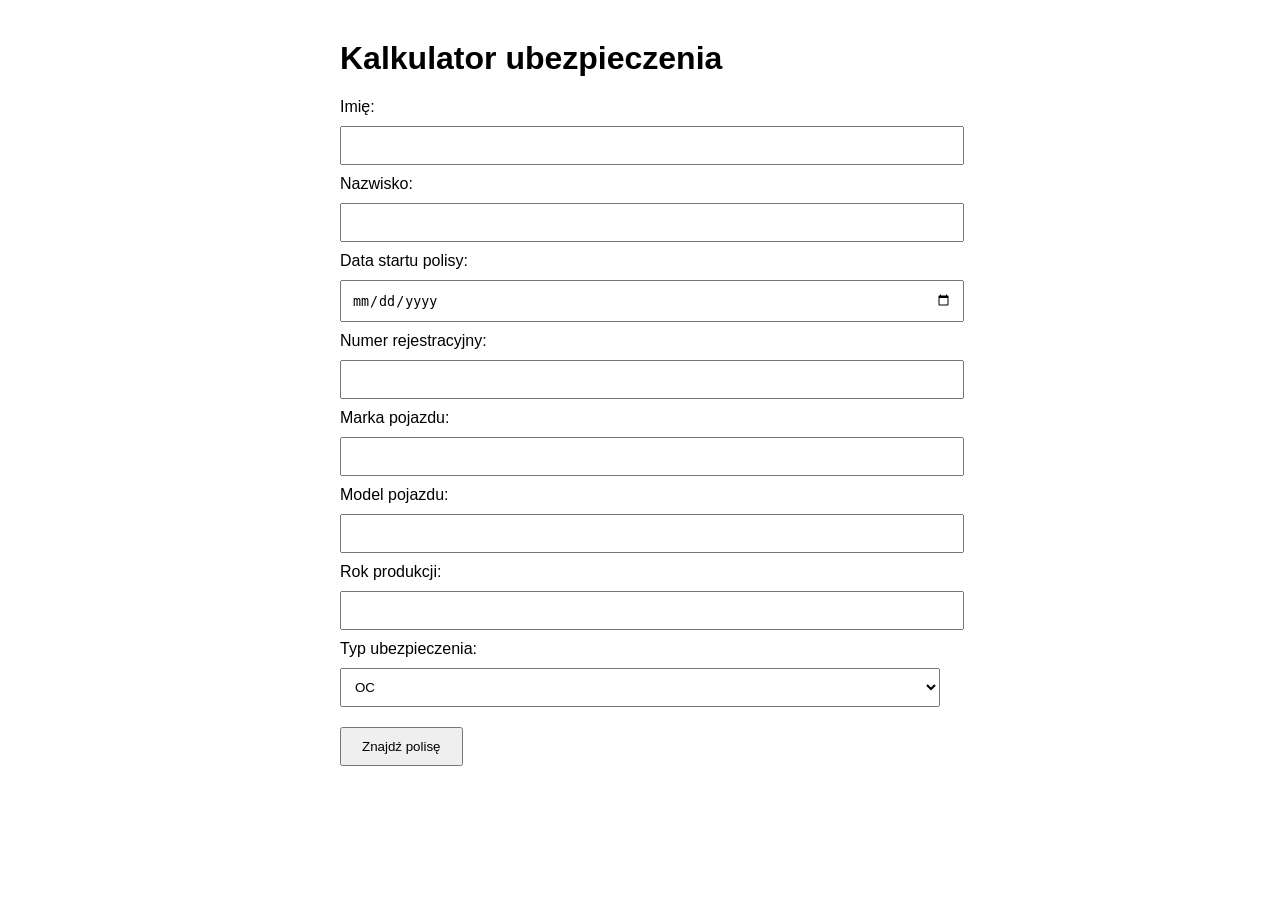
==== frontend/index.html @ 42aee367 "Wersja z prostym demem dla klienta" ====
<!DOCTYPE html>
<html lang="pl">
<head>
  <meta charset="UTF-8">
  <title>Kalkulator ubezpieczenia</title>
  <style>
    body { font-family: sans-serif; max-width: 600px; margin: 40px auto; }
    input, select { width: 100%; padding: 10px; margin: 10px 0; }
    button { padding: 10px 20px; margin-top: 10px; }
    #result { margin-top: 20px; font-weight: bold; }
  </style>
</head>
<body>

  <h1>Kalkulator ubezpieczenia</h1>

  <form id="calcForm">
    <label>Imię: <input type="text" name="first_name" required></label>
    <label>Nazwisko: <input type="text" name="last_name" required></label>
    <label>Data startu polisy: <input type="date" name="start_date" required></label>
    <label>Numer rejestracyjny: <input type="text" name="license_plate" required></label>
    <label>Marka pojazdu: <input type="text" name="car_make" required></label>
    <label>Model pojazdu: <input type="text" name="car_model" required></label>
    <label>Rok produkcji: <input type="number" name="car_year" min="1980" max="2025" required></label>
    <label>Typ ubezpieczenia:
      <select name="insurance_formula">
        <option value="11">OC</option>
        <option value="13">OC + AC</option>
      </select>
    </label>
    <button type="submit">Znajdź polisę</button>
  </form>

  <div id="result"></div>

  <script>
    const form = document.getElementById('calcForm');
    const resultDiv = document.getElementById('result');

    form.addEventListener('submit', async (e) => {
      e.preventDefault();

      const formData = new FormData(form);
      const data = Object.fromEntries(formData.entries());
      data.car_year = parseInt(data.car_year);
      data.insurance_formula = parseInt(data.insurance_formula);

      try {
        const res = await fetch("http://localhost:8000/api/link4/calculate", {
          method: "POST",
          headers: { "Content-Type": "application/json" },
          body: JSON.stringify(data)
        });

        const result = await res.json();

        if (res.ok) {
          resultDiv.innerHTML = `Składka: <strong>${result.premium.toFixed(2)} zł</strong><br>ID kalkulacji: ${result.calculation_id}`;
        } else {
          resultDiv.innerHTML = `<span style="color:red;">Błąd: ${result.detail || "nieznany błąd"}</span>`;
        }

      } catch (err) {
        resultDiv.innerHTML = `<span style="color:red;">Błąd połączenia z API</span>`;
      }
    });
  </script>

</body>
</html>
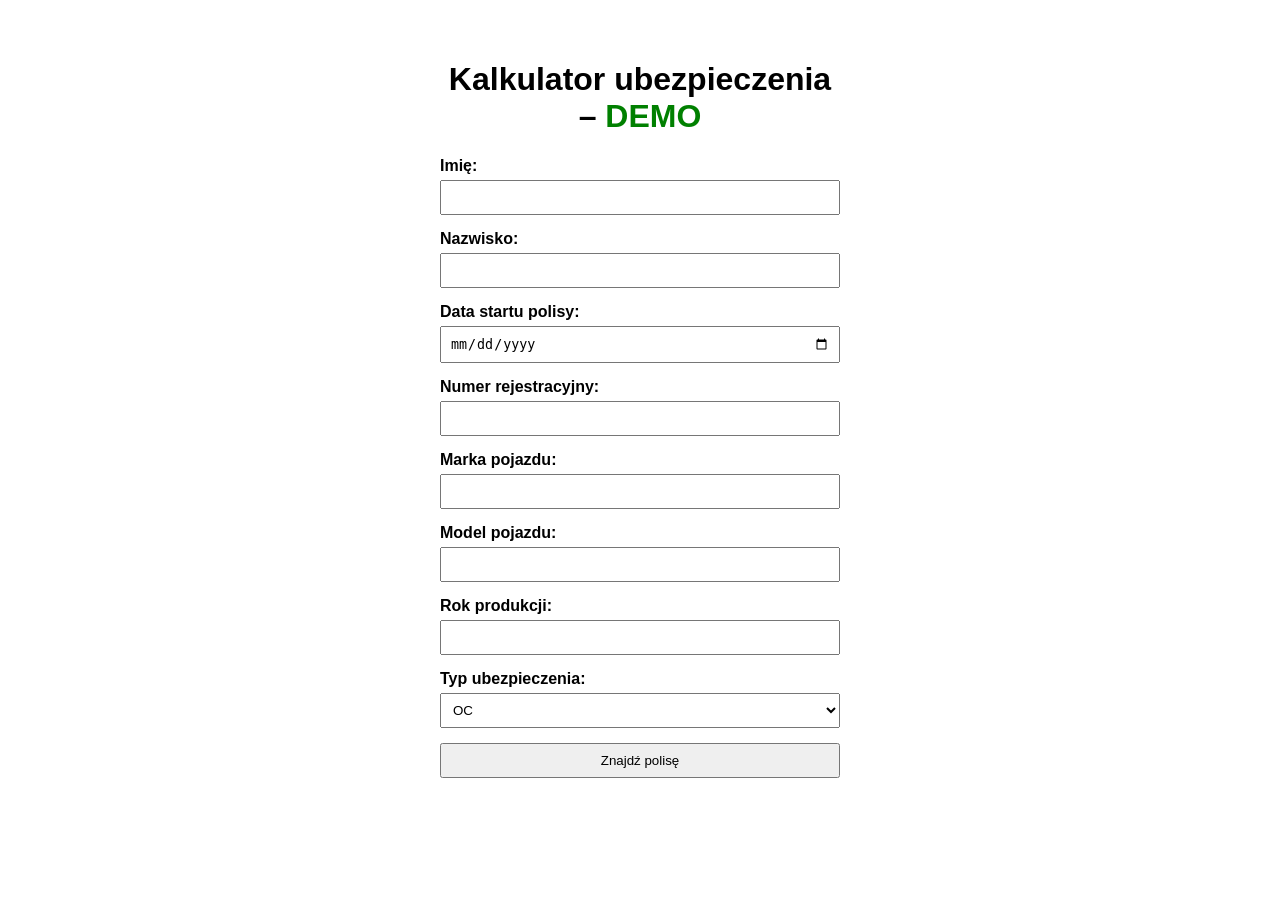
==== commit 9c40700c: "Wersja z prostym demem dla klienta. Przygotowana pod serwis render" ====
--- a/frontend/index.html
+++ b/frontend/index.html
@@ -1,3 +1,125 @@
+<!DOCTYPE html>
+<html lang="pl">
+<head>
+    <meta charset="UTF-8">
+    <title>Kalkulator ubezpieczenia – DEMO</title>
+    <style>
+        body {
+            font-family: Arial, sans-serif;
+            display: flex;
+            justify-content: center;
+            margin-top: 40px;
+        }
+        form {
+            width: 400px;
+        }
+        label {
+            display: block;
+            margin-bottom: 5px;
+            font-weight: bold;
+        }
+        input, select, button {
+            width: 100%;
+            padding: 8px;
+            margin-bottom: 15px;
+            box-sizing: border-box;
+        }
+        h1 {
+            text-align: center;
+        }
+        #result {
+            margin-top: 20px;
+            font-weight: bold;
+        }
+    </style>
+</head>
+<body>
+    <form id="insurance-form">
+        <h1>Kalkulator ubezpieczenia – <span style="color: green;">DEMO</span></h1>
+
+        <label for="first_name">Imię:</label>
+        <input type="text" id="first_name" name="first_name" required>
+
+        <label for="last_name">Nazwisko:</label>
+        <input type="text" id="last_name" name="last_name" required>
+
+        <label for="start_date">Data startu polisy:</label>
+        <input type="date" id="start_date" name="start_date" required>
+
+        <label for="license_plate">Numer rejestracyjny:</label>
+        <input type="text" id="license_plate" name="license_plate" required>
+
+        <label for="car_make">Marka pojazdu:</label>
+        <input type="text" id="car_make" name="car_make" required>
+
+        <label for="car_model">Model pojazdu:</label>
+        <input type="text" id="car_model" name="car_model" required>
+
+        <label for="car_year">Rok produkcji:</label>
+        <input type="number" id="car_year" name="car_year" required>
+
+        <label for="insurance_formula">Typ ubezpieczenia:</label>
+        <select id="insurance_formula" name="insurance_formula">
+            <option value="11">OC</option>
+            <option value="22">OC + AC</option>
+            <option value="33">OC + AC + Assistance</option>
+        </select>
+
+        <button type="submit">Znajdź polisę</button>
+
+        <div id="result"></div>
+    </form>
+
+    <script>
+        document.getElementById("insurance-form").addEventListener("submit", async function(event) {
+            event.preventDefault();
+
+            const BASE_URL = window.location.origin;
+
+            const formData = {
+                first_name: document.getElementById("first_name").value,
+                last_name: document.getElementById("last_name").value,
+                license_plate: document.getElementById("license_plate").value,
+                car_make: document.getElementById("car_make").value,
+                car_model: document.getElementById("car_model").value,
+                car_year: parseInt(document.getElementById("car_year").value),
+                start_date: document.getElementById("start_date").value,
+                insurance_formula: parseInt(document.getElementById("insurance_formula").value)
+            };
+
+            try {
+                const response = await fetch(`${BASE_URL}/api/link4/calculate`, {
+                    method: "POST",
+                    headers: {
+                        "Content-Type": "application/json"
+                    },
+                    body: JSON.stringify(formData)
+                });
+
+                if (!response.ok) {
+                    throw new Error("Błąd połączenia z API. Sprawdź dane lub spróbuj ponownie później.");
+                }
+
+                const data = await response.json();
+                document.getElementById("result").innerText =
+                    `✅ Składka: ${data.premium.toFixed(2)} zł\nID kalkulacji: ${data.calculation_id}`;
+            } catch (error) {
+                document.getElementById("result").innerText = `❌ Wystąpił błąd: ${error.message}`;
+            }
+        });
+    </script>
+</body>
+</html>
+
+
+
+
+
+
+
+<!--
+
+Wersja pierwotna - działała lokalnie, ale nie w sieci
 <!DOCTYPE html>
 <html lang="pl">
 <head>
@@ -67,4 +189,6 @@
   </script>
 
 </body>
-</html>+</html>
+
+-->
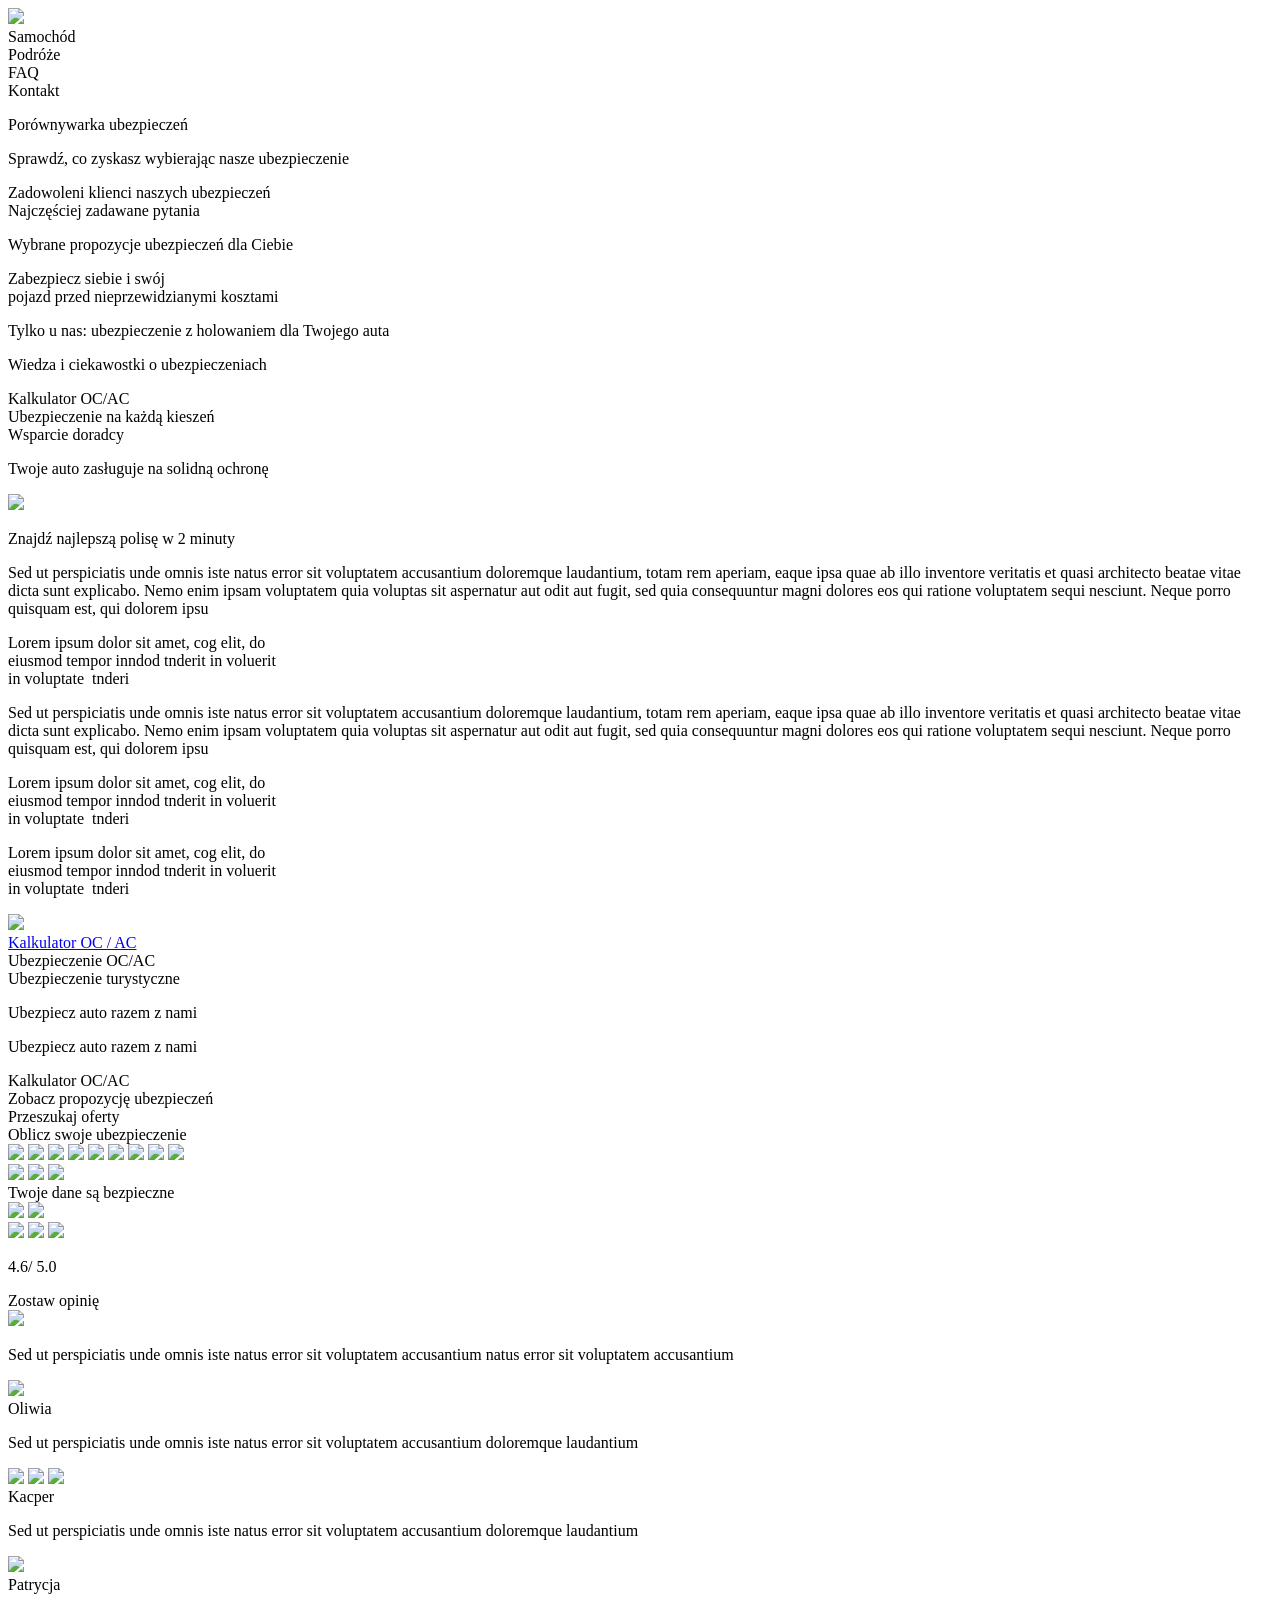
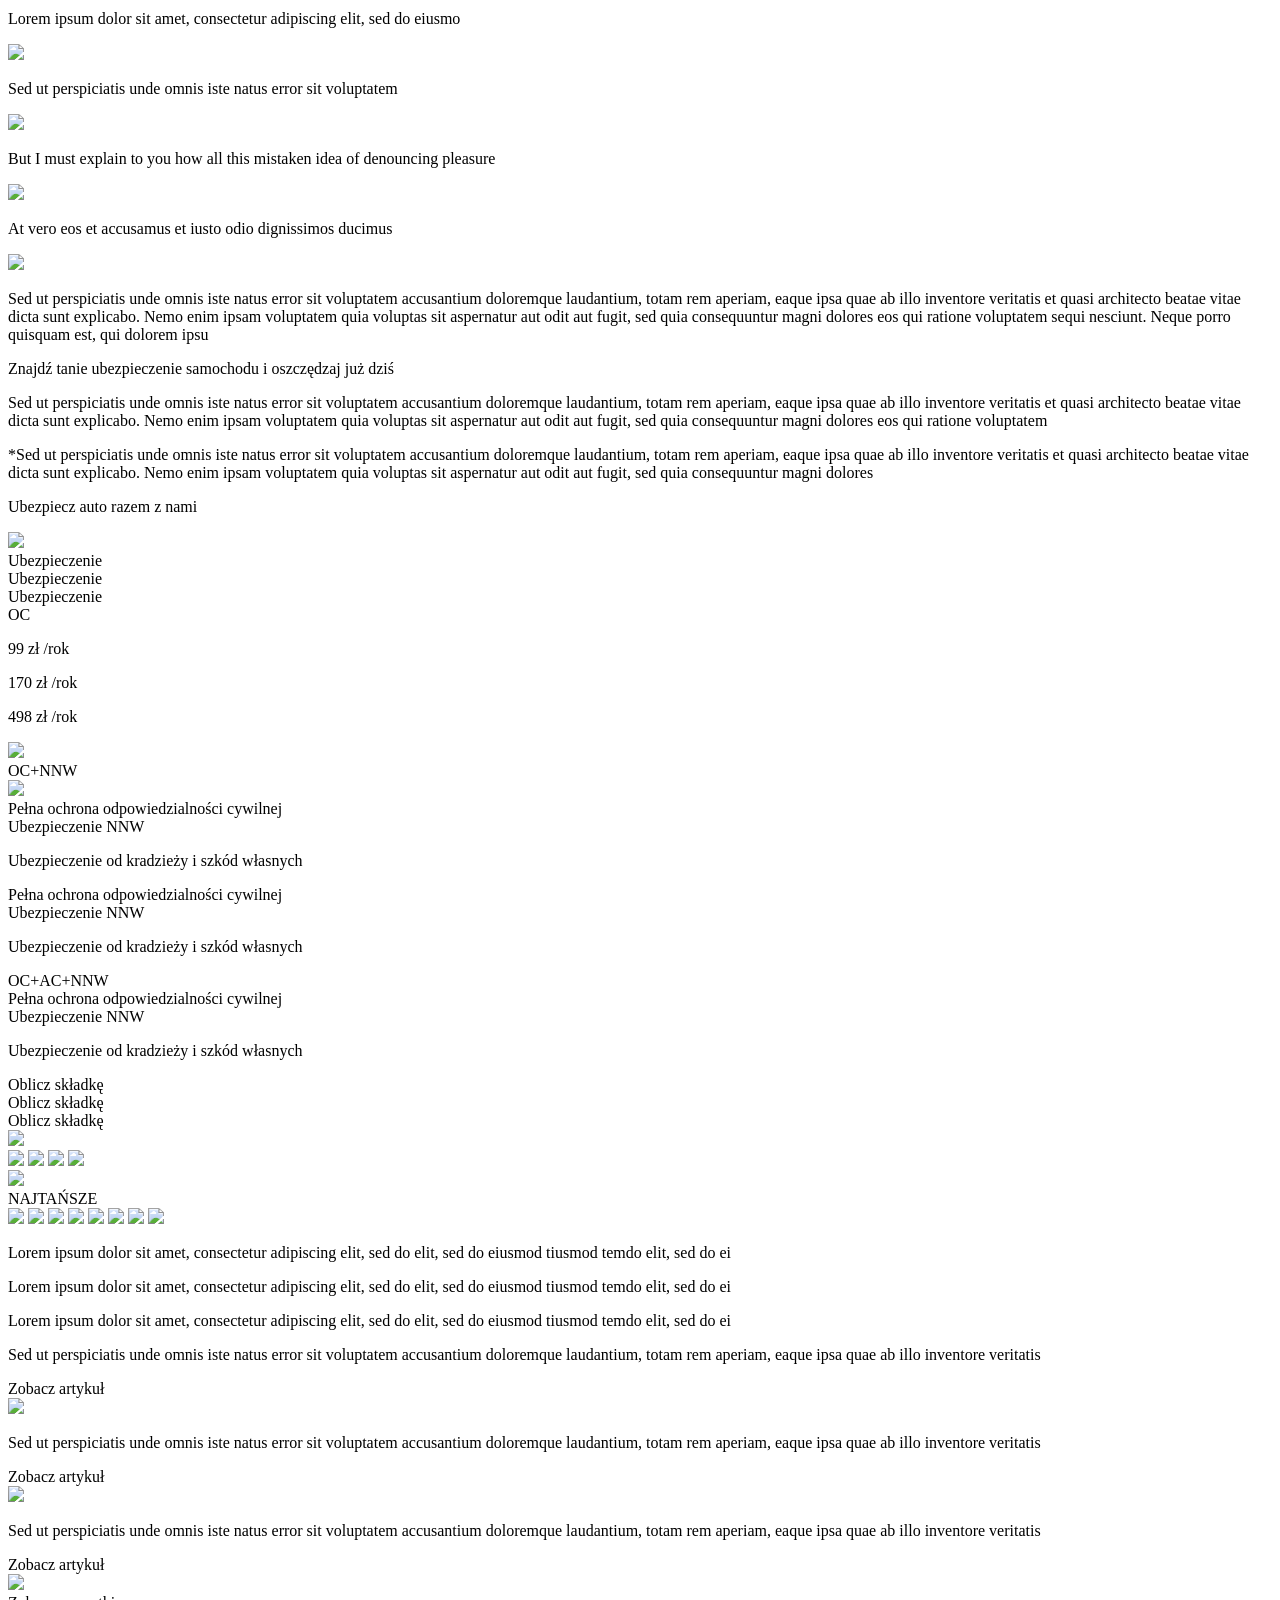
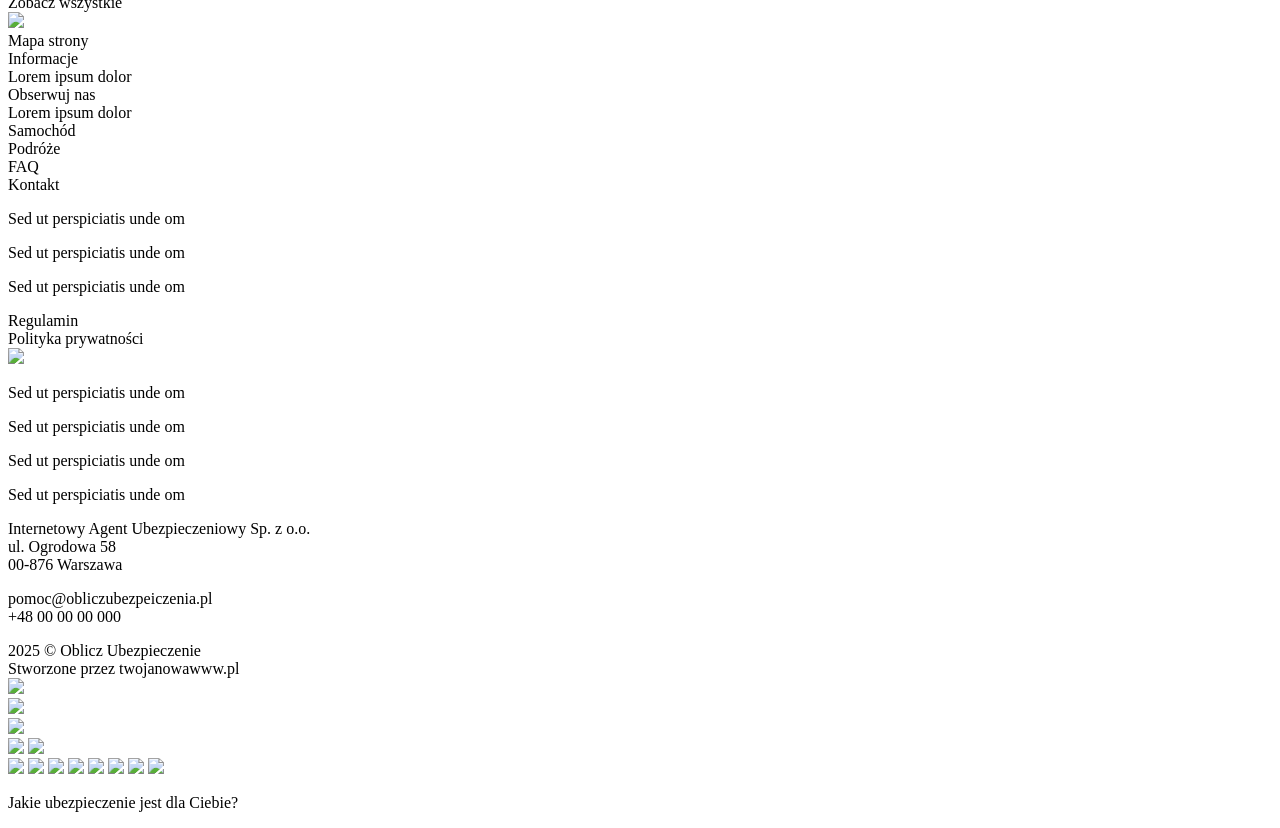
==== commit ad42e2e8: "Wersja z prostym demem dla klienta. Przygotowana pod serwis render" ====
--- a/frontend/index.html
+++ b/frontend/index.html
@@ -1,194 +1,313 @@
-<!DOCTYPE html>
-<html lang="pl">
-<head>
-    <meta charset="UTF-8">
-    <title>Kalkulator ubezpieczenia – DEMO</title>
-    <style>
-        body {
-            font-family: Arial, sans-serif;
-            display: flex;
-            justify-content: center;
-            margin-top: 40px;
-        }
-        form {
-            width: 400px;
-        }
-        label {
-            display: block;
-            margin-bottom: 5px;
-            font-weight: bold;
-        }
-        input, select, button {
-            width: 100%;
-            padding: 8px;
-            margin-bottom: 15px;
-            box-sizing: border-box;
-        }
-        h1 {
-            text-align: center;
-        }
-        #result {
-            margin-top: 20px;
-            font-weight: bold;
-        }
-    </style>
-</head>
-<body>
-    <form id="insurance-form">
-        <h1>Kalkulator ubezpieczenia – <span style="color: green;">DEMO</span></h1>
-
-        <label for="first_name">Imię:</label>
-        <input type="text" id="first_name" name="first_name" required>
-
-        <label for="last_name">Nazwisko:</label>
-        <input type="text" id="last_name" name="last_name" required>
-
-        <label for="start_date">Data startu polisy:</label>
-        <input type="date" id="start_date" name="start_date" required>
-
-        <label for="license_plate">Numer rejestracyjny:</label>
-        <input type="text" id="license_plate" name="license_plate" required>
-
-        <label for="car_make">Marka pojazdu:</label>
-        <input type="text" id="car_make" name="car_make" required>
-
-        <label for="car_model">Model pojazdu:</label>
-        <input type="text" id="car_model" name="car_model" required>
-
-        <label for="car_year">Rok produkcji:</label>
-        <input type="number" id="car_year" name="car_year" required>
-
-        <label for="insurance_formula">Typ ubezpieczenia:</label>
-        <select id="insurance_formula" name="insurance_formula">
-            <option value="11">OC</option>
-            <option value="22">OC + AC</option>
-            <option value="33">OC + AC + Assistance</option>
-        </select>
-
-        <button type="submit">Znajdź polisę</button>
-
-        <div id="result"></div>
-    </form>
-
-    <script>
-        document.getElementById("insurance-form").addEventListener("submit", async function(event) {
-            event.preventDefault();
-
-            const BASE_URL = window.location.origin;
-
-            const formData = {
-                first_name: document.getElementById("first_name").value,
-                last_name: document.getElementById("last_name").value,
-                license_plate: document.getElementById("license_plate").value,
-                car_make: document.getElementById("car_make").value,
-                car_model: document.getElementById("car_model").value,
-                car_year: parseInt(document.getElementById("car_year").value),
-                start_date: document.getElementById("start_date").value,
-                insurance_formula: parseInt(document.getElementById("insurance_formula").value)
-            };
-
-            try {
-                const response = await fetch(`${BASE_URL}/api/link4/calculate`, {
-                    method: "POST",
-                    headers: {
-                        "Content-Type": "application/json"
-                    },
-                    body: JSON.stringify(formData)
-                });
-
-                if (!response.ok) {
-                    throw new Error("Błąd połączenia z API. Sprawdź dane lub spróbuj ponownie później.");
-                }
-
-                const data = await response.json();
-                document.getElementById("result").innerText =
-                    `✅ Składka: ${data.premium.toFixed(2)} zł\nID kalkulacji: ${data.calculation_id}`;
-            } catch (error) {
-                document.getElementById("result").innerText = `❌ Wystąpił błąd: ${error.message}`;
-            }
-        });
-    </script>
-</body>
-</html>
-
-
-
-
-
-
-
-<!--
-
-Wersja pierwotna - działała lokalnie, ale nie w sieci
-<!DOCTYPE html>
-<html lang="pl">
-<head>
-  <meta charset="UTF-8">
-  <title>Kalkulator ubezpieczenia</title>
-  <style>
-    body { font-family: sans-serif; max-width: 600px; margin: 40px auto; }
-    input, select { width: 100%; padding: 10px; margin: 10px 0; }
-    button { padding: 10px 20px; margin-top: 10px; }
-    #result { margin-top: 20px; font-weight: bold; }
-  </style>
-</head>
-<body>
-
-  <h1>Kalkulator ubezpieczenia</h1>
-
-  <form id="calcForm">
-    <label>Imię: <input type="text" name="first_name" required></label>
-    <label>Nazwisko: <input type="text" name="last_name" required></label>
-    <label>Data startu polisy: <input type="date" name="start_date" required></label>
-    <label>Numer rejestracyjny: <input type="text" name="license_plate" required></label>
-    <label>Marka pojazdu: <input type="text" name="car_make" required></label>
-    <label>Model pojazdu: <input type="text" name="car_model" required></label>
-    <label>Rok produkcji: <input type="number" name="car_year" min="1980" max="2025" required></label>
-    <label>Typ ubezpieczenia:
-      <select name="insurance_formula">
-        <option value="11">OC</option>
-        <option value="13">OC + AC</option>
-      </select>
-    </label>
-    <button type="submit">Znajdź polisę</button>
-  </form>
-
-  <div id="result"></div>
-
-  <script>
-    const form = document.getElementById('calcForm');
-    const resultDiv = document.getElementById('result');
-
-    form.addEventListener('submit', async (e) => {
-      e.preventDefault();
-
-      const formData = new FormData(form);
-      const data = Object.fromEntries(formData.entries());
-      data.car_year = parseInt(data.car_year);
-      data.insurance_formula = parseInt(data.insurance_formula);
-
-      try {
-        const res = await fetch("http://localhost:8000/api/link4/calculate", {
-          method: "POST",
-          headers: { "Content-Type": "application/json" },
-          body: JSON.stringify(data)
-        });
-
-        const result = await res.json();
-
-        if (res.ok) {
-          resultDiv.innerHTML = `Składka: <strong>${result.premium.toFixed(2)} zł</strong><br>ID kalkulacji: ${result.calculation_id}`;
-        } else {
-          resultDiv.innerHTML = `<span style="color:red;">Błąd: ${result.detail || "nieznany błąd"}</span>`;
-        }
-
-      } catch (err) {
-        resultDiv.innerHTML = `<span style="color:red;">Błąd połączenia z API</span>`;
-      }
-    });
-  </script>
-
-</body>
-</html>
-
--->+<!DOCTYPE html>
+<html>
+  <head>
+    <meta name="viewport" content="width=device-width, initial-scale=1" />
+    <meta charset="utf-8" />
+    <link rel="stylesheet" href="/static/css/globals.css" />
+    <link rel="stylesheet" href="/static/css/style.css" />
+  </head>
+  <body>
+    <div class="home">
+      <div class="rectangle"></div>
+      <img class="logo-oblicz" src="img/logo-oblicz-ubezpieczenie2-1.png" />
+      <div class="navbar">
+        <div class="text-wrapper">Samochód</div>
+        <div class="text-wrapper">Podróże</div>
+        <div class="text-wrapper">FAQ</div>
+        <div class="text-wrapper">Kontakt</div>
+      </div>
+      <div class="div"></div>
+      <div class="rectangle-2"></div>
+      <div class="rectangle-3"></div>
+      <p class="por"><span class="span">Porównywarka</span> <span class="text-wrapper-2">ubezpieczeń</span></p>
+      <p class="p">Sprawdź, co zyskasz wybierając nasze ubezpieczenie</p>
+      <div class="text-wrapper-3">Zadowoleni klienci naszych ubezpieczeń</div>
+      <div class="text-wrapper-4">Najczęściej zadawane pytania</div>
+      <p class="text-wrapper-5">Wybrane propozycje ubezpieczeń dla Ciebie</p>
+      <p class="zabezpiecz-siebie-i">Zabezpiecz siebie i swój <br />pojazd przed nieprzewidzianymi kosztami</p>
+      <p class="text-wrapper-6">Tylko u nas: ubezpieczenie z holowaniem dla Twojego auta</p>
+      <p class="text-wrapper-7">Wiedza i ciekawostki o ubezpieczeniach</p>
+      <div class="text-wrapper-8">Kalkulator OC/AC</div>
+      <div class="text-wrapper-9">Ubezpieczenie na każdą kieszeń</div>
+      <div class="text-wrapper-10">Wsparcie doradcy</div>
+      <p class="text-wrapper-11">Twoje auto zasługuje na solidną ochronę</p>
+      <img class="line" src="img/line-1.svg" />
+      <p class="znajd-najlepsz-polis">
+        <span class="text-wrapper-12">Znajdź najlepszą polisę </span> <span class="text-wrapper-13">w 2 minuty</span>
+      </p>
+      <p class="text-wrapper-14">
+        Sed ut perspiciatis unde omnis iste natus error sit voluptatem accusantium doloremque laudantium, totam rem
+        aperiam, eaque ipsa quae ab illo inventore veritatis et quasi architecto beatae vitae dicta sunt explicabo. Nemo
+        enim ipsam voluptatem quia voluptas sit aspernatur aut odit aut fugit, sed quia consequuntur magni dolores eos
+        qui ratione voluptatem sequi nesciunt. Neque porro quisquam est, qui dolorem ipsu
+      </p>
+      <p class="lorem-ipsum-dolor">
+        Lorem ipsum dolor sit amet, cog elit, do <br />eiusmod tempor inndod tnderit in voluerit <br />in voluptate 
+        tnderi
+      </p>
+      <p class="text-wrapper-15">
+        Sed ut perspiciatis unde omnis iste natus error sit voluptatem accusantium doloremque laudantium, totam rem
+        aperiam, eaque ipsa quae ab illo inventore veritatis et quasi architecto beatae vitae dicta sunt explicabo. Nemo
+        enim ipsam voluptatem quia voluptas sit aspernatur aut odit aut fugit, sed quia consequuntur magni dolores eos
+        qui ratione voluptatem sequi nesciunt. Neque porro quisquam est, qui dolorem ipsu
+      </p>
+      <p class="lorem-ipsum-dolor-2">
+        Lorem ipsum dolor sit amet, cog elit, do <br />eiusmod tempor inndod tnderit in voluerit <br />in voluptate 
+        tnderi
+      </p>
+      <p class="lorem-ipsum-dolor-3">
+        Lorem ipsum dolor sit amet, cog elit, do <br />eiusmod tempor inndod tnderit in voluerit <br />in voluptate 
+        tnderi
+      </p>
+      <div class="rectangle-4"></div>
+      <div class="rectangle-5"></div>
+      <div class="rectangle-6"></div>
+      <div class="rectangle-7"></div>
+      <div class="rectangle-8"></div>
+      <img class="img" src="img/rectangle-41069.png" />
+      <div class="rectangle-9"></div>
+      <div class="rectangle-10"></div>
+      <div class="rectangle-11"></div>
+      <!--<div class="text-wrapper-16">Kalkulator OC / AC</div> -->
+      <a href="/formularz" class="text-wrapper-16">Kalkulator OC / AC</a>
+      <div class="text-wrapper-17">Ubezpieczenie OC/AC</div>
+      <div class="text-wrapper-18">Ubezpieczenie turystyczne</div>
+      <div class="rectangle-12"></div>
+      <div class="ellipse"></div>
+      <p class="text-wrapper-19">Ubezpiecz auto razem z nami</p>
+      <p class="text-wrapper-20">Ubezpiecz auto razem z nami</p>
+      <div class="ellipse-2"></div>
+      <div class="rectangle-13"></div>
+      <div class="text-wrapper-21">Kalkulator OC/AC</div>
+      <div class="text-wrapper-22">Zobacz propozycję ubezpieczeń</div>
+      <div class="rectangle-14"></div>
+      <div class="text-wrapper-23">Przeszukaj oferty</div>
+      <div class="group">
+        <div class="group-2">
+          <div class="rectangle-15"></div>
+          <div class="text-wrapper-24">Oblicz swoje ubezpieczenie</div>
+        </div>
+      </div>
+      <div class="ellipse-3"></div>
+      <img class="element" src="/static/img/389979114-4da138ed-9653-45ec-b711-05a8cb36fc67-1.png" />
+    <img class="ellipse-4" src="/static/img/ellipse-19.svg" />
+    <img class="vector" src="/static/img/vector-3-2.svg" />
+    <img class="LOGO-RGB" src="/static/img/link4-LOGO-RGB-1.png" />
+    <img class="ergo-hestia" src="/static/img/ergo-hestia-1.png" />
+    <img class="hdi-loga" src="/static/img/hdi-loga-1.png" />
+    <img class="link-LOGO-RGB" src="/static/img/link4-LOGO-RGB-2.png" />
+    <img class="image" src="/static/img/image-1.png" />
+    <img class="element-2" src="/static/img/6974870-4395-2.svg" />
+      <div class="group-3">
+        <div class="protection">
+          <img class="vector-2" src="/static/img/vector-12.svg" />
+          <img class="vector-3" src="/static/img/vector-7.svg" />
+          <img class="vector-4" src="/static/img/vector-22.svg" />
+        </div>
+        <div class="text-wrapper-25">Twoje dane są bezpieczne</div>
+      </div>
+      <img class="line-2" src="/static/img/line-2.svg" />
+      <img class="frame" src="/static/img/frame-2147225646.svg" />
+      <div class="group-4"></div>
+      <img class="group-5" src="/static/img/group-3.png" />
+      <img class="group-6" src="/static/img/group-10.png" />
+      <img class="group-7" src="/static/img/group-11.png" />
+      <p class="element-3"><span class="span">4.6/</span> <span class="text-wrapper-26">5.0</span></p>
+      <div class="div-wrapper"><div class="text-wrapper-27">Zostaw opinię</div></div>
+      <img class="logo-oblicz-2" src="/static/img/image.png" />
+      <p class="text-wrapper-28">
+        Sed ut perspiciatis unde omnis iste natus error sit voluptatem accusantium natus error sit voluptatem
+        accusantium
+      </p>
+      <img class="vector-5" src="/static/img/vector-4-2.svg" />
+      <div class="group-8"><div class="text-wrapper-29">Oliwia</div></div>
+      <p class="text-wrapper-30">
+        Sed ut perspiciatis unde omnis iste natus error sit voluptatem accusantium doloremque laudantium
+      </p>
+      <img class="ellipse-5" src="/static/img/ellipse-20.png" />
+      <img class="ellipse-6" src="/static/img/ellipse-23.png" />
+      <img class="ellipse-7" src="/static/img/ellipse-24.png" />
+      <div class="group-9"><div class="text-wrapper-31">Kacper</div></div>
+      <p class="text-wrapper-32">
+        Sed ut perspiciatis unde omnis iste natus error sit voluptatem accusantium doloremque laudantium
+      </p>
+      <img class="vector-6" src="/static/img/vector-5-2.svg" />
+      <div class="group-10"><div class="text-wrapper-33">Patrycja</div></div>
+      <div class="group-11">
+        <div class="rectangle-16"></div>
+        <p class="text-wrapper-34">Lorem ipsum dolor sit amet, consectetur adipiscing elit, sed do eiusmo</p>
+        <img class="vector-7" src="/static/img/vector-6.svg" />
+        <div class="rectangle-17"></div>
+        <p class="text-wrapper-35">Sed ut perspiciatis unde omnis iste natus error sit voluptatem</p>
+        <img class="vector-8" src="/static/img/vector-7-2.svg" />
+        <div class="rectangle-18"></div>
+        <p class="text-wrapper-36">But I must explain to you how all this mistaken idea of denouncing pleasure</p>
+        <img class="vector-9" src="/static/img/vector-8.svg" />
+        <div class="rectangle-19"></div>
+        <p class="text-wrapper-37">At vero eos et accusamus et iusto odio dignissimos ducimus</p>
+        <img class="vector-10" src="/static/img/vector-9-2.svg" />
+        <p class="text-wrapper-38">
+          Sed ut perspiciatis unde omnis iste natus error sit voluptatem accusantium doloremque laudantium, totam rem
+          aperiam, eaque ipsa quae ab illo inventore veritatis et quasi architecto beatae vitae dicta sunt explicabo.
+          Nemo enim ipsam voluptatem quia voluptas sit aspernatur aut odit aut fugit, sed quia consequuntur magni
+          dolores eos qui ratione voluptatem sequi nesciunt. Neque porro quisquam est, qui dolorem ipsu
+        </p>
+      </div>
+      <p class="text-wrapper-39">Znajdź tanie ubezpieczenie samochodu i oszczędzaj już dziś</p>
+      <p class="text-wrapper-40">
+        Sed ut perspiciatis unde omnis iste natus error sit voluptatem accusantium doloremque laudantium, totam rem
+        aperiam, eaque ipsa quae ab illo inventore veritatis et quasi architecto beatae vitae dicta sunt explicabo. Nemo
+        enim ipsam voluptatem quia voluptas sit aspernatur aut odit aut fugit, sed quia consequuntur magni dolores eos
+        qui ratione voluptatem
+      </p>
+      <p class="text-wrapper-41">
+        *Sed ut perspiciatis unde omnis iste natus error sit voluptatem accusantium doloremque laudantium, totam rem
+        aperiam, eaque ipsa quae ab illo inventore veritatis et quasi architecto beatae vitae dicta sunt explicabo. Nemo
+        enim ipsam voluptatem quia voluptas sit aspernatur aut odit aut fugit, sed quia consequuntur magni dolores
+      </p>
+      <div class="rectangle-20"></div>
+      <p class="text-wrapper-42">Ubezpiecz auto razem z nami</p>
+      <img class="line-3" src="/static/img/line-3.svg" />
+      <div class="text-wrapper-43">Ubezpieczenie</div>
+      <div class="text-wrapper-44">Ubezpieczenie</div>
+      <div class="text-wrapper-45">Ubezpieczenie</div>
+      <div class="text-wrapper-46">OC</div>
+      <p class="element-z-rok"><span class="text-wrapper-47">99 zł </span> <span class="text-wrapper-48">/rok</span></p>
+      <p class="element-z-rok-2">
+        <span class="text-wrapper-47">170 zł </span> <span class="text-wrapper-48">/rok</span>
+      </p>
+      <p class="element-z-rok-3">
+        <span class="text-wrapper-47">498 zł </span> <span class="text-wrapper-48">/rok</span>
+      </p>
+      <img class="line-4" src="/static/img/line-4.svg" />
+      <div class="text-wrapper-49">OC+NNW</div>
+      <img class="line-5" src="/static/img/line-5.svg" />
+      <div class="text-wrapper-50">Pełna ochrona odpowiedzialności cywilnej</div>
+      <div class="group-12">
+        <div class="text-wrapper-51">Ubezpieczenie NNW</div>
+        <p class="text-wrapper-52">Ubezpieczenie od kradzieży i szkód własnych</p>
+      </div>
+      <div class="text-wrapper-53">Pełna ochrona odpowiedzialności cywilnej</div>
+      <div class="text-wrapper-54">Ubezpieczenie NNW</div>
+      <p class="text-wrapper-55">Ubezpieczenie od kradzieży i szkód własnych</p>
+      <div class="text-wrapper-56">OC+AC+NNW</div>
+      <div class="text-wrapper-57">Pełna ochrona odpowiedzialności cywilnej</div>
+      <div class="text-wrapper-58">Ubezpieczenie NNW</div>
+      <p class="text-wrapper-59">Ubezpieczenie od kradzieży i szkód własnych</p>
+      <div class="rectangle-21"></div>
+      <div class="text-wrapper-60">Oblicz składkę</div>
+      <div class="rectangle-22"></div>
+      <div class="text-wrapper-61">Oblicz składkę</div>
+      <div class="rectangle-23"></div>
+      <div class="text-wrapper-62">Oblicz składkę</div>
+      <img class="life-insurance" src="/static/img/life-insurance-1518636-1.svg" />
+      <div class="life-insurance-2">
+        <img class="vector-11" src="/static/img/vector-10.svg" />
+        <img class="vector-12" src="/static/img/vector-11.svg" />
+        <img class="vector-13" src="/static/img/vector-16.svg" />
+        <img class="vector-14" src="/static/img/image.svg" />
+      </div>
+      <img class="g" src="/static/img/g-2280.png" />
+      <div class="rectangle-24"></div>
+      <div class="text-wrapper-63">NAJTAŃSZE</div>
+      <img class="vector-15" src="/static/img/vector-13.svg" />
+      <img class="vector-16" src="/static/img/vector-20.svg" />
+      <img class="vector-17" src="/static/img/vector-18.svg" />
+      <img class="vector-18" src="/static/img/vector-23.svg" />
+      <img class="vector-19" src="/static/img/vector-24.svg" />
+      <img class="vector-20" src="/static/img/vector-3.svg" />
+      <img class="rectangle-25" src="/static/img/rectangle-41070.png" />
+      <img class="rectangle-26" src="/static/img/rectangle-41070-2.png" />
+      <p class="text-wrapper-64">
+        Lorem ipsum dolor sit amet, consectetur adipiscing elit, sed do elit, sed do eiusmod tiusmod temdo elit, sed do
+        ei
+      </p>
+      <p class="text-wrapper-65">
+        Lorem ipsum dolor sit amet, consectetur adipiscing elit, sed do elit, sed do eiusmod tiusmod temdo elit, sed do
+        ei
+      </p>
+      <p class="text-wrapper-66">
+        Lorem ipsum dolor sit amet, consectetur adipiscing elit, sed do elit, sed do eiusmod tiusmod temdo elit, sed do
+        ei
+      </p>
+      <p class="text-wrapper-67">
+        Sed ut perspiciatis unde omnis iste natus error sit voluptatem accusantium doloremque laudantium, totam rem
+        aperiam, eaque ipsa quae ab illo inventore veritatis
+      </p>
+      <div class="text-wrapper-68">Zobacz artykuł</div>
+      <img class="line-6" src="/static/img/line-6.svg" />
+      <p class="text-wrapper-69">
+        Sed ut perspiciatis unde omnis iste natus error sit voluptatem accusantium doloremque laudantium, totam rem
+        aperiam, eaque ipsa quae ab illo inventore veritatis
+      </p>
+      <div class="text-wrapper-70">Zobacz artykuł</div>
+      <img class="line-7" src="/static/img/line-7.svg" />
+      <p class="text-wrapper-71">
+        Sed ut perspiciatis unde omnis iste natus error sit voluptatem accusantium doloremque laudantium, totam rem
+        aperiam, eaque ipsa quae ab illo inventore veritatis
+      </p>
+      <div class="text-wrapper-72">Zobacz artykuł</div>
+      <img class="line-8" src="/static/img/line-8.svg" />
+      <div class="group-13">
+        <div class="rectangle-27"></div>
+        <div class="text-wrapper-73">Zobacz wszystkie</div>
+      </div>
+      <div class="rectangle-28"></div>
+      <img class="line-9" src="/static/img/line-9.svg" />
+      <div class="text-wrapper-74">Mapa strony</div>
+      <div class="text-wrapper-75">Informacje</div>
+      <div class="text-wrapper-76">Lorem ipsum dolor</div>
+      <div class="text-wrapper-77">Obserwuj nas</div>
+      <div class="text-wrapper-78">Lorem ipsum dolor</div>
+      <div class="frame-2">
+        <div class="text-wrapper-79">Samochód</div>
+        <div class="text-wrapper-80">Podróże</div>
+        <div class="text-wrapper-80">FAQ</div>
+        <div class="text-wrapper-80">Kontakt</div>
+      </div>
+      <div class="frame-3">
+        <p class="text-wrapper-81">Sed ut perspiciatis unde om</p>
+        <p class="text-wrapper-82">Sed ut perspiciatis unde om</p>
+        <p class="text-wrapper-82">Sed ut perspiciatis unde om</p>
+      </div>
+      <div class="frame-4">
+        <div class="text-wrapper-79">Regulamin</div>
+        <div class="text-wrapper-83">Polityka prywatności</div>
+      </div>
+      <div class="vector-wrapper"><img class="vector-21" src="/static/img/vector-10-2.svg" /></div>
+      <div class="frame-5">
+        <p class="text-wrapper-81">Sed ut perspiciatis unde om</p>
+        <p class="text-wrapper-82">Sed ut perspiciatis unde om</p>
+        <p class="text-wrapper-82">Sed ut perspiciatis unde om</p>
+        <p class="text-wrapper-82">Sed ut perspiciatis unde om</p>
+      </div>
+      <p class="internetowy-agent">
+        Internetowy Agent Ubezpieczeniowy Sp. z o.o.<br />ul. Ogrodowa 58<br />00-876 Warszawa
+      </p>
+      <p class="pomoc">pomoc@obliczubezpeiczenia.pl<br />+48 00 00 00 000</p>
+      <div class="text-wrapper-84">2025 © Oblicz Ubezpieczenie</div>
+      <div class="text-wrapper-85">Stworzone przez twojanowawww.pl</div>
+      <img class="logo-oblicz-3" src="/static/img/logo-oblicz-ubezpieczenie2-white-1.png" />
+      <div class="facebook">
+        <div class="img-wrapper"><img class="vector-22" src="img/vector-9.svg" /></div>
+      </div>
+      <div class="youtube-logo">
+        <div class="group-14"><img class="vector-23" src="/static/img/vector-21.svg" /></div>
+      </div>
+      <div class="linkedin">
+        <div class="group-15">
+          <img class="vector-24" src="/static/img/vector-2.svg" /> <img class="vector-25" src="/static/img/vector-5.svg" />
+        </div>
+      </div>
+      <img class="illustration" src="/static/img/illustration.png" />
+      <img class="vector-26" src="/static/img/vector-14.svg" />
+      <img class="vector-27" src="/static/img/vector-4.svg" />
+      <img class="vector-28" src="/static/img/vector-15.svg" />
+      <img class="element-y" src="/static/img/82655007-575y-890mishd95fkirj45kp34nqkc5m6ab9g70-przekonwertowany-01-1.svg" />
+      <img class="group-16" src="/static/img/group-20.png" />
+      <img class="group-17" src="/static/img/group-22.png" />
+      <img class="group-18" src="/static/img/group-21.png" />
+      <p class="text-wrapper-86">Jakie ubezpieczenie jest dla Ciebie?</p>
+    </div>
+  </body>
+</html>
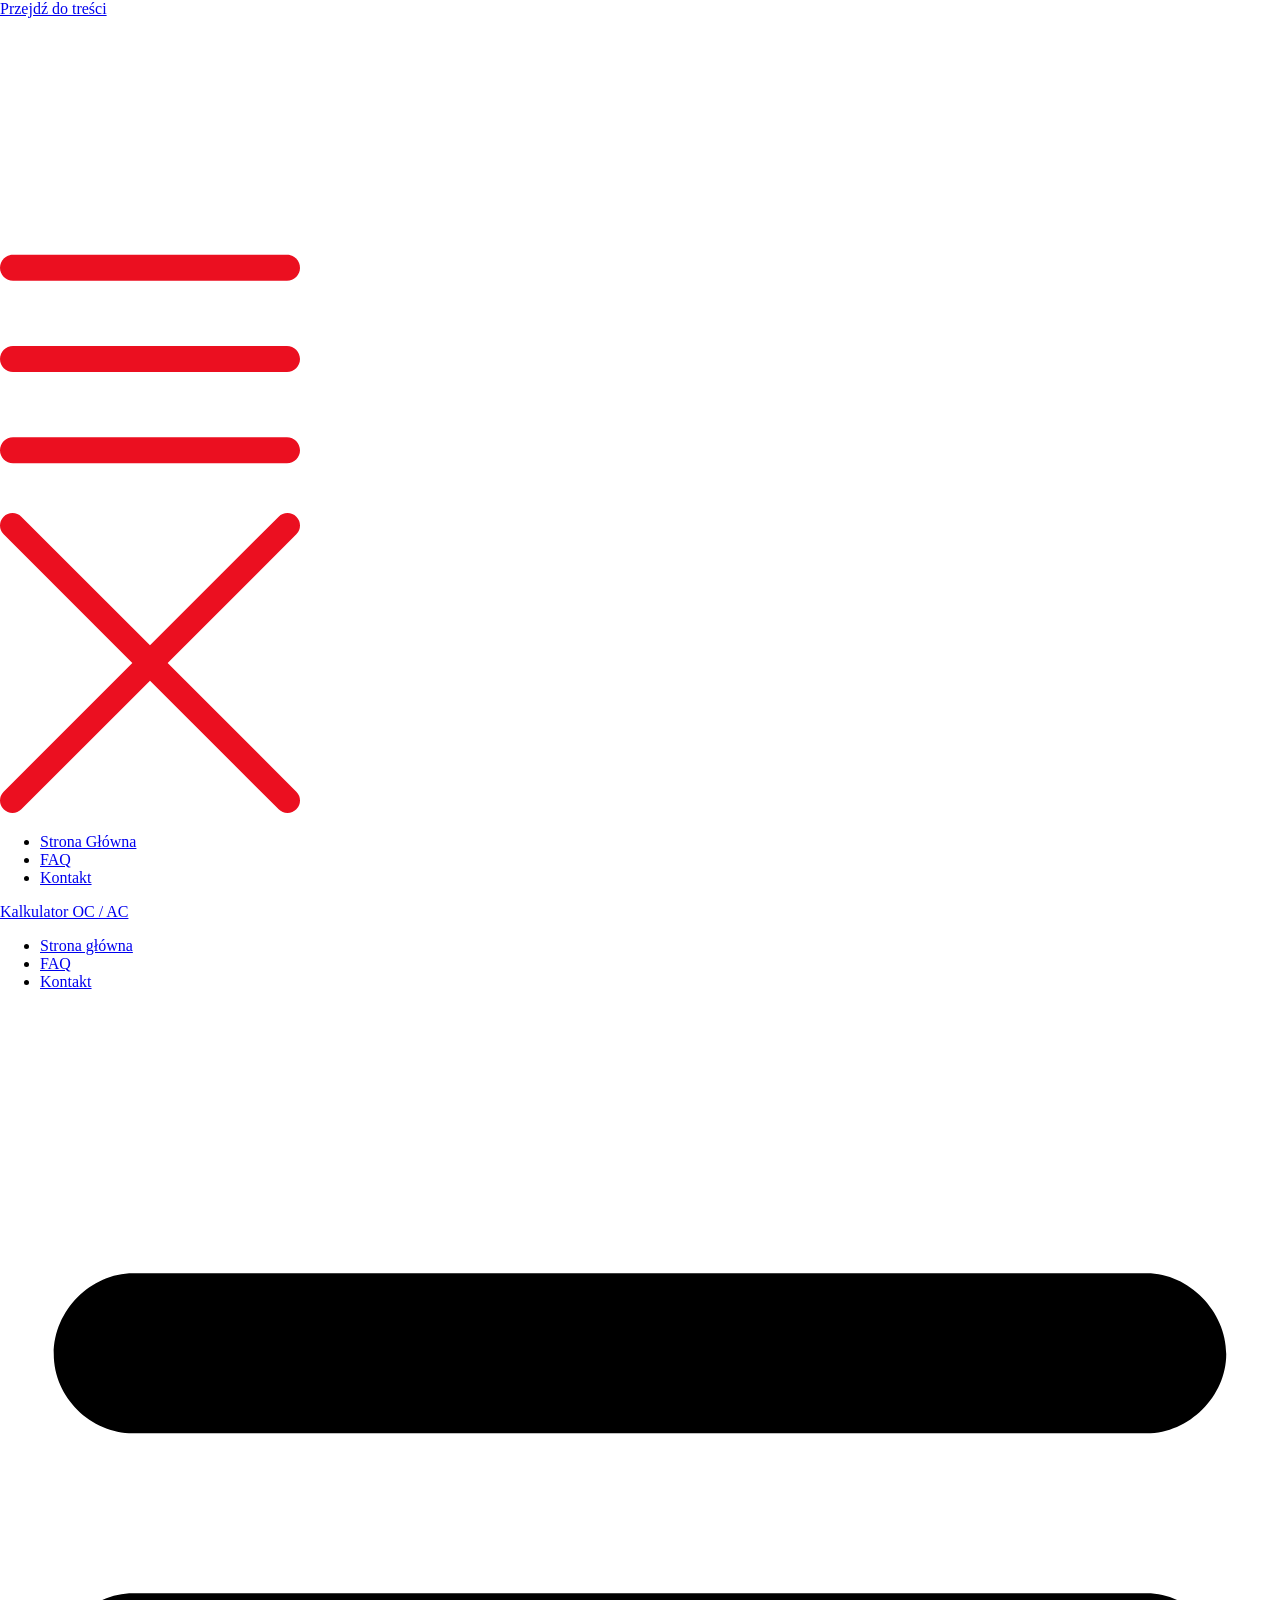
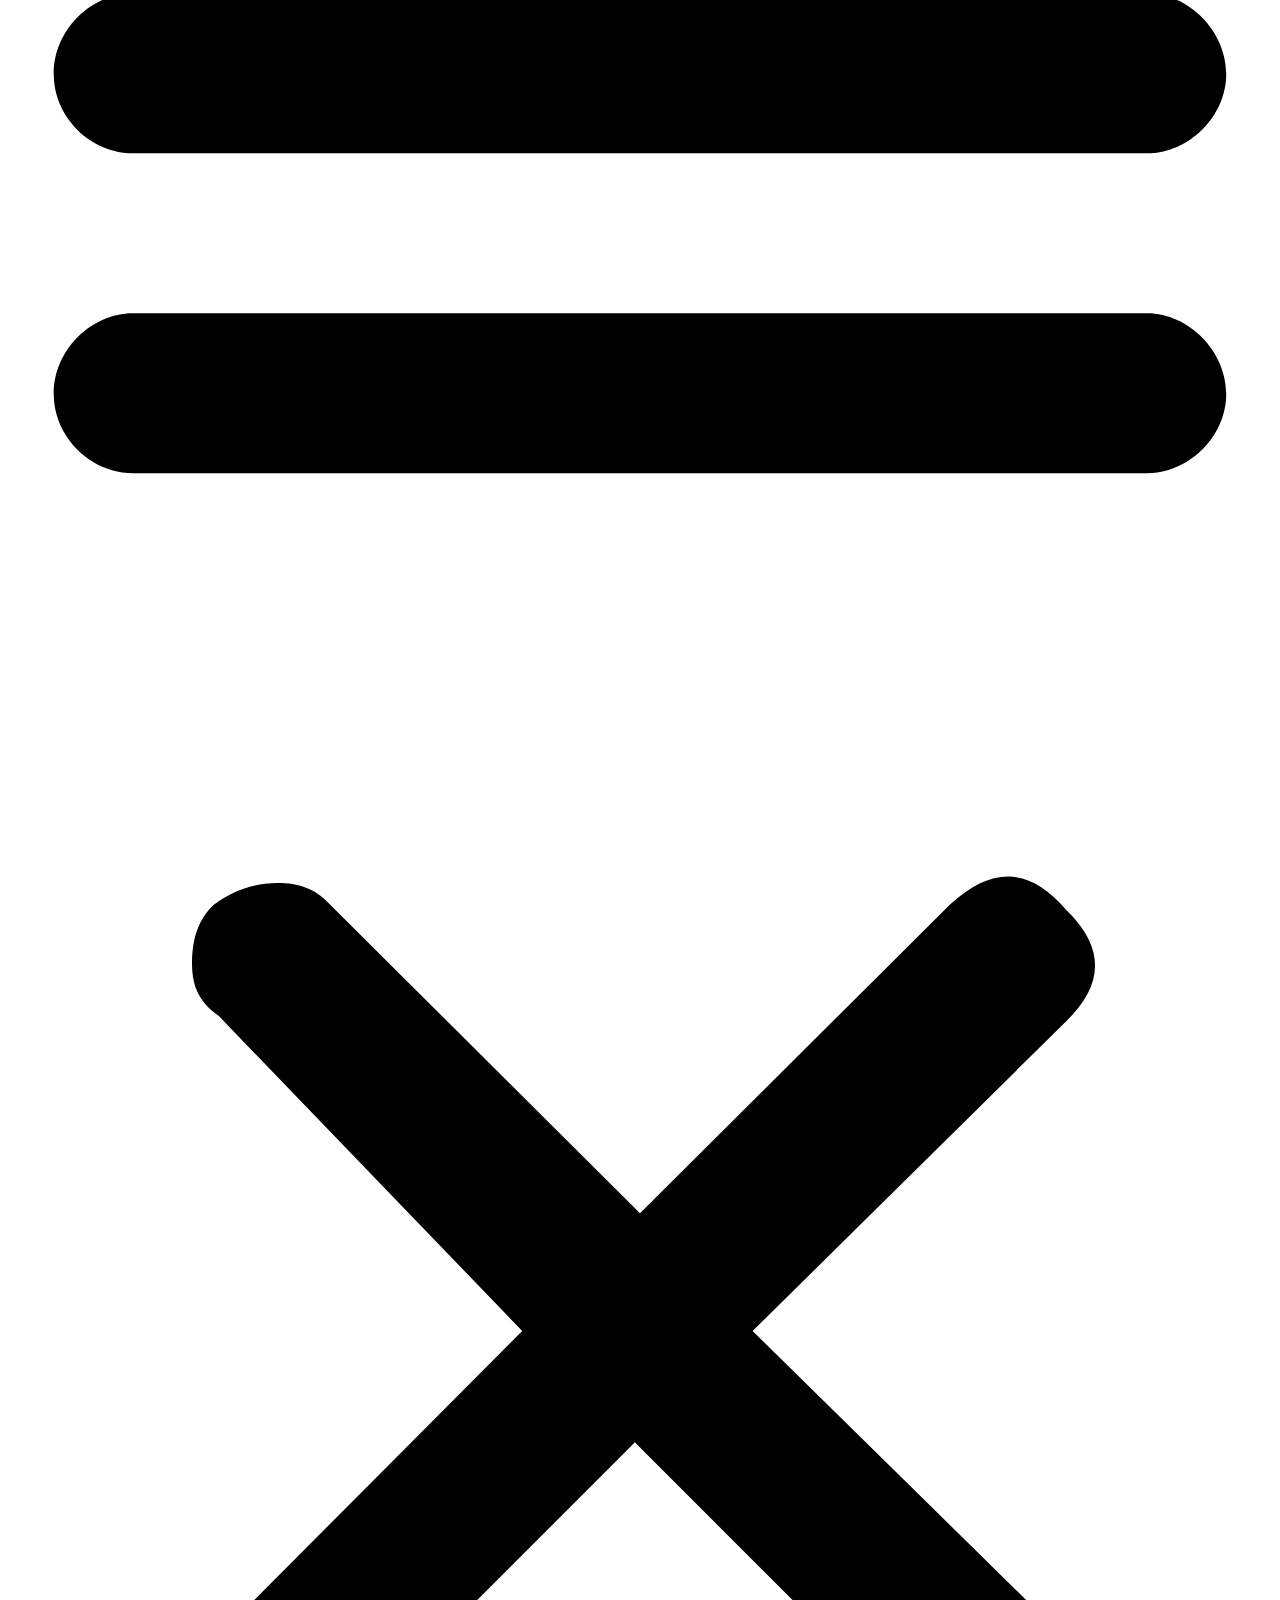
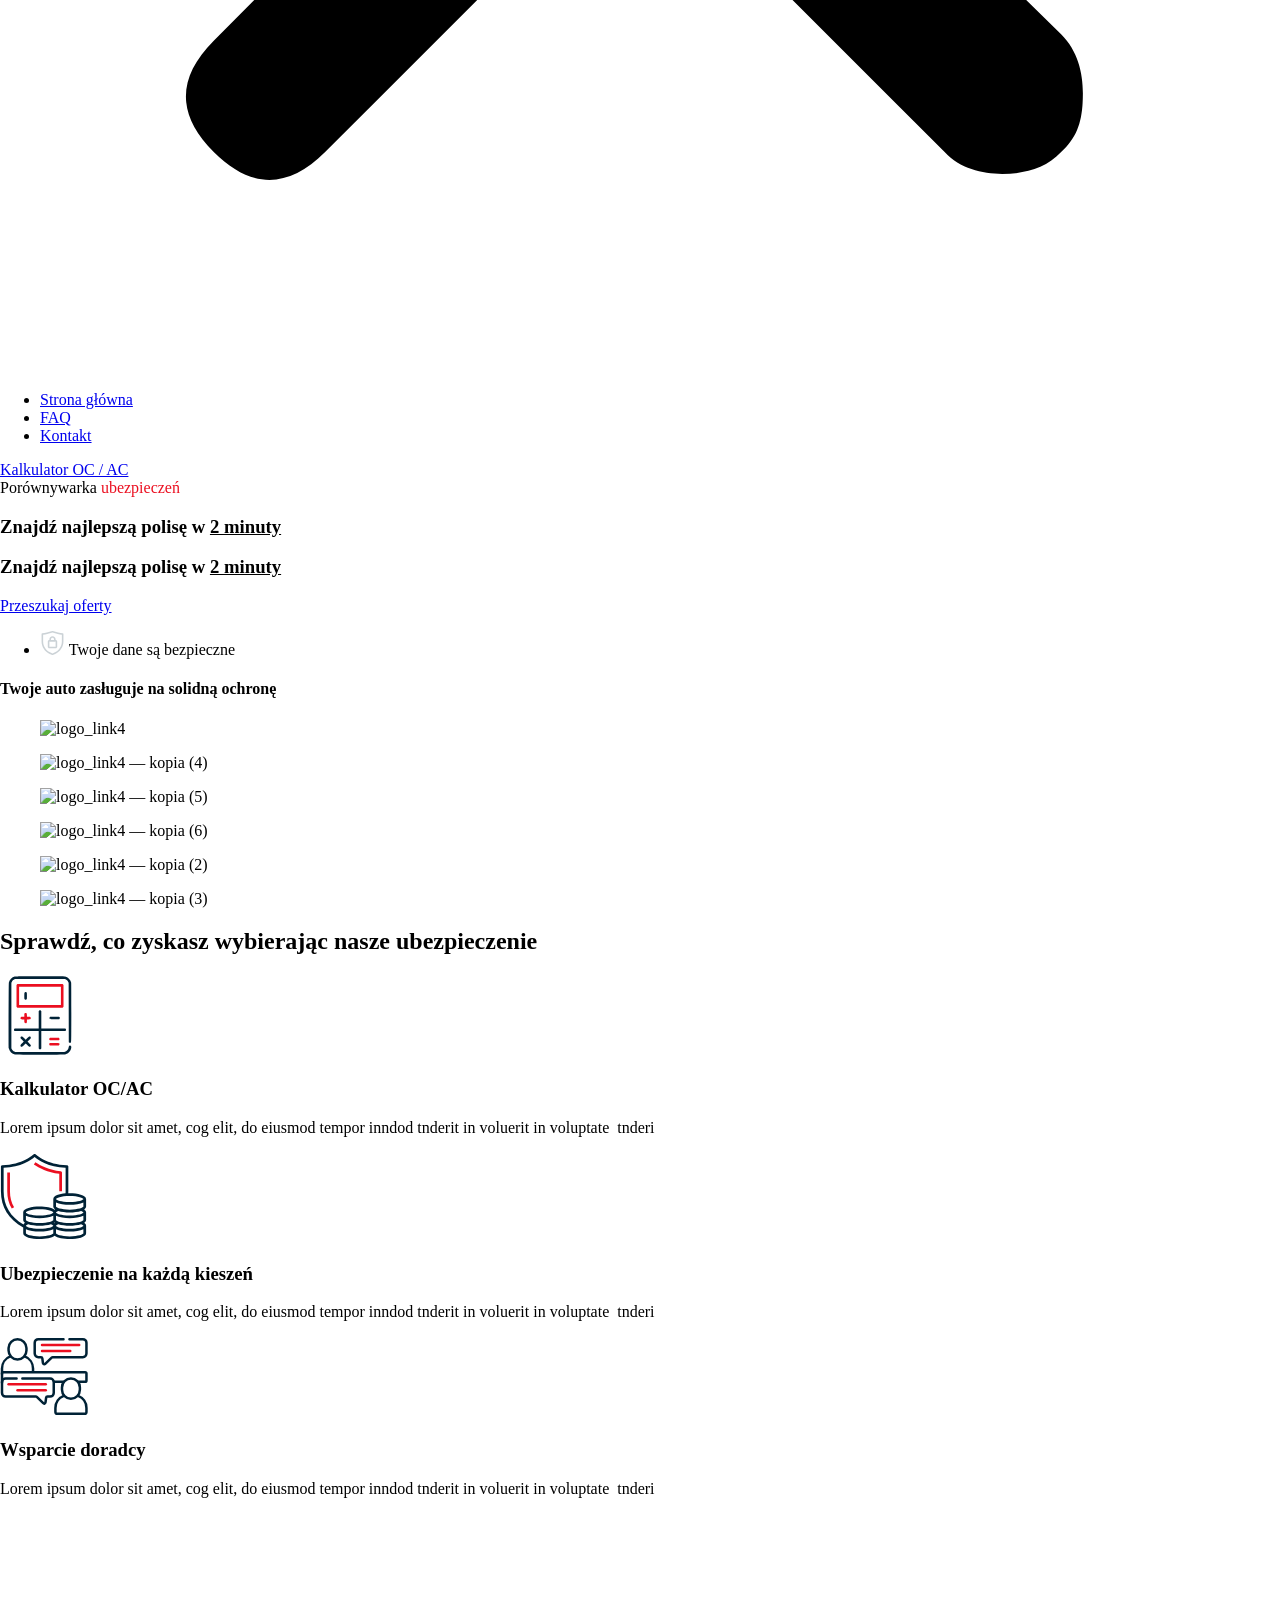
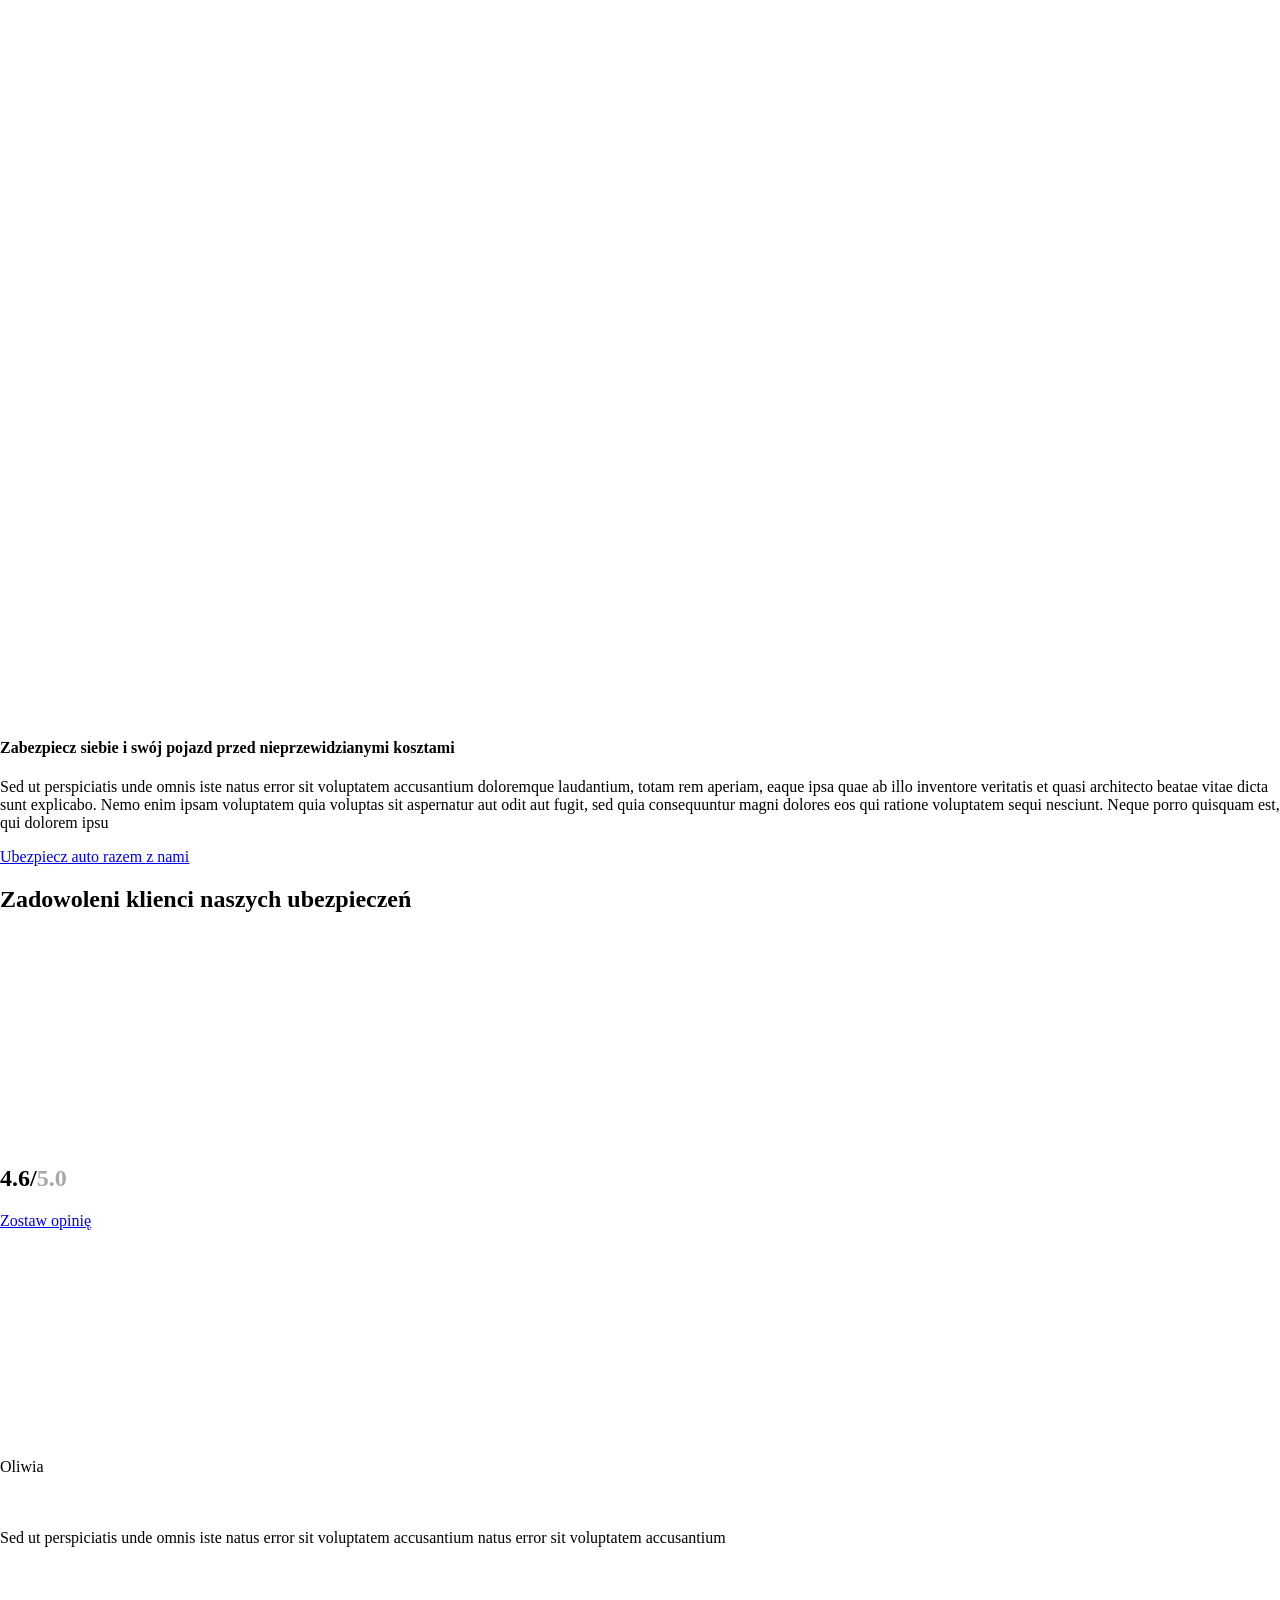
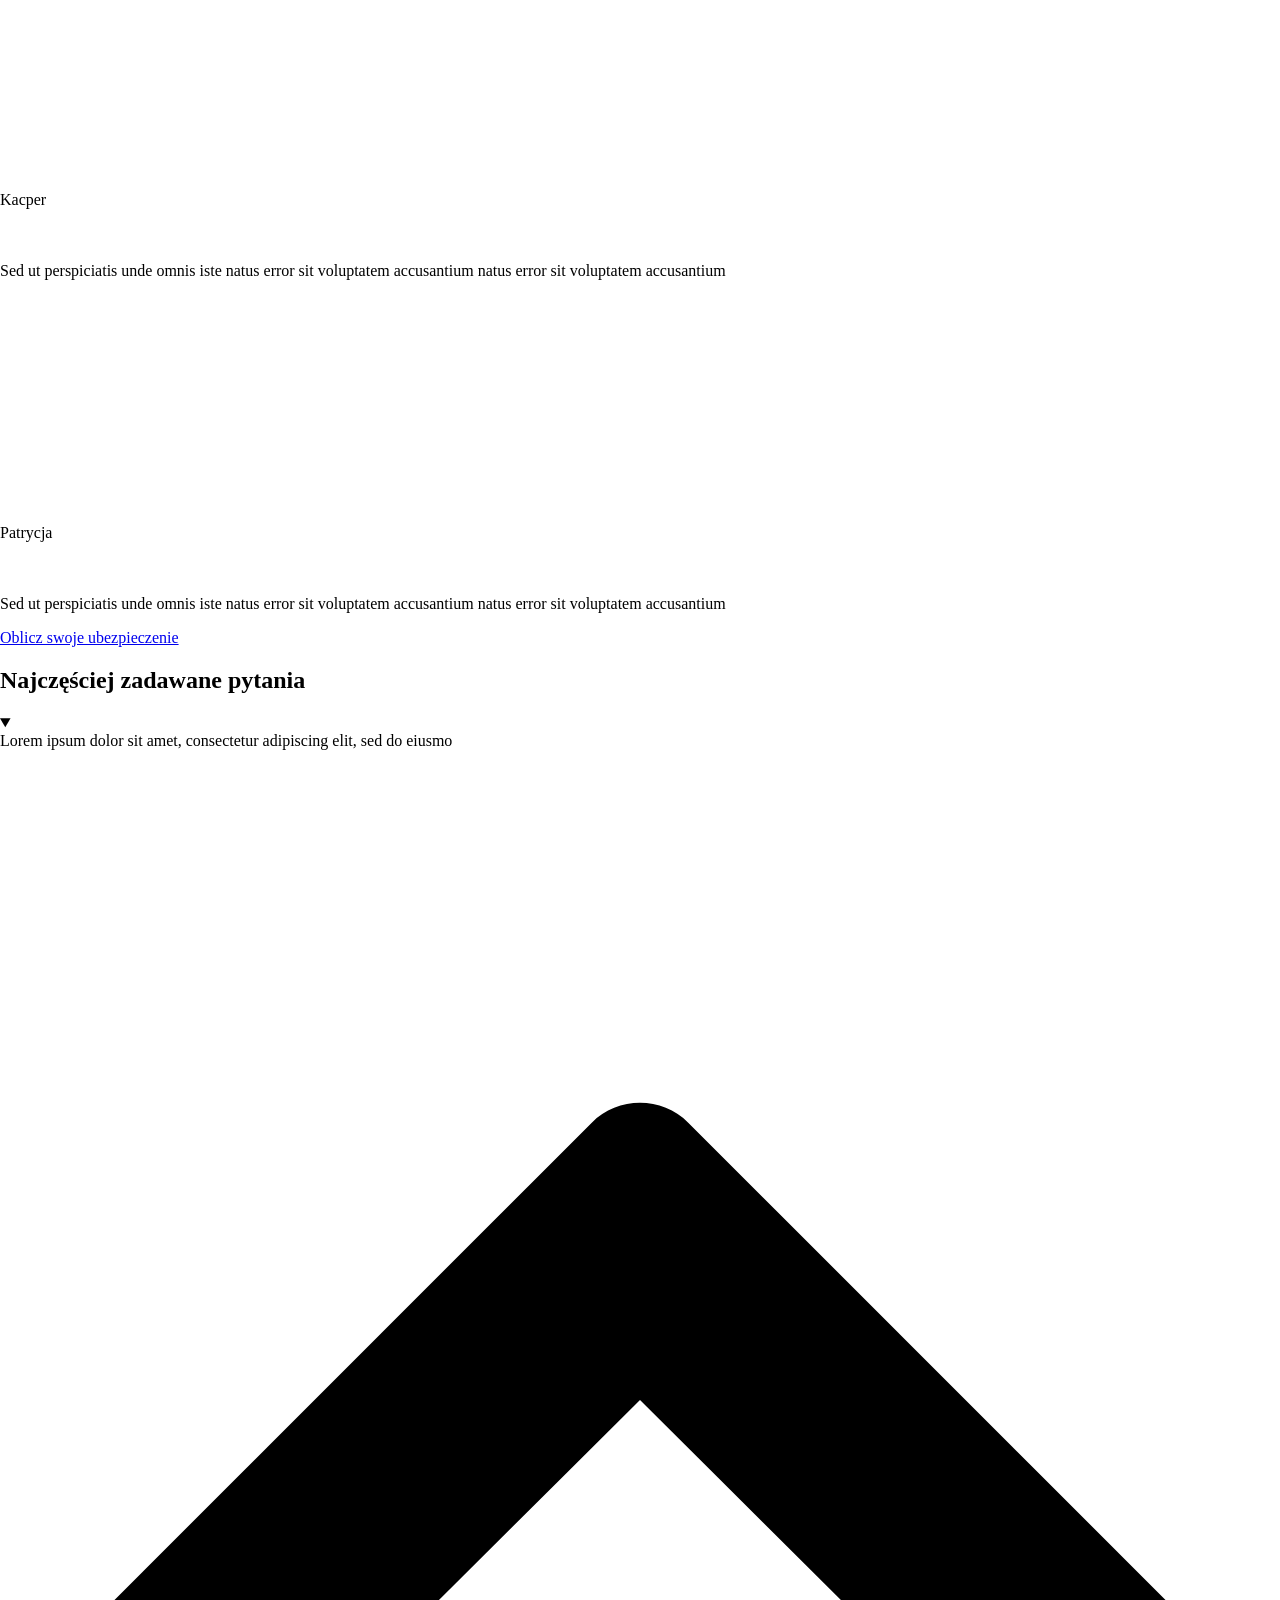
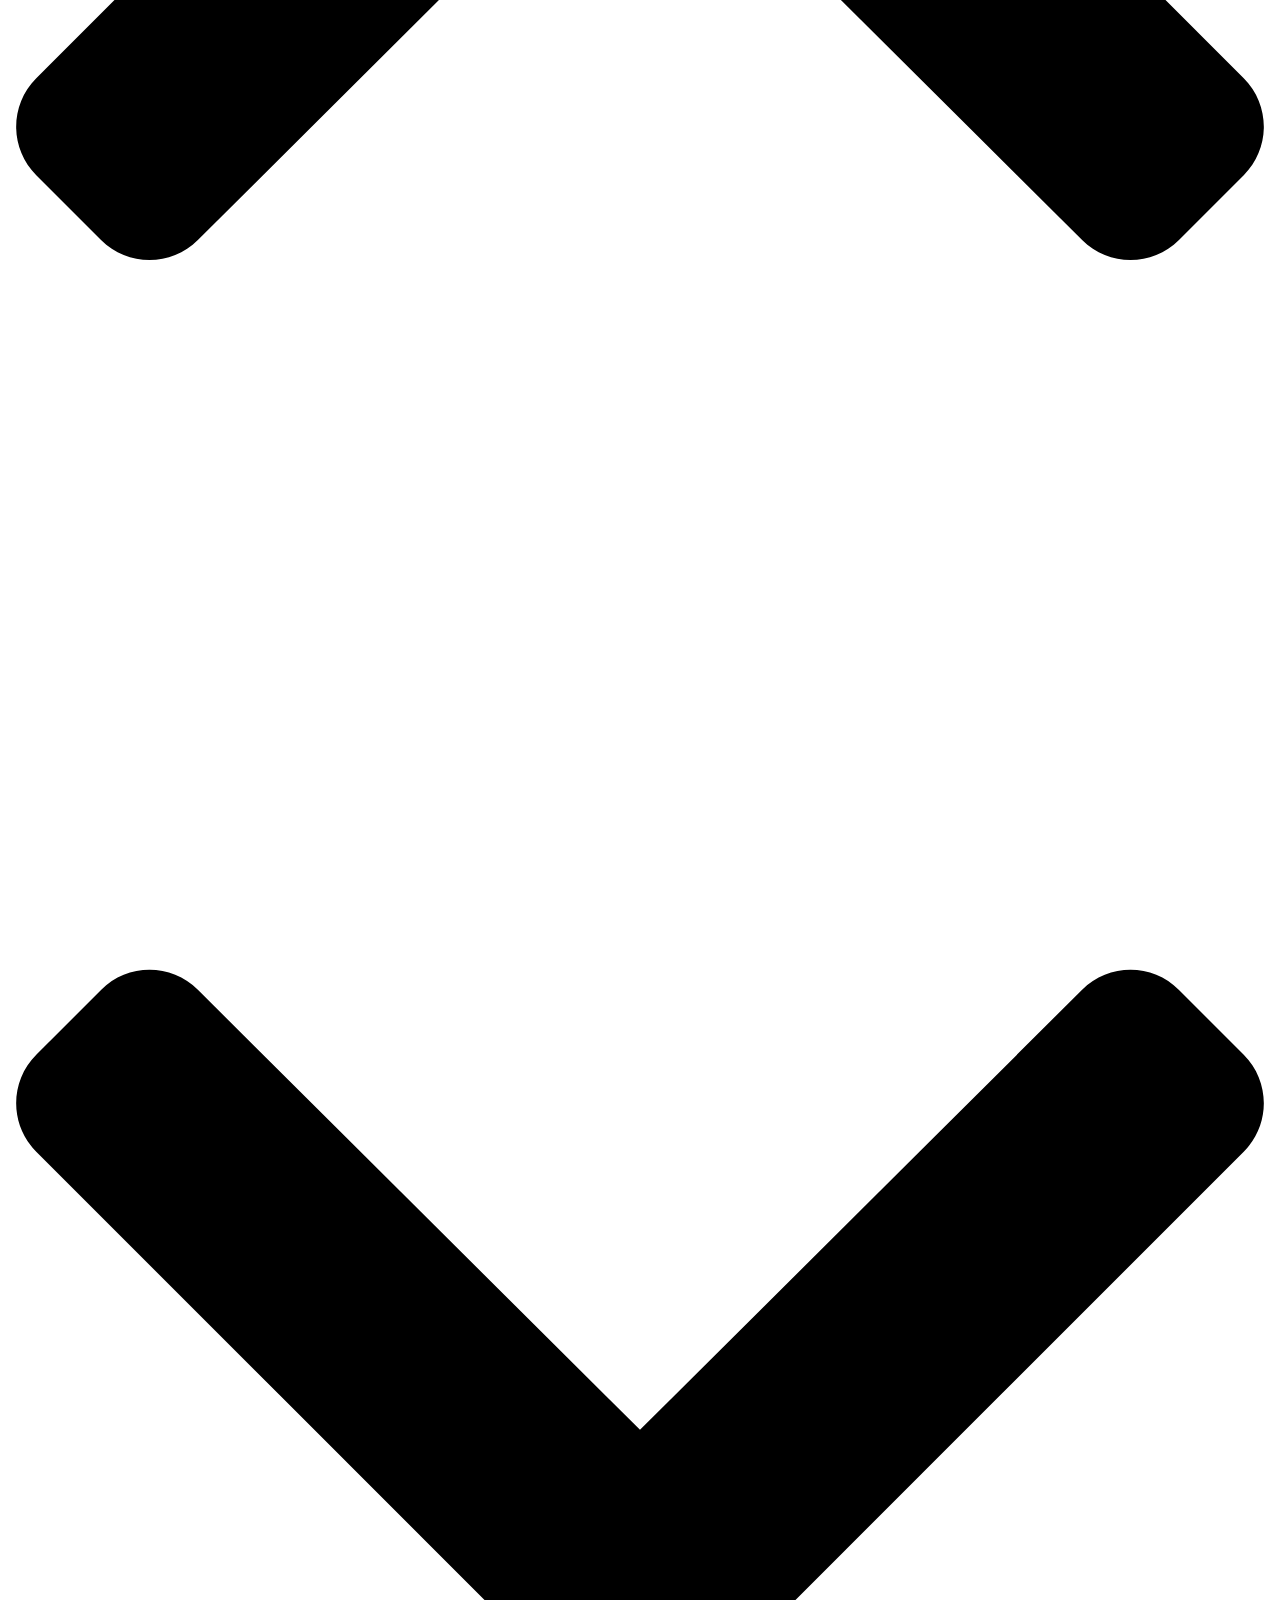
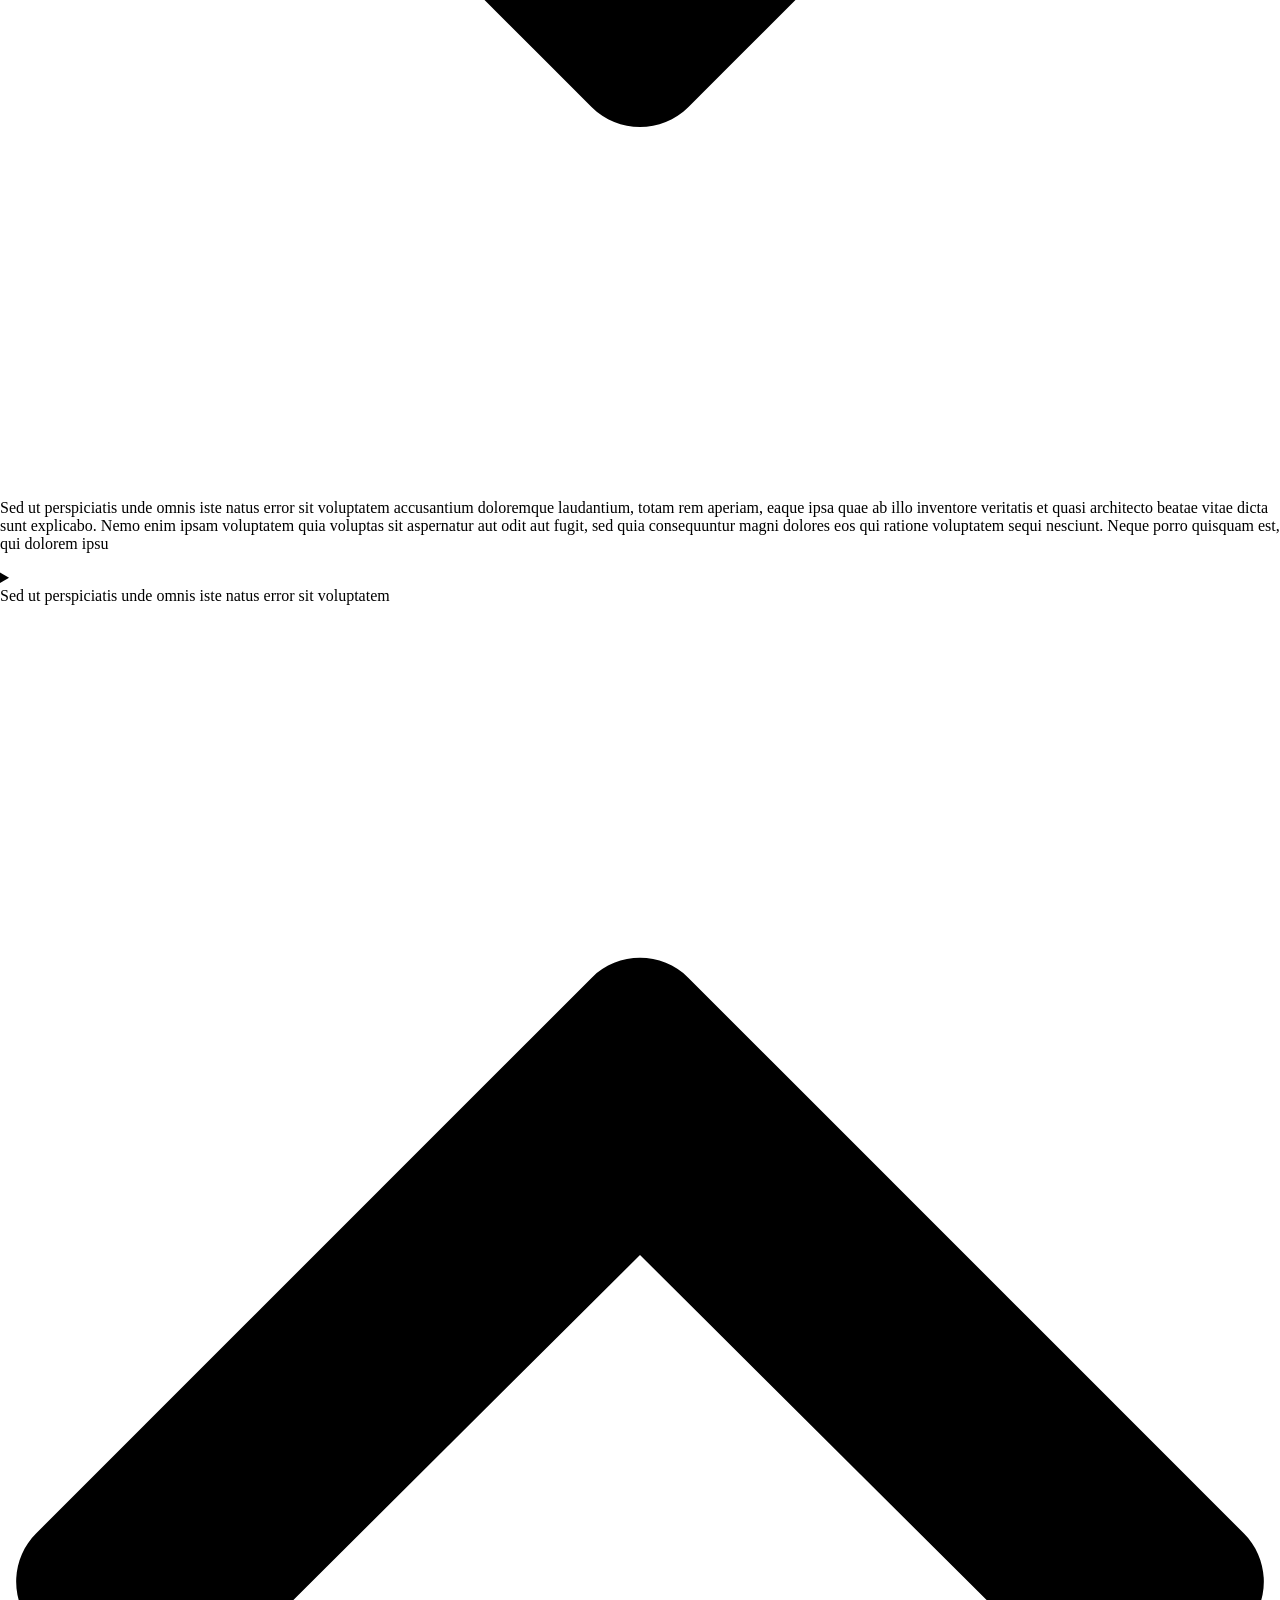
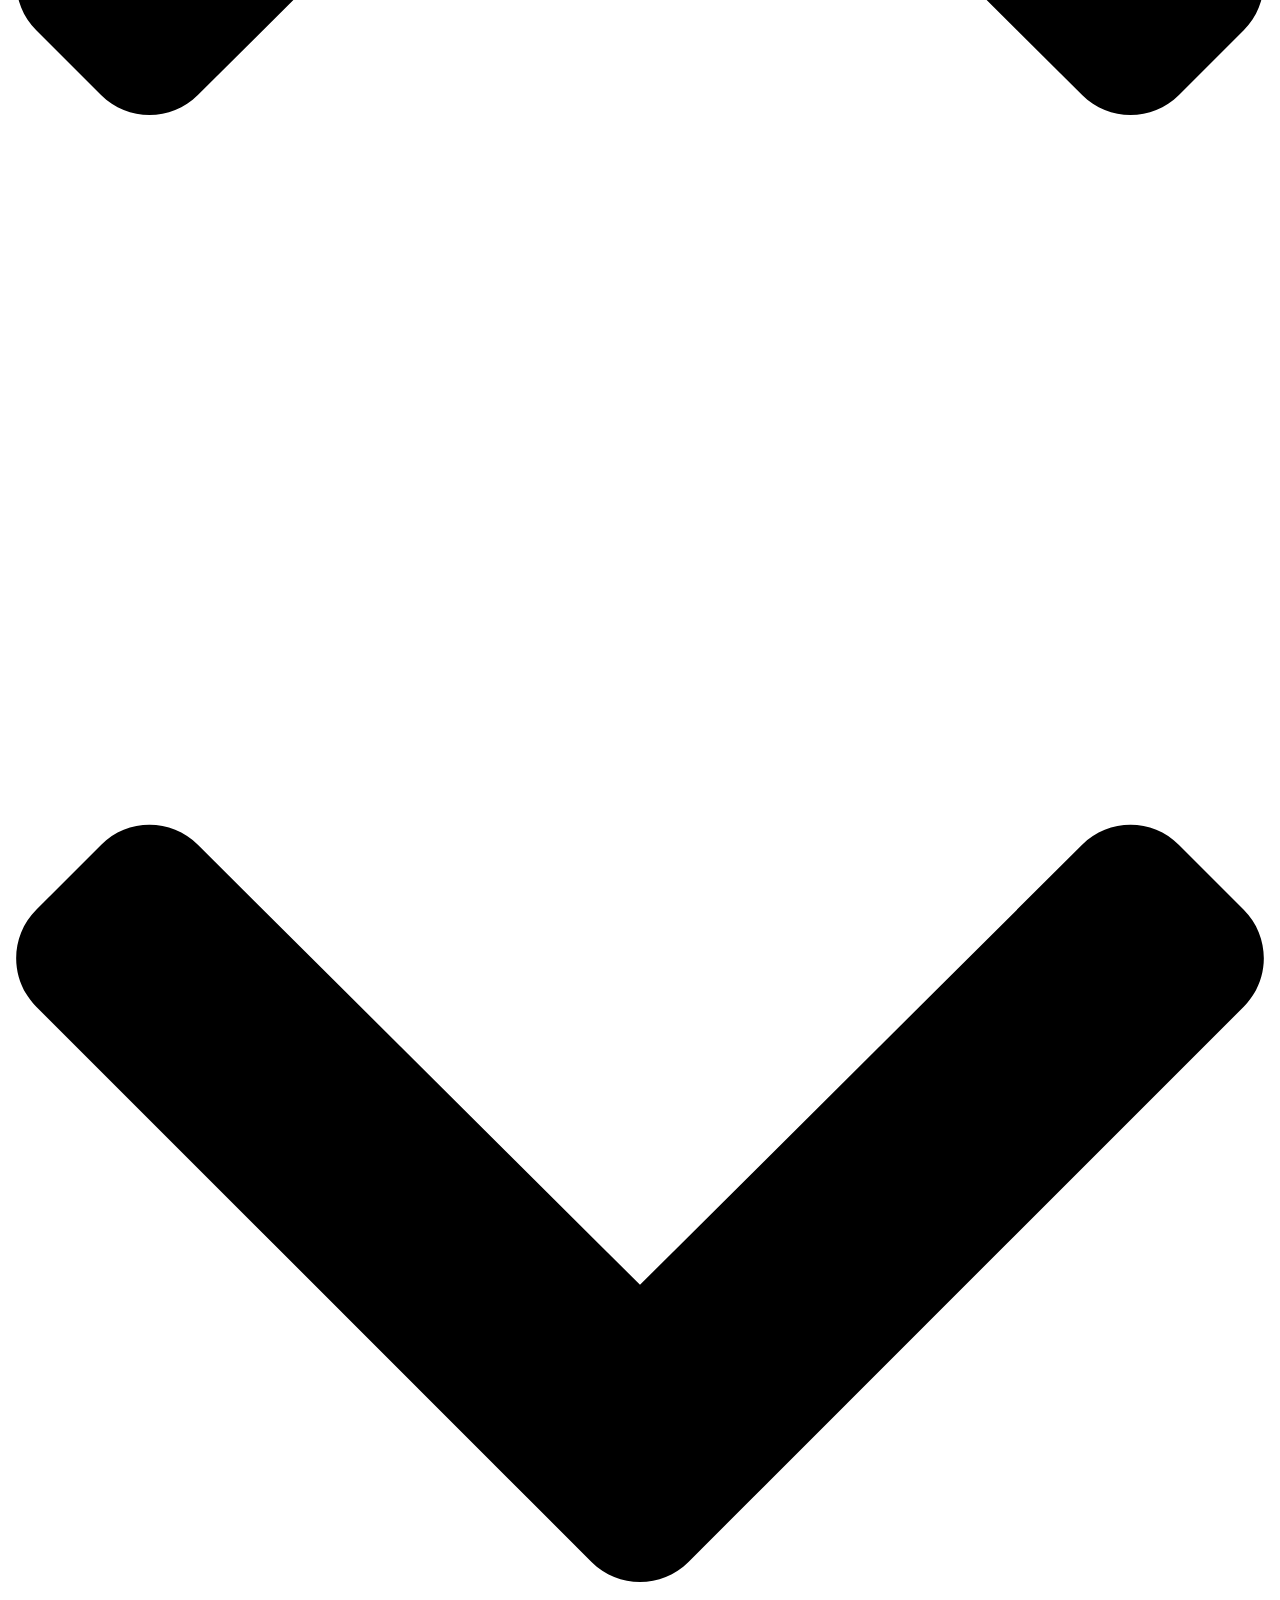
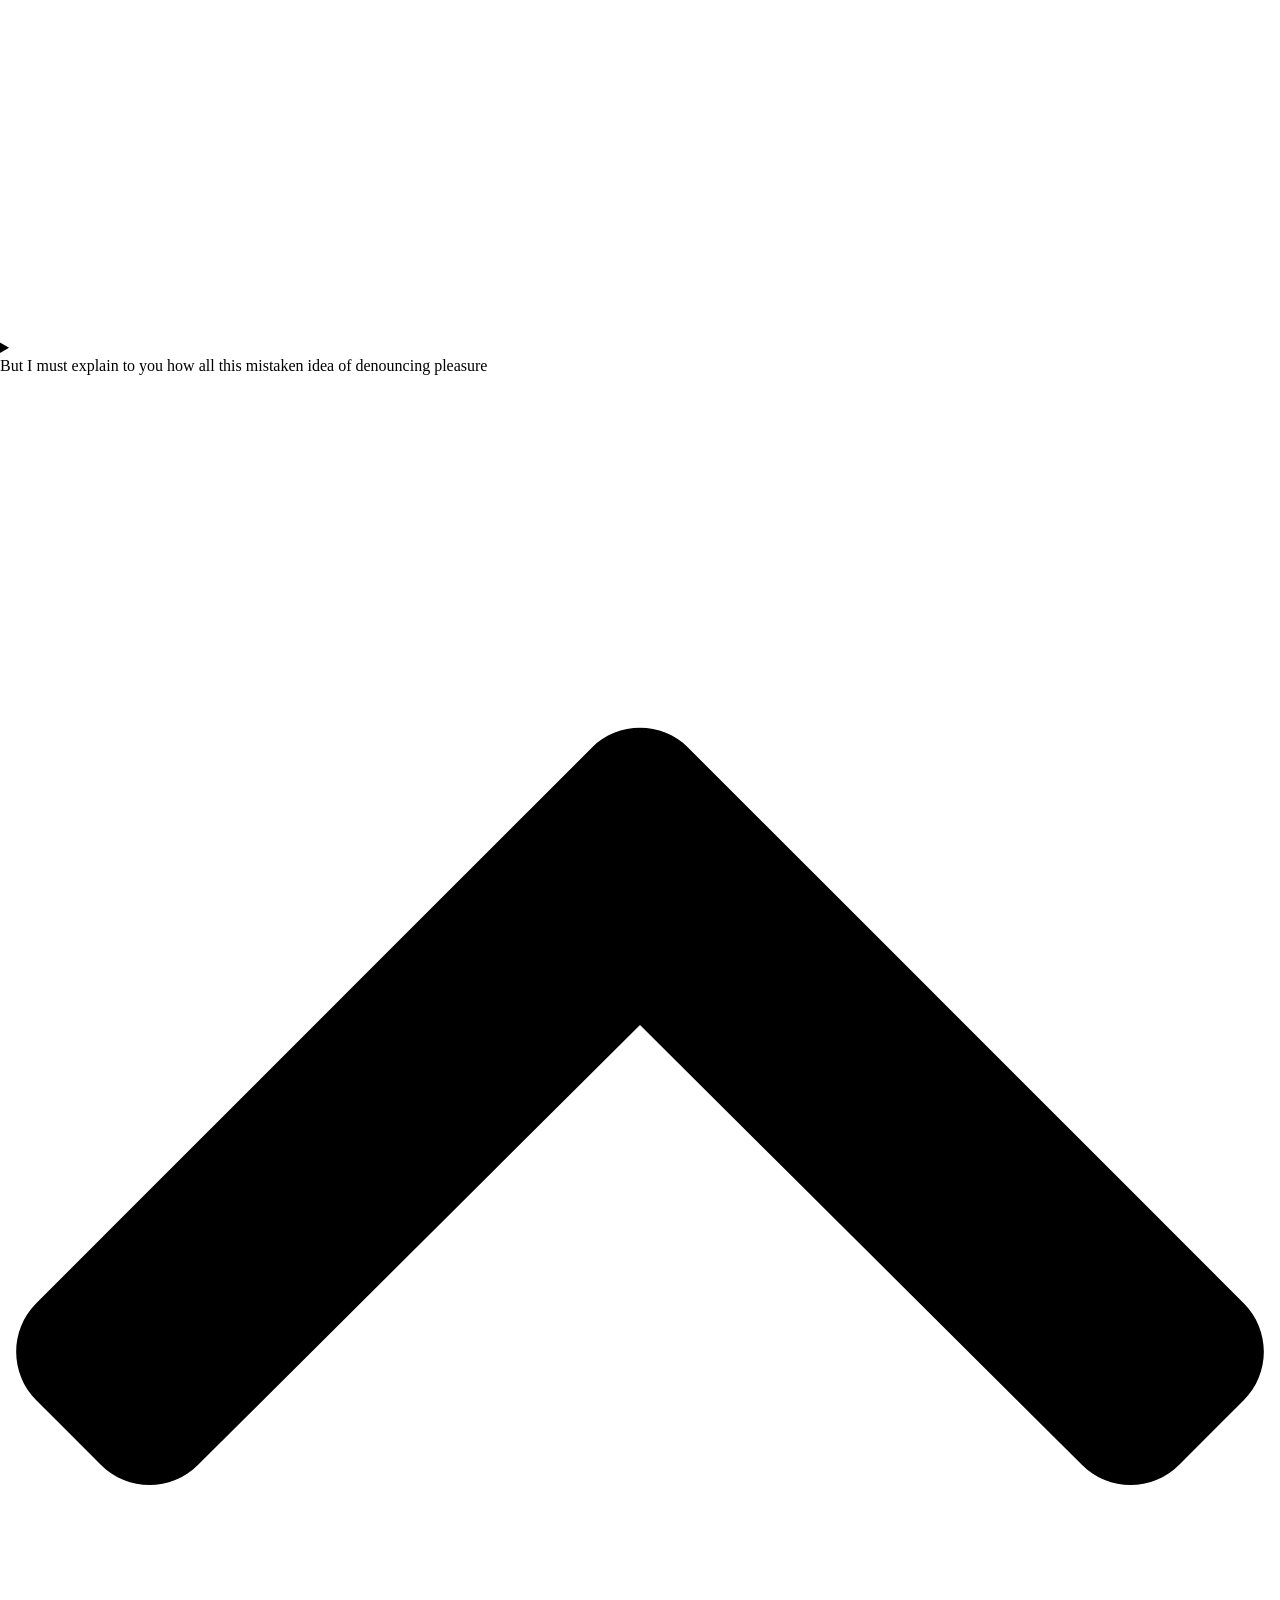
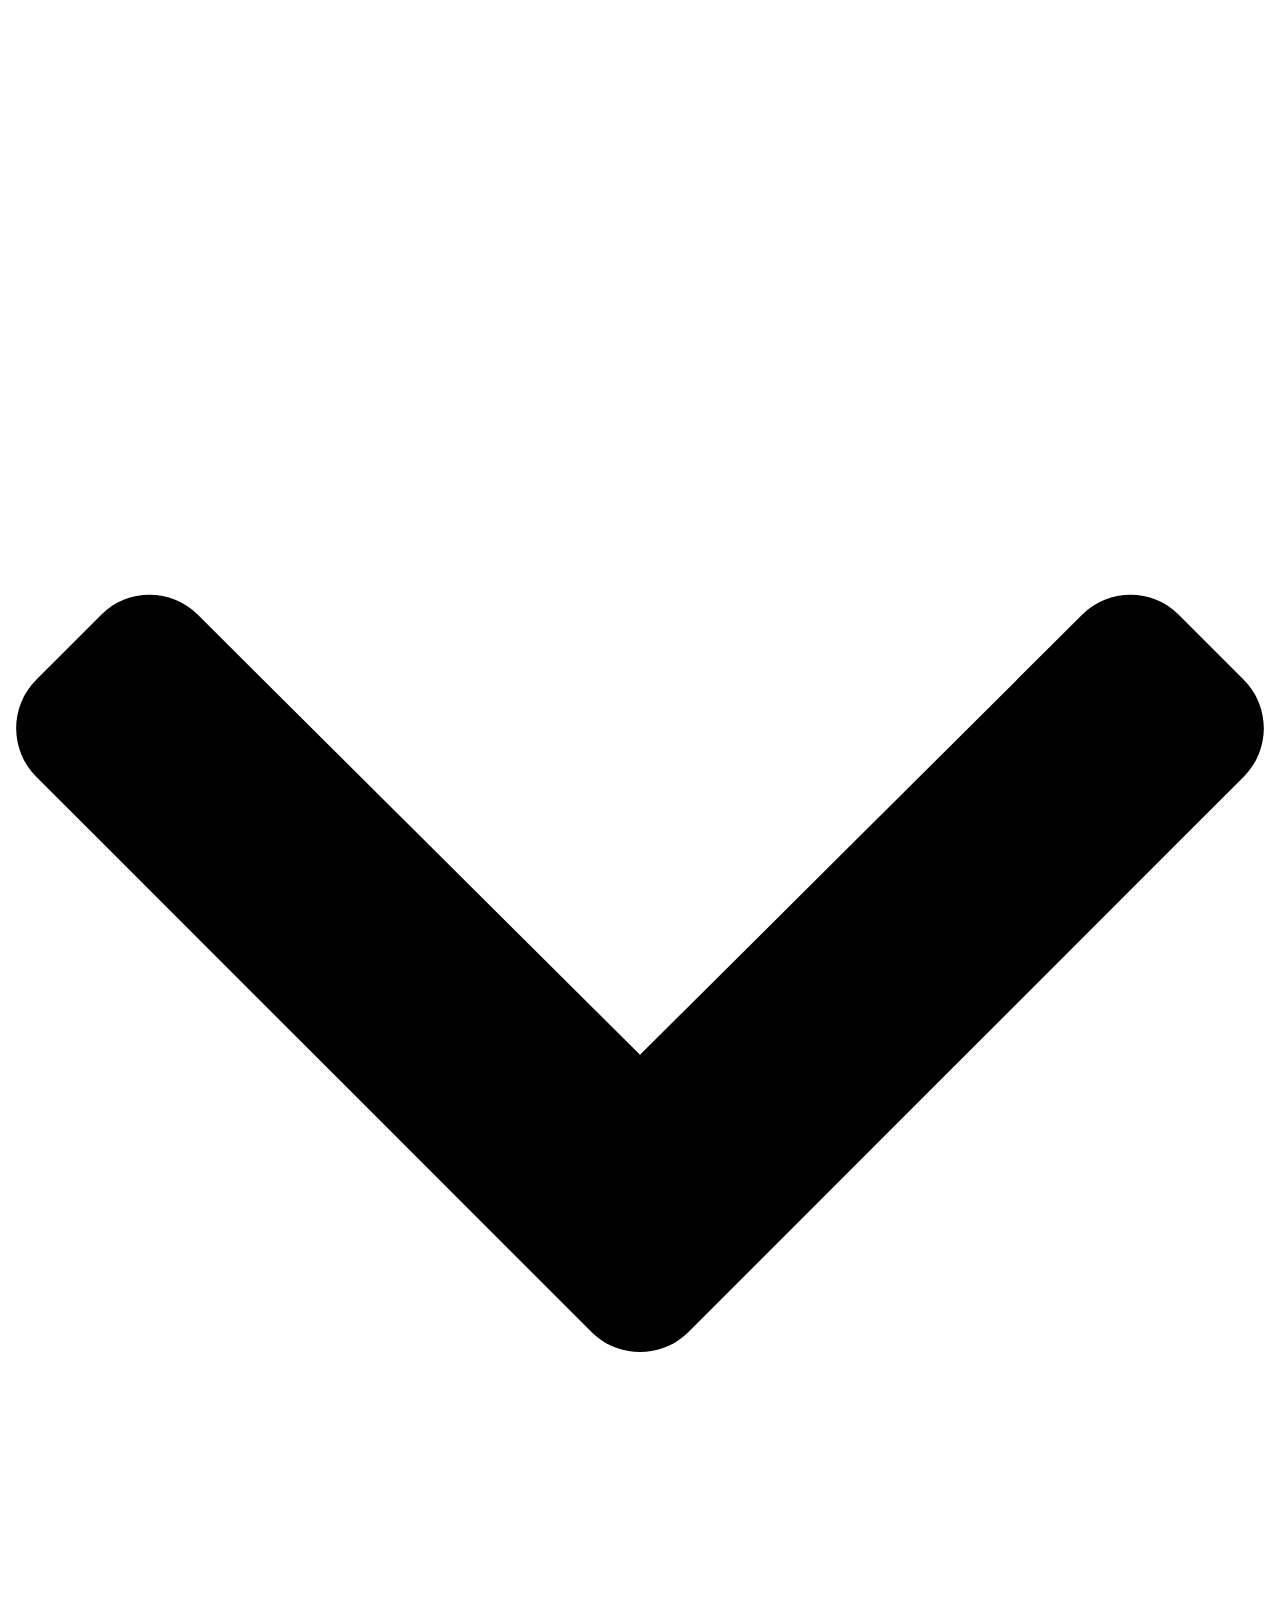
==== commit 31596933: "Wersja już z lepszym widokiem" ====
--- a/frontend/index.html
+++ b/frontend/index.html
@@ -1,313 +1,889 @@
-<!DOCTYPE html>
-<html>
-  <head>
-    <meta name="viewport" content="width=device-width, initial-scale=1" />
-    <meta charset="utf-8" />
-    <link rel="stylesheet" href="/static/css/globals.css" />
-    <link rel="stylesheet" href="/static/css/style.css" />
-  </head>
-  <body>
-    <div class="home">
-      <div class="rectangle"></div>
-      <img class="logo-oblicz" src="img/logo-oblicz-ubezpieczenie2-1.png" />
-      <div class="navbar">
-        <div class="text-wrapper">Samochód</div>
-        <div class="text-wrapper">Podróże</div>
-        <div class="text-wrapper">FAQ</div>
-        <div class="text-wrapper">Kontakt</div>
-      </div>
-      <div class="div"></div>
-      <div class="rectangle-2"></div>
-      <div class="rectangle-3"></div>
-      <p class="por"><span class="span">Porównywarka</span> <span class="text-wrapper-2">ubezpieczeń</span></p>
-      <p class="p">Sprawdź, co zyskasz wybierając nasze ubezpieczenie</p>
-      <div class="text-wrapper-3">Zadowoleni klienci naszych ubezpieczeń</div>
-      <div class="text-wrapper-4">Najczęściej zadawane pytania</div>
-      <p class="text-wrapper-5">Wybrane propozycje ubezpieczeń dla Ciebie</p>
-      <p class="zabezpiecz-siebie-i">Zabezpiecz siebie i swój <br />pojazd przed nieprzewidzianymi kosztami</p>
-      <p class="text-wrapper-6">Tylko u nas: ubezpieczenie z holowaniem dla Twojego auta</p>
-      <p class="text-wrapper-7">Wiedza i ciekawostki o ubezpieczeniach</p>
-      <div class="text-wrapper-8">Kalkulator OC/AC</div>
-      <div class="text-wrapper-9">Ubezpieczenie na każdą kieszeń</div>
-      <div class="text-wrapper-10">Wsparcie doradcy</div>
-      <p class="text-wrapper-11">Twoje auto zasługuje na solidną ochronę</p>
-      <img class="line" src="img/line-1.svg" />
-      <p class="znajd-najlepsz-polis">
-        <span class="text-wrapper-12">Znajdź najlepszą polisę </span> <span class="text-wrapper-13">w 2 minuty</span>
-      </p>
-      <p class="text-wrapper-14">
-        Sed ut perspiciatis unde omnis iste natus error sit voluptatem accusantium doloremque laudantium, totam rem
-        aperiam, eaque ipsa quae ab illo inventore veritatis et quasi architecto beatae vitae dicta sunt explicabo. Nemo
-        enim ipsam voluptatem quia voluptas sit aspernatur aut odit aut fugit, sed quia consequuntur magni dolores eos
-        qui ratione voluptatem sequi nesciunt. Neque porro quisquam est, qui dolorem ipsu
-      </p>
-      <p class="lorem-ipsum-dolor">
-        Lorem ipsum dolor sit amet, cog elit, do <br />eiusmod tempor inndod tnderit in voluerit <br />in voluptate 
-        tnderi
-      </p>
-      <p class="text-wrapper-15">
-        Sed ut perspiciatis unde omnis iste natus error sit voluptatem accusantium doloremque laudantium, totam rem
-        aperiam, eaque ipsa quae ab illo inventore veritatis et quasi architecto beatae vitae dicta sunt explicabo. Nemo
-        enim ipsam voluptatem quia voluptas sit aspernatur aut odit aut fugit, sed quia consequuntur magni dolores eos
-        qui ratione voluptatem sequi nesciunt. Neque porro quisquam est, qui dolorem ipsu
-      </p>
-      <p class="lorem-ipsum-dolor-2">
-        Lorem ipsum dolor sit amet, cog elit, do <br />eiusmod tempor inndod tnderit in voluerit <br />in voluptate 
-        tnderi
-      </p>
-      <p class="lorem-ipsum-dolor-3">
-        Lorem ipsum dolor sit amet, cog elit, do <br />eiusmod tempor inndod tnderit in voluerit <br />in voluptate 
-        tnderi
-      </p>
-      <div class="rectangle-4"></div>
-      <div class="rectangle-5"></div>
-      <div class="rectangle-6"></div>
-      <div class="rectangle-7"></div>
-      <div class="rectangle-8"></div>
-      <img class="img" src="img/rectangle-41069.png" />
-      <div class="rectangle-9"></div>
-      <div class="rectangle-10"></div>
-      <div class="rectangle-11"></div>
-      <!--<div class="text-wrapper-16">Kalkulator OC / AC</div> -->
-      <a href="/formularz" class="text-wrapper-16">Kalkulator OC / AC</a>
-      <div class="text-wrapper-17">Ubezpieczenie OC/AC</div>
-      <div class="text-wrapper-18">Ubezpieczenie turystyczne</div>
-      <div class="rectangle-12"></div>
-      <div class="ellipse"></div>
-      <p class="text-wrapper-19">Ubezpiecz auto razem z nami</p>
-      <p class="text-wrapper-20">Ubezpiecz auto razem z nami</p>
-      <div class="ellipse-2"></div>
-      <div class="rectangle-13"></div>
-      <div class="text-wrapper-21">Kalkulator OC/AC</div>
-      <div class="text-wrapper-22">Zobacz propozycję ubezpieczeń</div>
-      <div class="rectangle-14"></div>
-      <div class="text-wrapper-23">Przeszukaj oferty</div>
-      <div class="group">
-        <div class="group-2">
-          <div class="rectangle-15"></div>
-          <div class="text-wrapper-24">Oblicz swoje ubezpieczenie</div>
-        </div>
-      </div>
-      <div class="ellipse-3"></div>
-      <img class="element" src="/static/img/389979114-4da138ed-9653-45ec-b711-05a8cb36fc67-1.png" />
-    <img class="ellipse-4" src="/static/img/ellipse-19.svg" />
-    <img class="vector" src="/static/img/vector-3-2.svg" />
-    <img class="LOGO-RGB" src="/static/img/link4-LOGO-RGB-1.png" />
-    <img class="ergo-hestia" src="/static/img/ergo-hestia-1.png" />
-    <img class="hdi-loga" src="/static/img/hdi-loga-1.png" />
-    <img class="link-LOGO-RGB" src="/static/img/link4-LOGO-RGB-2.png" />
-    <img class="image" src="/static/img/image-1.png" />
-    <img class="element-2" src="/static/img/6974870-4395-2.svg" />
-      <div class="group-3">
-        <div class="protection">
-          <img class="vector-2" src="/static/img/vector-12.svg" />
-          <img class="vector-3" src="/static/img/vector-7.svg" />
-          <img class="vector-4" src="/static/img/vector-22.svg" />
-        </div>
-        <div class="text-wrapper-25">Twoje dane są bezpieczne</div>
-      </div>
-      <img class="line-2" src="/static/img/line-2.svg" />
-      <img class="frame" src="/static/img/frame-2147225646.svg" />
-      <div class="group-4"></div>
-      <img class="group-5" src="/static/img/group-3.png" />
-      <img class="group-6" src="/static/img/group-10.png" />
-      <img class="group-7" src="/static/img/group-11.png" />
-      <p class="element-3"><span class="span">4.6/</span> <span class="text-wrapper-26">5.0</span></p>
-      <div class="div-wrapper"><div class="text-wrapper-27">Zostaw opinię</div></div>
-      <img class="logo-oblicz-2" src="/static/img/image.png" />
-      <p class="text-wrapper-28">
-        Sed ut perspiciatis unde omnis iste natus error sit voluptatem accusantium natus error sit voluptatem
-        accusantium
-      </p>
-      <img class="vector-5" src="/static/img/vector-4-2.svg" />
-      <div class="group-8"><div class="text-wrapper-29">Oliwia</div></div>
-      <p class="text-wrapper-30">
-        Sed ut perspiciatis unde omnis iste natus error sit voluptatem accusantium doloremque laudantium
-      </p>
-      <img class="ellipse-5" src="/static/img/ellipse-20.png" />
-      <img class="ellipse-6" src="/static/img/ellipse-23.png" />
-      <img class="ellipse-7" src="/static/img/ellipse-24.png" />
-      <div class="group-9"><div class="text-wrapper-31">Kacper</div></div>
-      <p class="text-wrapper-32">
-        Sed ut perspiciatis unde omnis iste natus error sit voluptatem accusantium doloremque laudantium
-      </p>
-      <img class="vector-6" src="/static/img/vector-5-2.svg" />
-      <div class="group-10"><div class="text-wrapper-33">Patrycja</div></div>
-      <div class="group-11">
-        <div class="rectangle-16"></div>
-        <p class="text-wrapper-34">Lorem ipsum dolor sit amet, consectetur adipiscing elit, sed do eiusmo</p>
-        <img class="vector-7" src="/static/img/vector-6.svg" />
-        <div class="rectangle-17"></div>
-        <p class="text-wrapper-35">Sed ut perspiciatis unde omnis iste natus error sit voluptatem</p>
-        <img class="vector-8" src="/static/img/vector-7-2.svg" />
-        <div class="rectangle-18"></div>
-        <p class="text-wrapper-36">But I must explain to you how all this mistaken idea of denouncing pleasure</p>
-        <img class="vector-9" src="/static/img/vector-8.svg" />
-        <div class="rectangle-19"></div>
-        <p class="text-wrapper-37">At vero eos et accusamus et iusto odio dignissimos ducimus</p>
-        <img class="vector-10" src="/static/img/vector-9-2.svg" />
-        <p class="text-wrapper-38">
-          Sed ut perspiciatis unde omnis iste natus error sit voluptatem accusantium doloremque laudantium, totam rem
-          aperiam, eaque ipsa quae ab illo inventore veritatis et quasi architecto beatae vitae dicta sunt explicabo.
-          Nemo enim ipsam voluptatem quia voluptas sit aspernatur aut odit aut fugit, sed quia consequuntur magni
-          dolores eos qui ratione voluptatem sequi nesciunt. Neque porro quisquam est, qui dolorem ipsu
-        </p>
-      </div>
-      <p class="text-wrapper-39">Znajdź tanie ubezpieczenie samochodu i oszczędzaj już dziś</p>
-      <p class="text-wrapper-40">
-        Sed ut perspiciatis unde omnis iste natus error sit voluptatem accusantium doloremque laudantium, totam rem
-        aperiam, eaque ipsa quae ab illo inventore veritatis et quasi architecto beatae vitae dicta sunt explicabo. Nemo
-        enim ipsam voluptatem quia voluptas sit aspernatur aut odit aut fugit, sed quia consequuntur magni dolores eos
-        qui ratione voluptatem
-      </p>
-      <p class="text-wrapper-41">
-        *Sed ut perspiciatis unde omnis iste natus error sit voluptatem accusantium doloremque laudantium, totam rem
-        aperiam, eaque ipsa quae ab illo inventore veritatis et quasi architecto beatae vitae dicta sunt explicabo. Nemo
-        enim ipsam voluptatem quia voluptas sit aspernatur aut odit aut fugit, sed quia consequuntur magni dolores
-      </p>
-      <div class="rectangle-20"></div>
-      <p class="text-wrapper-42">Ubezpiecz auto razem z nami</p>
-      <img class="line-3" src="/static/img/line-3.svg" />
-      <div class="text-wrapper-43">Ubezpieczenie</div>
-      <div class="text-wrapper-44">Ubezpieczenie</div>
-      <div class="text-wrapper-45">Ubezpieczenie</div>
-      <div class="text-wrapper-46">OC</div>
-      <p class="element-z-rok"><span class="text-wrapper-47">99 zł </span> <span class="text-wrapper-48">/rok</span></p>
-      <p class="element-z-rok-2">
-        <span class="text-wrapper-47">170 zł </span> <span class="text-wrapper-48">/rok</span>
-      </p>
-      <p class="element-z-rok-3">
-        <span class="text-wrapper-47">498 zł </span> <span class="text-wrapper-48">/rok</span>
-      </p>
-      <img class="line-4" src="/static/img/line-4.svg" />
-      <div class="text-wrapper-49">OC+NNW</div>
-      <img class="line-5" src="/static/img/line-5.svg" />
-      <div class="text-wrapper-50">Pełna ochrona odpowiedzialności cywilnej</div>
-      <div class="group-12">
-        <div class="text-wrapper-51">Ubezpieczenie NNW</div>
-        <p class="text-wrapper-52">Ubezpieczenie od kradzieży i szkód własnych</p>
-      </div>
-      <div class="text-wrapper-53">Pełna ochrona odpowiedzialności cywilnej</div>
-      <div class="text-wrapper-54">Ubezpieczenie NNW</div>
-      <p class="text-wrapper-55">Ubezpieczenie od kradzieży i szkód własnych</p>
-      <div class="text-wrapper-56">OC+AC+NNW</div>
-      <div class="text-wrapper-57">Pełna ochrona odpowiedzialności cywilnej</div>
-      <div class="text-wrapper-58">Ubezpieczenie NNW</div>
-      <p class="text-wrapper-59">Ubezpieczenie od kradzieży i szkód własnych</p>
-      <div class="rectangle-21"></div>
-      <div class="text-wrapper-60">Oblicz składkę</div>
-      <div class="rectangle-22"></div>
-      <div class="text-wrapper-61">Oblicz składkę</div>
-      <div class="rectangle-23"></div>
-      <div class="text-wrapper-62">Oblicz składkę</div>
-      <img class="life-insurance" src="/static/img/life-insurance-1518636-1.svg" />
-      <div class="life-insurance-2">
-        <img class="vector-11" src="/static/img/vector-10.svg" />
-        <img class="vector-12" src="/static/img/vector-11.svg" />
-        <img class="vector-13" src="/static/img/vector-16.svg" />
-        <img class="vector-14" src="/static/img/image.svg" />
-      </div>
-      <img class="g" src="/static/img/g-2280.png" />
-      <div class="rectangle-24"></div>
-      <div class="text-wrapper-63">NAJTAŃSZE</div>
-      <img class="vector-15" src="/static/img/vector-13.svg" />
-      <img class="vector-16" src="/static/img/vector-20.svg" />
-      <img class="vector-17" src="/static/img/vector-18.svg" />
-      <img class="vector-18" src="/static/img/vector-23.svg" />
-      <img class="vector-19" src="/static/img/vector-24.svg" />
-      <img class="vector-20" src="/static/img/vector-3.svg" />
-      <img class="rectangle-25" src="/static/img/rectangle-41070.png" />
-      <img class="rectangle-26" src="/static/img/rectangle-41070-2.png" />
-      <p class="text-wrapper-64">
-        Lorem ipsum dolor sit amet, consectetur adipiscing elit, sed do elit, sed do eiusmod tiusmod temdo elit, sed do
-        ei
-      </p>
-      <p class="text-wrapper-65">
-        Lorem ipsum dolor sit amet, consectetur adipiscing elit, sed do elit, sed do eiusmod tiusmod temdo elit, sed do
-        ei
-      </p>
-      <p class="text-wrapper-66">
-        Lorem ipsum dolor sit amet, consectetur adipiscing elit, sed do elit, sed do eiusmod tiusmod temdo elit, sed do
-        ei
-      </p>
-      <p class="text-wrapper-67">
-        Sed ut perspiciatis unde omnis iste natus error sit voluptatem accusantium doloremque laudantium, totam rem
-        aperiam, eaque ipsa quae ab illo inventore veritatis
-      </p>
-      <div class="text-wrapper-68">Zobacz artykuł</div>
-      <img class="line-6" src="/static/img/line-6.svg" />
-      <p class="text-wrapper-69">
-        Sed ut perspiciatis unde omnis iste natus error sit voluptatem accusantium doloremque laudantium, totam rem
-        aperiam, eaque ipsa quae ab illo inventore veritatis
-      </p>
-      <div class="text-wrapper-70">Zobacz artykuł</div>
-      <img class="line-7" src="/static/img/line-7.svg" />
-      <p class="text-wrapper-71">
-        Sed ut perspiciatis unde omnis iste natus error sit voluptatem accusantium doloremque laudantium, totam rem
-        aperiam, eaque ipsa quae ab illo inventore veritatis
-      </p>
-      <div class="text-wrapper-72">Zobacz artykuł</div>
-      <img class="line-8" src="/static/img/line-8.svg" />
-      <div class="group-13">
-        <div class="rectangle-27"></div>
-        <div class="text-wrapper-73">Zobacz wszystkie</div>
-      </div>
-      <div class="rectangle-28"></div>
-      <img class="line-9" src="/static/img/line-9.svg" />
-      <div class="text-wrapper-74">Mapa strony</div>
-      <div class="text-wrapper-75">Informacje</div>
-      <div class="text-wrapper-76">Lorem ipsum dolor</div>
-      <div class="text-wrapper-77">Obserwuj nas</div>
-      <div class="text-wrapper-78">Lorem ipsum dolor</div>
-      <div class="frame-2">
-        <div class="text-wrapper-79">Samochód</div>
-        <div class="text-wrapper-80">Podróże</div>
-        <div class="text-wrapper-80">FAQ</div>
-        <div class="text-wrapper-80">Kontakt</div>
-      </div>
-      <div class="frame-3">
-        <p class="text-wrapper-81">Sed ut perspiciatis unde om</p>
-        <p class="text-wrapper-82">Sed ut perspiciatis unde om</p>
-        <p class="text-wrapper-82">Sed ut perspiciatis unde om</p>
-      </div>
-      <div class="frame-4">
-        <div class="text-wrapper-79">Regulamin</div>
-        <div class="text-wrapper-83">Polityka prywatności</div>
-      </div>
-      <div class="vector-wrapper"><img class="vector-21" src="/static/img/vector-10-2.svg" /></div>
-      <div class="frame-5">
-        <p class="text-wrapper-81">Sed ut perspiciatis unde om</p>
-        <p class="text-wrapper-82">Sed ut perspiciatis unde om</p>
-        <p class="text-wrapper-82">Sed ut perspiciatis unde om</p>
-        <p class="text-wrapper-82">Sed ut perspiciatis unde om</p>
-      </div>
-      <p class="internetowy-agent">
-        Internetowy Agent Ubezpieczeniowy Sp. z o.o.<br />ul. Ogrodowa 58<br />00-876 Warszawa
-      </p>
-      <p class="pomoc">pomoc@obliczubezpeiczenia.pl<br />+48 00 00 00 000</p>
-      <div class="text-wrapper-84">2025 © Oblicz Ubezpieczenie</div>
-      <div class="text-wrapper-85">Stworzone przez twojanowawww.pl</div>
-      <img class="logo-oblicz-3" src="/static/img/logo-oblicz-ubezpieczenie2-white-1.png" />
-      <div class="facebook">
-        <div class="img-wrapper"><img class="vector-22" src="img/vector-9.svg" /></div>
-      </div>
-      <div class="youtube-logo">
-        <div class="group-14"><img class="vector-23" src="/static/img/vector-21.svg" /></div>
-      </div>
-      <div class="linkedin">
-        <div class="group-15">
-          <img class="vector-24" src="/static/img/vector-2.svg" /> <img class="vector-25" src="/static/img/vector-5.svg" />
-        </div>
-      </div>
-      <img class="illustration" src="/static/img/illustration.png" />
-      <img class="vector-26" src="/static/img/vector-14.svg" />
-      <img class="vector-27" src="/static/img/vector-4.svg" />
-      <img class="vector-28" src="/static/img/vector-15.svg" />
-      <img class="element-y" src="/static/img/82655007-575y-890mishd95fkirj45kp34nqkc5m6ab9g70-przekonwertowany-01-1.svg" />
-      <img class="group-16" src="/static/img/group-20.png" />
-      <img class="group-17" src="/static/img/group-22.png" />
-      <img class="group-18" src="/static/img/group-21.png" />
-      <p class="text-wrapper-86">Jakie ubezpieczenie jest dla Ciebie?</p>
-    </div>
-  </body>
-</html>
+<!DOCTYPE html>
+<html lang="pl-PL">
+<head>
+	<meta charset="UTF-8">
+	<meta name="viewport" content="width=device-width, initial-scale=1">
+	<link rel="profile" href="https://gmpg.org/xfn/11">
+	<title>Oblicz Ubezpieczenie</title>
+<meta name="robots" content="max-image-preview:large">
+	<style>img:is([sizes="auto" i], [sizes^="auto," i]) { contain-intrinsic-size: 3000px 1500px }</style>
+	<link rel="alternate" type="application/rss+xml" title="Oblicz Ubezpieczenie &raquo; Kanał z wpisami" href="/feed/">
+<link rel="alternate" type="application/rss+xml" title="Oblicz Ubezpieczenie &raquo; Kanał z komentarzami" href="/comments/feed/">
+<script>
+window._wpemojiSettings = {"baseUrl":"https:\/\/s.w.org\/images\/core\/emoji\/16.0.1\/72x72\/","ext":".png","svgUrl":"https:\/\/s.w.org\/images\/core\/emoji\/16.0.1\/svg\/","svgExt":".svg","source":{"concatemoji":"\/wp-includes\/js\/wp-emoji-release.min.js?ver=6.8.2"}};
+/*! This file is auto-generated */
+!function(s,n){var o,i,e;function c(e){try{var t={supportTests:e,timestamp:(new Date).valueOf()};sessionStorage.setItem(o,JSON.stringify(t))}catch(e){}}function p(e,t,n){e.clearRect(0,0,e.canvas.width,e.canvas.height),e.fillText(t,0,0);var t=new Uint32Array(e.getImageData(0,0,e.canvas.width,e.canvas.height).data),a=(e.clearRect(0,0,e.canvas.width,e.canvas.height),e.fillText(n,0,0),new Uint32Array(e.getImageData(0,0,e.canvas.width,e.canvas.height).data));return t.every(function(e,t){return e===a[t]})}function u(e,t){e.clearRect(0,0,e.canvas.width,e.canvas.height),e.fillText(t,0,0);for(var n=e.getImageData(16,16,1,1),a=0;a<n.data.length;a++)if(0!==n.data[a])return!1;return!0}function f(e,t,n,a){switch(t){case"flag":return n(e,"\ud83c\udff3\ufe0f\u200d\u26a7\ufe0f","\ud83c\udff3\ufe0f\u200b\u26a7\ufe0f")?!1:!n(e,"\ud83c\udde8\ud83c\uddf6","\ud83c\udde8\u200b\ud83c\uddf6")&&!n(e,"\ud83c\udff4\udb40\udc67\udb40\udc62\udb40\udc65\udb40\udc6e\udb40\udc67\udb40\udc7f","\ud83c\udff4\u200b\udb40\udc67\u200b\udb40\udc62\u200b\udb40\udc65\u200b\udb40\udc6e\u200b\udb40\udc67\u200b\udb40\udc7f");case"emoji":return!a(e,"\ud83e\udedf")}return!1}function g(e,t,n,a){var r="undefined"!=typeof WorkerGlobalScope&&self instanceof WorkerGlobalScope?new OffscreenCanvas(300,150):s.createElement("canvas"),o=r.getContext("2d",{willReadFrequently:!0}),i=(o.textBaseline="top",o.font="600 32px Arial",{});return e.forEach(function(e){i[e]=t(o,e,n,a)}),i}function t(e){var t=s.createElement("script");t.src=e,t.defer=!0,s.head.appendChild(t)}"undefined"!=typeof Promise&&(o="wpEmojiSettingsSupports",i=["flag","emoji"],n.supports={everything:!0,everythingExceptFlag:!0},e=new Promise(function(e){s.addEventListener("DOMContentLoaded",e,{once:!0})}),new Promise(function(t){var n=function(){try{var e=JSON.parse(sessionStorage.getItem(o));if("object"==typeof e&&"number"==typeof e.timestamp&&(new Date).valueOf()<e.timestamp+604800&&"object"==typeof e.supportTests)return e.supportTests}catch(e){}return null}();if(!n){if("undefined"!=typeof Worker&&"undefined"!=typeof OffscreenCanvas&&"undefined"!=typeof URL&&URL.createObjectURL&&"undefined"!=typeof Blob)try{var e="postMessage("+g.toString()+"("+[JSON.stringify(i),f.toString(),p.toString(),u.toString()].join(",")+"));",a=new Blob([e],{type:"text/javascript"}),r=new Worker(URL.createObjectURL(a),{name:"wpTestEmojiSupports"});return void(r.onmessage=function(e){c(n=e.data),r.terminate(),t(n)})}catch(e){}c(n=g(i,f,p,u))}t(n)}).then(function(e){for(var t in e)n.supports[t]=e[t],n.supports.everything=n.supports.everything&&n.supports[t],"flag"!==t&&(n.supports.everythingExceptFlag=n.supports.everythingExceptFlag&&n.supports[t]);n.supports.everythingExceptFlag=n.supports.everythingExceptFlag&&!n.supports.flag,n.DOMReady=!1,n.readyCallback=function(){n.DOMReady=!0}}).then(function(){return e}).then(function(){var e;n.supports.everything||(n.readyCallback(),(e=n.source||{}).concatemoji?t(e.concatemoji):e.wpemoji&&e.twemoji&&(t(e.twemoji),t(e.wpemoji)))}))}((window,document),window._wpemojiSettings);
+</script>
+<style id="wp-emoji-styles-inline-css">
+
+	img.wp-smiley, img.emoji {
+		display: inline !important;
+		border: none !important;
+		box-shadow: none !important;
+		height: 1em !important;
+		width: 1em !important;
+		margin: 0 0.07em !important;
+		vertical-align: -0.1em !important;
+		background: none !important;
+		padding: 0 !important;
+	}
+</style>
+<style id="global-styles-inline-css">
+:root{--wp--preset--aspect-ratio--square: 1;--wp--preset--aspect-ratio--4-3: 4/3;--wp--preset--aspect-ratio--3-4: 3/4;--wp--preset--aspect-ratio--3-2: 3/2;--wp--preset--aspect-ratio--2-3: 2/3;--wp--preset--aspect-ratio--16-9: 16/9;--wp--preset--aspect-ratio--9-16: 9/16;--wp--preset--color--black: #000000;--wp--preset--color--cyan-bluish-gray: #abb8c3;--wp--preset--color--white: #ffffff;--wp--preset--color--pale-pink: #f78da7;--wp--preset--color--vivid-red: #cf2e2e;--wp--preset--color--luminous-vivid-orange: #ff6900;--wp--preset--color--luminous-vivid-amber: #fcb900;--wp--preset--color--light-green-cyan: #7bdcb5;--wp--preset--color--vivid-green-cyan: #00d084;--wp--preset--color--pale-cyan-blue: #8ed1fc;--wp--preset--color--vivid-cyan-blue: #0693e3;--wp--preset--color--vivid-purple: #9b51e0;--wp--preset--gradient--vivid-cyan-blue-to-vivid-purple: linear-gradient(135deg,rgba(6,147,227,1) 0%,rgb(155,81,224) 100%);--wp--preset--gradient--light-green-cyan-to-vivid-green-cyan: linear-gradient(135deg,rgb(122,220,180) 0%,rgb(0,208,130) 100%);--wp--preset--gradient--luminous-vivid-amber-to-luminous-vivid-orange: linear-gradient(135deg,rgba(252,185,0,1) 0%,rgba(255,105,0,1) 100%);--wp--preset--gradient--luminous-vivid-orange-to-vivid-red: linear-gradient(135deg,rgba(255,105,0,1) 0%,rgb(207,46,46) 100%);--wp--preset--gradient--very-light-gray-to-cyan-bluish-gray: linear-gradient(135deg,rgb(238,238,238) 0%,rgb(169,184,195) 100%);--wp--preset--gradient--cool-to-warm-spectrum: linear-gradient(135deg,rgb(74,234,220) 0%,rgb(151,120,209) 20%,rgb(207,42,186) 40%,rgb(238,44,130) 60%,rgb(251,105,98) 80%,rgb(254,248,76) 100%);--wp--preset--gradient--blush-light-purple: linear-gradient(135deg,rgb(255,206,236) 0%,rgb(152,150,240) 100%);--wp--preset--gradient--blush-bordeaux: linear-gradient(135deg,rgb(254,205,165) 0%,rgb(254,45,45) 50%,rgb(107,0,62) 100%);--wp--preset--gradient--luminous-dusk: linear-gradient(135deg,rgb(255,203,112) 0%,rgb(199,81,192) 50%,rgb(65,88,208) 100%);--wp--preset--gradient--pale-ocean: linear-gradient(135deg,rgb(255,245,203) 0%,rgb(182,227,212) 50%,rgb(51,167,181) 100%);--wp--preset--gradient--electric-grass: linear-gradient(135deg,rgb(202,248,128) 0%,rgb(113,206,126) 100%);--wp--preset--gradient--midnight: linear-gradient(135deg,rgb(2,3,129) 0%,rgb(40,116,252) 100%);--wp--preset--font-size--small: 13px;--wp--preset--font-size--medium: 20px;--wp--preset--font-size--large: 36px;--wp--preset--font-size--x-large: 42px;--wp--preset--spacing--20: 0.44rem;--wp--preset--spacing--30: 0.67rem;--wp--preset--spacing--40: 1rem;--wp--preset--spacing--50: 1.5rem;--wp--preset--spacing--60: 2.25rem;--wp--preset--spacing--70: 3.38rem;--wp--preset--spacing--80: 5.06rem;--wp--preset--shadow--natural: 6px 6px 9px rgba(0, 0, 0, 0.2);--wp--preset--shadow--deep: 12px 12px 50px rgba(0, 0, 0, 0.4);--wp--preset--shadow--sharp: 6px 6px 0px rgba(0, 0, 0, 0.2);--wp--preset--shadow--outlined: 6px 6px 0px -3px rgba(255, 255, 255, 1), 6px 6px rgba(0, 0, 0, 1);--wp--preset--shadow--crisp: 6px 6px 0px rgba(0, 0, 0, 1);}:root { --wp--style--global--content-size: 800px;--wp--style--global--wide-size: 1200px; }:where(body) { margin: 0; }.wp-site-blocks > .alignleft { float: left; margin-right: 2em; }.wp-site-blocks > .alignright { float: right; margin-left: 2em; }.wp-site-blocks > .aligncenter { justify-content: center; margin-left: auto; margin-right: auto; }:where(.wp-site-blocks) > * { margin-block-start: 24px; margin-block-end: 0; }:where(.wp-site-blocks) > :first-child { margin-block-start: 0; }:where(.wp-site-blocks) > :last-child { margin-block-end: 0; }:root { --wp--style--block-gap: 24px; }:root :where(.is-layout-flow) > :first-child{margin-block-start: 0;}:root :where(.is-layout-flow) > :last-child{margin-block-end: 0;}:root :where(.is-layout-flow) > *{margin-block-start: 24px;margin-block-end: 0;}:root :where(.is-layout-constrained) > :first-child{margin-block-start: 0;}:root :where(.is-layout-constrained) > :last-child{margin-block-end: 0;}:root :where(.is-layout-constrained) > *{margin-block-start: 24px;margin-block-end: 0;}:root :where(.is-layout-flex){gap: 24px;}:root :where(.is-layout-grid){gap: 24px;}.is-layout-flow > .alignleft{float: left;margin-inline-start: 0;margin-inline-end: 2em;}.is-layout-flow > .alignright{float: right;margin-inline-start: 2em;margin-inline-end: 0;}.is-layout-flow > .aligncenter{margin-left: auto !important;margin-right: auto !important;}.is-layout-constrained > .alignleft{float: left;margin-inline-start: 0;margin-inline-end: 2em;}.is-layout-constrained > .alignright{float: right;margin-inline-start: 2em;margin-inline-end: 0;}.is-layout-constrained > .aligncenter{margin-left: auto !important;margin-right: auto !important;}.is-layout-constrained > :where(:not(.alignleft):not(.alignright):not(.alignfull)){max-width: var(--wp--style--global--content-size);margin-left: auto !important;margin-right: auto !important;}.is-layout-constrained > .alignwide{max-width: var(--wp--style--global--wide-size);}body .is-layout-flex{display: flex;}.is-layout-flex{flex-wrap: wrap;align-items: center;}.is-layout-flex > :is(*, div){margin: 0;}body .is-layout-grid{display: grid;}.is-layout-grid > :is(*, div){margin: 0;}body{padding-top: 0px;padding-right: 0px;padding-bottom: 0px;padding-left: 0px;}a:where(:not(.wp-element-button)){text-decoration: underline;}:root :where(.wp-element-button, .wp-block-button__link){background-color: #32373c;border-width: 0;color: #fff;font-family: inherit;font-size: inherit;line-height: inherit;padding: calc(0.667em + 2px) calc(1.333em + 2px);text-decoration: none;}.has-black-color{color: var(--wp--preset--color--black) !important;}.has-cyan-bluish-gray-color{color: var(--wp--preset--color--cyan-bluish-gray) !important;}.has-white-color{color: var(--wp--preset--color--white) !important;}.has-pale-pink-color{color: var(--wp--preset--color--pale-pink) !important;}.has-vivid-red-color{color: var(--wp--preset--color--vivid-red) !important;}.has-luminous-vivid-orange-color{color: var(--wp--preset--color--luminous-vivid-orange) !important;}.has-luminous-vivid-amber-color{color: var(--wp--preset--color--luminous-vivid-amber) !important;}.has-light-green-cyan-color{color: var(--wp--preset--color--light-green-cyan) !important;}.has-vivid-green-cyan-color{color: var(--wp--preset--color--vivid-green-cyan) !important;}.has-pale-cyan-blue-color{color: var(--wp--preset--color--pale-cyan-blue) !important;}.has-vivid-cyan-blue-color{color: var(--wp--preset--color--vivid-cyan-blue) !important;}.has-vivid-purple-color{color: var(--wp--preset--color--vivid-purple) !important;}.has-black-background-color{background-color: var(--wp--preset--color--black) !important;}.has-cyan-bluish-gray-background-color{background-color: var(--wp--preset--color--cyan-bluish-gray) !important;}.has-white-background-color{background-color: var(--wp--preset--color--white) !important;}.has-pale-pink-background-color{background-color: var(--wp--preset--color--pale-pink) !important;}.has-vivid-red-background-color{background-color: var(--wp--preset--color--vivid-red) !important;}.has-luminous-vivid-orange-background-color{background-color: var(--wp--preset--color--luminous-vivid-orange) !important;}.has-luminous-vivid-amber-background-color{background-color: var(--wp--preset--color--luminous-vivid-amber) !important;}.has-light-green-cyan-background-color{background-color: var(--wp--preset--color--light-green-cyan) !important;}.has-vivid-green-cyan-background-color{background-color: var(--wp--preset--color--vivid-green-cyan) !important;}.has-pale-cyan-blue-background-color{background-color: var(--wp--preset--color--pale-cyan-blue) !important;}.has-vivid-cyan-blue-background-color{background-color: var(--wp--preset--color--vivid-cyan-blue) !important;}.has-vivid-purple-background-color{background-color: var(--wp--preset--color--vivid-purple) !important;}.has-black-border-color{border-color: var(--wp--preset--color--black) !important;}.has-cyan-bluish-gray-border-color{border-color: var(--wp--preset--color--cyan-bluish-gray) !important;}.has-white-border-color{border-color: var(--wp--preset--color--white) !important;}.has-pale-pink-border-color{border-color: var(--wp--preset--color--pale-pink) !important;}.has-vivid-red-border-color{border-color: var(--wp--preset--color--vivid-red) !important;}.has-luminous-vivid-orange-border-color{border-color: var(--wp--preset--color--luminous-vivid-orange) !important;}.has-luminous-vivid-amber-border-color{border-color: var(--wp--preset--color--luminous-vivid-amber) !important;}.has-light-green-cyan-border-color{border-color: var(--wp--preset--color--light-green-cyan) !important;}.has-vivid-green-cyan-border-color{border-color: var(--wp--preset--color--vivid-green-cyan) !important;}.has-pale-cyan-blue-border-color{border-color: var(--wp--preset--color--pale-cyan-blue) !important;}.has-vivid-cyan-blue-border-color{border-color: var(--wp--preset--color--vivid-cyan-blue) !important;}.has-vivid-purple-border-color{border-color: var(--wp--preset--color--vivid-purple) !important;}.has-vivid-cyan-blue-to-vivid-purple-gradient-background{background: var(--wp--preset--gradient--vivid-cyan-blue-to-vivid-purple) !important;}.has-light-green-cyan-to-vivid-green-cyan-gradient-background{background: var(--wp--preset--gradient--light-green-cyan-to-vivid-green-cyan) !important;}.has-luminous-vivid-amber-to-luminous-vivid-orange-gradient-background{background: var(--wp--preset--gradient--luminous-vivid-amber-to-luminous-vivid-orange) !important;}.has-luminous-vivid-orange-to-vivid-red-gradient-background{background: var(--wp--preset--gradient--luminous-vivid-orange-to-vivid-red) !important;}.has-very-light-gray-to-cyan-bluish-gray-gradient-background{background: var(--wp--preset--gradient--very-light-gray-to-cyan-bluish-gray) !important;}.has-cool-to-warm-spectrum-gradient-background{background: var(--wp--preset--gradient--cool-to-warm-spectrum) !important;}.has-blush-light-purple-gradient-background{background: var(--wp--preset--gradient--blush-light-purple) !important;}.has-blush-bordeaux-gradient-background{background: var(--wp--preset--gradient--blush-bordeaux) !important;}.has-luminous-dusk-gradient-background{background: var(--wp--preset--gradient--luminous-dusk) !important;}.has-pale-ocean-gradient-background{background: var(--wp--preset--gradient--pale-ocean) !important;}.has-electric-grass-gradient-background{background: var(--wp--preset--gradient--electric-grass) !important;}.has-midnight-gradient-background{background: var(--wp--preset--gradient--midnight) !important;}.has-small-font-size{font-size: var(--wp--preset--font-size--small) !important;}.has-medium-font-size{font-size: var(--wp--preset--font-size--medium) !important;}.has-large-font-size{font-size: var(--wp--preset--font-size--large) !important;}.has-x-large-font-size{font-size: var(--wp--preset--font-size--x-large) !important;}
+:root :where(.wp-block-pullquote){font-size: 1.5em;line-height: 1.6;}
+</style>
+<link rel="stylesheet" id="hello-elementor-css" href="./wp-content/themes/hello-elementor/assets/css/reset.css?ver=3.4.4" media="all">
+<link rel="stylesheet" id="hello-elementor-theme-style-css" href="./wp-content/themes/hello-elementor/assets/css/theme.css?ver=3.4.4" media="all">
+<link rel="stylesheet" id="hello-elementor-header-footer-css" href="./wp-content/themes/hello-elementor/assets/css/header-footer.css?ver=3.4.4" media="all">
+<link rel="stylesheet" id="elementor-frontend-css" href="./wp-content/plugins/elementor/assets/css/frontend.min.css?ver=3.32.2" media="all">
+<link rel="stylesheet" id="elementor-post-6-css" href="./wp-content/uploads/elementor/css/post-6.css?ver=1758842342" media="all">
+<link rel="stylesheet" id="widget-image-css" href="./wp-content/plugins/elementor/assets/css/widget-image.min.css?ver=3.32.2" media="all">
+<link rel="stylesheet" id="widget-icon-list-css" href="./wp-content/plugins/elementor/assets/css/widget-icon-list.min.css?ver=3.32.2" media="all">
+<link rel="stylesheet" id="e-animation-fadeInRight-css" href="./wp-content/plugins/elementor/assets/lib/animations/styles/fadeInRight.min.css?ver=3.32.2" media="all">
+<link rel="stylesheet" id="widget-off-canvas-css" href="./wp-content/plugins/elementor-pro/assets/css/widget-off-canvas.min.css?ver=3.32.1" media="all">
+<link rel="stylesheet" id="widget-nav-menu-css" href="./wp-content/plugins/elementor-pro/assets/css/widget-nav-menu.min.css?ver=3.32.1" media="all">
+<link rel="stylesheet" id="e-sticky-css" href="./wp-content/plugins/elementor-pro/assets/css/modules/sticky.min.css?ver=3.32.1" media="all">
+<link rel="stylesheet" id="widget-heading-css" href="./wp-content/plugins/elementor/assets/css/widget-heading.min.css?ver=3.32.2" media="all">
+<link rel="stylesheet" id="widget-social-icons-css" href="./wp-content/plugins/elementor/assets/css/widget-social-icons.min.css?ver=3.32.2" media="all">
+<link rel="stylesheet" id="e-apple-webkit-css" href="./wp-content/plugins/elementor/assets/css/conditionals/apple-webkit.min.css?ver=3.32.2" media="all">
+<link rel="stylesheet" id="widget-divider-css" href="./wp-content/plugins/elementor/assets/css/widget-divider.min.css?ver=3.32.2" media="all">
+<link rel="stylesheet" id="swiper-css" href="./wp-content/plugins/elementor/assets/lib/swiper/v8/css/swiper.min.css?ver=8.4.5" media="all">
+<link rel="stylesheet" id="e-swiper-css" href="./wp-content/plugins/elementor/assets/css/conditionals/e-swiper.min.css?ver=3.32.2" media="all">
+<link rel="stylesheet" id="widget-image-carousel-css" href="./wp-content/plugins/elementor/assets/css/widget-image-carousel.min.css?ver=3.32.2" media="all">
+<link rel="stylesheet" id="widget-icon-box-css" href="./wp-content/plugins/elementor/assets/css/widget-icon-box.min.css?ver=3.32.2" media="all">
+<link rel="stylesheet" id="widget-nested-accordion-css" href="./wp-content/plugins/elementor/assets/css/widget-nested-accordion.min.css?ver=3.32.2" media="all">
+<link rel="stylesheet" id="elementor-post-8-css" href="./wp-content/uploads/elementor/css/post-8.css?ver=1758842342" media="all">
+<link rel="stylesheet" id="elementor-post-64-css" href="./wp-content/uploads/elementor/css/post-64.css?ver=1758842342" media="all">
+<link rel="stylesheet" id="elementor-post-77-css" href="./wp-content/uploads/elementor/css/post-77.css?ver=1758842343" media="all">
+<link rel="stylesheet" id="elementor-gf-roboto-css" href="https://fonts.googleapis.com/css?family=Roboto:100,100italic,200,200italic,300,300italic,400,400italic,500,500italic,600,600italic,700,700italic,800,800italic,900,900italic&amp;display=swap&amp;subset=latin-ext" media="all">
+<link rel="stylesheet" id="elementor-gf-robotoslab-css" href="https://fonts.googleapis.com/css?family=Roboto+Slab:100,100italic,200,200italic,300,300italic,400,400italic,500,500italic,600,600italic,700,700italic,800,800italic,900,900italic&amp;display=swap&amp;subset=latin-ext" media="all">
+
+<script src="./wp-includes/js/jquery/jquery.min.js?ver=3.7.1" id="jquery-core-js"></script>
+<script src="./wp-includes/js/jquery/jquery-migrate.min.js?ver=3.4.1" id="jquery-migrate-js"></script>
+<link rel="https://api.w.org/" href="/wp-json/"><link rel="alternate" title="JSON" type="application/json" href="/wp-json/wp/v2/pages/8"><link rel="EditURI" type="application/rsd+xml" title="RSD" href="/xmlrpc.php?rsd">
+<meta name="generator" content="WordPress 6.8.2">
+<link rel="canonical" href="/">
+<link rel="shortlink" href="/">
+<link rel="alternate" title="oEmbed (JSON)" type="application/json+oembed" href="/wp-json/oembed/1.0/embed?url=https%3A%2F%2F%2F">
+<link rel="alternate" title="oEmbed (XML)" type="text/xml+oembed" href="/wp-json/oembed/1.0/embed?url=https%3A%2F%2F%2F&amp;format=xml">
+<meta name="generator" content="Elementor 3.32.2; features: e_font_icon_svg, additional_custom_breakpoints; settings: css_print_method-external, google_font-enabled, font_display-swap">
+			<style>
+				.e-con.e-parent:nth-of-type(n+4):not(.e-lazyloaded):not(.e-no-lazyload),
+				.e-con.e-parent:nth-of-type(n+4):not(.e-lazyloaded):not(.e-no-lazyload) * {
+					background-image: none !important;
+				}
+				@media screen and (max-height: 1024px) {
+					.e-con.e-parent:nth-of-type(n+3):not(.e-lazyloaded):not(.e-no-lazyload),
+					.e-con.e-parent:nth-of-type(n+3):not(.e-lazyloaded):not(.e-no-lazyload) * {
+						background-image: none !important;
+					}
+				}
+				@media screen and (max-height: 640px) {
+					.e-con.e-parent:nth-of-type(n+2):not(.e-lazyloaded):not(.e-no-lazyload),
+					.e-con.e-parent:nth-of-type(n+2):not(.e-lazyloaded):not(.e-no-lazyload) * {
+						background-image: none !important;
+					}
+				}
+			</style>
+			<link rel="icon" href="/wp-content/uploads/2025/09/oblicz-ubezpieczenie-favicon-150x150.png" sizes="32x32">
+<link rel="icon" href="/wp-content/uploads/2025/09/oblicz-ubezpieczenie-favicon-300x300.png" sizes="192x192">
+<link rel="apple-touch-icon" href="/wp-content/uploads/2025/09/oblicz-ubezpieczenie-favicon-300x300.png">
+<meta name="msapplication-TileImage" content="/wp-content/uploads/2025/09/oblicz-ubezpieczenie-favicon-300x300.png">
+</head>
+<body class="home wp-singular page-template page-template-elementor_header_footer page page-id-8 wp-custom-logo wp-embed-responsive wp-theme-hello-elementor hello-elementor-default elementor-default elementor-template-full-width elementor-kit-6 elementor-page elementor-page-8">
+
+
+<a class="skip-link screen-reader-text" href="#content">Przejdź do treści</a>
+
+		<header data-elementor-type="header" data-elementor-id="64" class="elementor elementor-64 elementor-location-header" data-elementor-post-type="elementor_library">
+			<div class="elementor-element elementor-element-4029ebb e-flex e-con-boxed e-con e-parent" data-id="4029ebb" data-element_type="container" data-settings="{&quot;background_background&quot;:&quot;classic&quot;,&quot;sticky&quot;:&quot;top&quot;,&quot;sticky_anchor_link_offset&quot;:60,&quot;sticky_on&quot;:[&quot;desktop&quot;,&quot;tablet&quot;,&quot;mobile&quot;],&quot;sticky_offset&quot;:0,&quot;sticky_effects_offset&quot;:0}">
+					<div class="e-con-inner">
+				<div class="elementor-element elementor-element-ec4c389 elementor-widget elementor-widget-image" data-id="ec4c389" data-element_type="widget" data-widget_type="image.default">
+																<a href="/">
+							<img fetchpriority="high" width="800" height="187" src="/wp-content/uploads/2025/09/logo-oblicz-ubezpieczenie2-1024x239.png" class="attachment-large size-large wp-image-58" alt="" srcset="/wp-content/uploads/2025/09/logo-oblicz-ubezpieczenie2-1024x239.png 1024w, /wp-content/uploads/2025/09/logo-oblicz-ubezpieczenie2-300x70.png 300w, /wp-content/uploads/2025/09/logo-oblicz-ubezpieczenie2-768x179.png 768w, /wp-content/uploads/2025/09/logo-oblicz-ubezpieczenie2.png 1090w" sizes="(max-width: 800px) 100vw, 800px">								</a>
+															</div>
+				<div class="elementor-element elementor-element-40a3d81 elementor-hidden-desktop elementor-view-default elementor-widget elementor-widget-icon" data-id="40a3d81" data-element_type="widget" data-widget_type="icon.default">
+							<div class="elementor-icon-wrapper">
+			<a class="elementor-icon" href="#elementor-action%3Aaction%3Doff_canvas%3Aopen%26settings%3DeyJpZCI6IjdhOTM2OGQiLCJkaXNwbGF5TW9kZSI6Im9wZW4ifQ%3D%3D">
+			<svg xmlns="http://www.w3.org/2000/svg" xmlns:xlink="http://www.w3.org/1999/xlink" xmlns:svgjs="http://svgjs.dev/svgjs" id="Capa_1" x="0px" y="0px" viewbox="0 0 490.667 490.667" style="enable-background:new 0 0 490.667 490.667;" xml:space="preserve" width="300" height="300"><g width="100%" height="100%" transform="matrix(1,0,0,1,0,0)"><g>	<path d="M469.333,224h-448C9.551,224,0,233.551,0,245.333c0,11.782,9.551,21.333,21.333,21.333h448   c11.782,0,21.333-9.551,21.333-21.333C490.667,233.551,481.115,224,469.333,224z" fill="#eb0f20" fill-opacity="1" data-original-color="#000000ff" stroke="none" stroke-opacity="1"></path>	<path d="M21.333,117.333h448c11.782,0,21.333-9.551,21.333-21.333s-9.551-21.333-21.333-21.333h-448C9.551,74.667,0,84.218,0,96   S9.551,117.333,21.333,117.333z" fill="#eb0f20" fill-opacity="1" data-original-color="#000000ff" stroke="none" stroke-opacity="1"></path>	<path d="M469.333,373.333h-448C9.551,373.333,0,382.885,0,394.667C0,406.449,9.551,416,21.333,416h448   c11.782,0,21.333-9.551,21.333-21.333C490.667,382.885,481.115,373.333,469.333,373.333z" fill="#eb0f20" fill-opacity="1" data-original-color="#000000ff" stroke="none" stroke-opacity="1"></path></g></g></svg>			</a>
+		</div>
+						</div>
+				<div class="elementor-element elementor-element-7a9368d elementor-widget elementor-widget-off-canvas" data-id="7a9368d" data-element_type="widget" data-settings="{&quot;entrance_animation&quot;:&quot;fadeInRight&quot;,&quot;exit_animation&quot;:&quot;fadeInRight&quot;,&quot;prevent_scroll&quot;:&quot;yes&quot;}" data-widget_type="off-canvas.default">
+							<nav id="off-canvas-7a9368d" class="e-off-canvas" role="dialog" aria-hidden="true" aria-label="Off-Canvas" aria-modal="true" inert="" data-delay-child-handlers="true">
+			<div class="e-off-canvas__overlay"></div>
+			<div class="e-off-canvas__main">
+				<div class="e-off-canvas__content">
+					<div class="elementor-element elementor-element-23d61d6 e-con-full e-flex e-con e-child" data-id="23d61d6" data-element_type="container">
+				<div class="elementor-element elementor-element-c6743f7 elementor-view-default elementor-widget elementor-widget-icon" data-id="c6743f7" data-element_type="widget" data-widget_type="icon.default">
+							<div class="elementor-icon-wrapper">
+			<a class="elementor-icon" href="#elementor-action%3Aaction%3Doff_canvas%3Aclose%26settings%3DeyJpZCI6IjdhOTM2OGQiLCJkaXNwbGF5TW9kZSI6ImNsb3NlIn0%3D">
+			<svg xmlns="http://www.w3.org/2000/svg" xmlns:xlink="http://www.w3.org/1999/xlink" xmlns:svgjs="http://svgjs.dev/svgjs" id="Outline" viewbox="0 0 24 24" width="300" height="300"><g width="100%" height="100%" transform="matrix(1,0,0,1,0,0)"><path d="M23.707.293h0a1,1,0,0,0-1.414,0L12,10.586,1.707.293a1,1,0,0,0-1.414,0h0a1,1,0,0,0,0,1.414L10.586,12,.293,22.293a1,1,0,0,0,0,1.414h0a1,1,0,0,0,1.414,0L12,13.414,22.293,23.707a1,1,0,0,0,1.414,0h0a1,1,0,0,0,0-1.414L13.414,12,23.707,1.707A1,1,0,0,0,23.707.293Z" fill="#eb0f20" fill-opacity="1" data-original-color="#000000ff" stroke="none" stroke-opacity="1"></path></g></svg>			</a>
+		</div>
+						</div>
+				<div class="elementor-element elementor-element-bf9f6f3 elementor-icon-list--layout-traditional elementor-list-item-link-full_width elementor-widget elementor-widget-icon-list" data-id="bf9f6f3" data-element_type="widget" data-widget_type="icon-list.default">
+							<ul class="elementor-icon-list-items">
+							<li class="elementor-icon-list-item">
+											<a href="/">
+
+											<span class="elementor-icon-list-text">Strona Gł&oacute;wna</span>
+											</a>
+									</li>
+								<li class="elementor-icon-list-item">
+											<a href="/#faq">
+
+											<span class="elementor-icon-list-text">FAQ</span>
+											</a>
+									</li>
+								<li class="elementor-icon-list-item">
+											<a href="/kontakt">
+
+											<span class="elementor-icon-list-text">Kontakt</span>
+											</a>
+									</li>
+						</ul>
+						</div>
+				<div class="elementor-element elementor-element-66a275d custom-icon-size elementor-widget elementor-widget-button" data-id="66a275d" data-element_type="widget" data-widget_type="button.default">
+										<a class="elementor-button elementor-button-link elementor-size-sm" href="/kalkulacja-ubezpieczenia/">
+						<span class="elementor-button-content-wrapper">
+									<span class="elementor-button-text">Kalkulator OC / AC</span>
+					</span>
+					</a>
+								</div>
+				</div>
+						</div>
+			</div>
+		</nav>
+						</div>
+		<div class="elementor-element elementor-element-302efa0 e-con-full elementor-hidden-tablet elementor-hidden-mobile e-flex e-con e-child" data-id="302efa0" data-element_type="container">
+				<div class="elementor-element elementor-element-01a8cb7 elementor-nav-menu--dropdown-tablet elementor-nav-menu__text-align-aside elementor-nav-menu--toggle elementor-nav-menu--burger elementor-widget elementor-widget-nav-menu" data-id="01a8cb7" data-element_type="widget" data-settings="{&quot;layout&quot;:&quot;horizontal&quot;,&quot;submenu_icon&quot;:{&quot;value&quot;:&quot;&lt;svg aria-hidden=\&quot;true\&quot; class=\&quot;e-font-icon-svg e-fas-caret-down\&quot; viewBox=\&quot;0 0 320 512\&quot; xmlns=\&quot;http:\/\/www.w3.org\/2000\/svg\&quot;&gt;&lt;path d=\&quot;M31.3 192h257.3c17.8 0 26.7 21.5 14.1 34.1L174.1 354.8c-7.8 7.8-20.5 7.8-28.3 0L17.2 226.1C4.6 213.5 13.5 192 31.3 192z\&quot;&gt;&lt;\/path&gt;&lt;\/svg&gt;&quot;,&quot;library&quot;:&quot;fa-solid&quot;},&quot;toggle&quot;:&quot;burger&quot;}" data-widget_type="nav-menu.default">
+								<nav aria-label="Menu" class="elementor-nav-menu--main elementor-nav-menu__container elementor-nav-menu--layout-horizontal e--pointer-none">
+				<ul id="menu-1-01a8cb7" class="elementor-nav-menu"><li class="menu-item menu-item-type-post_type menu-item-object-page menu-item-home current-menu-item page_item page-item-8 current_page_item menu-item-20"><a href="/" aria-current="page" class="elementor-item elementor-item-active">Strona gł&oacute;wna</a></li>
+<li class="menu-item menu-item-type-custom menu-item-object-custom current-menu-item menu-item-home menu-item-21"><a href="/#faq" class="elementor-item elementor-item-anchor">FAQ</a></li>
+<li class="menu-item menu-item-type-post_type menu-item-object-page menu-item-19"><a href="/kontakt/" class="elementor-item">Kontakt</a></li>
+</ul>			</nav>
+					<div class="elementor-menu-toggle" role="button" tabindex="0" aria-label="Menu Toggle" aria-expanded="false">
+			<svg aria-hidden="true" role="presentation" class="elementor-menu-toggle__icon--open e-font-icon-svg e-eicon-menu-bar" viewbox="0 0 1000 1000" xmlns="http://www.w3.org/2000/svg"><path d="M104 333H896C929 333 958 304 958 271S929 208 896 208H104C71 208 42 237 42 271S71 333 104 333ZM104 583H896C929 583 958 554 958 521S929 458 896 458H104C71 458 42 487 42 521S71 583 104 583ZM104 833H896C929 833 958 804 958 771S929 708 896 708H104C71 708 42 737 42 771S71 833 104 833Z"></path></svg><svg aria-hidden="true" role="presentation" class="elementor-menu-toggle__icon--close e-font-icon-svg e-eicon-close" viewbox="0 0 1000 1000" xmlns="http://www.w3.org/2000/svg"><path d="M742 167L500 408 258 167C246 154 233 150 217 150 196 150 179 158 167 167 154 179 150 196 150 212 150 229 154 242 171 254L408 500 167 742C138 771 138 800 167 829 196 858 225 858 254 829L496 587 738 829C750 842 767 846 783 846 800 846 817 842 829 829 842 817 846 804 846 783 846 767 842 750 829 737L588 500 833 258C863 229 863 200 833 171 804 137 775 137 742 167Z"></path></svg>		</div>
+					<nav class="elementor-nav-menu--dropdown elementor-nav-menu__container" aria-hidden="true">
+				<ul id="menu-2-01a8cb7" class="elementor-nav-menu"><li class="menu-item menu-item-type-post_type menu-item-object-page menu-item-home current-menu-item page_item page-item-8 current_page_item menu-item-20"><a href="/" aria-current="page" class="elementor-item elementor-item-active" tabindex="-1">Strona gł&oacute;wna</a></li>
+<li class="menu-item menu-item-type-custom menu-item-object-custom current-menu-item menu-item-home menu-item-21"><a href="/#faq" class="elementor-item elementor-item-anchor" tabindex="-1">FAQ</a></li>
+<li class="menu-item menu-item-type-post_type menu-item-object-page menu-item-19"><a href="/kontakt/" class="elementor-item" tabindex="-1">Kontakt</a></li>
+</ul>			</nav>
+						</div>
+				<div class="elementor-element elementor-element-74ef7cb custom-icon-size elementor-widget elementor-widget-button" data-id="74ef7cb" data-element_type="widget" data-widget_type="button.default">
+										<a class="elementor-button elementor-button-link elementor-size-sm" href="/kalkulacja-ubezpieczenia/">
+						<span class="elementor-button-content-wrapper">
+									<span class="elementor-button-text">Kalkulator OC / AC</span>
+					</span>
+					</a>
+								</div>
+				</div>
+					</div>
+				</div>
+				</header>
+				<div data-elementor-type="wp-page" data-elementor-id="8" class="elementor elementor-8" data-elementor-post-type="page">
+				<div class="elementor-element elementor-element-2d8b569 e-con-full e-flex e-con e-parent" data-id="2d8b569" data-element_type="container" data-settings="{&quot;background_background&quot;:&quot;classic&quot;}">
+		<div class="elementor-element elementor-element-b69da5b e-con-full e-flex e-con e-child" data-id="b69da5b" data-element_type="container">
+		<div class="elementor-element elementor-element-0dc4c72 e-con-full e-flex e-con e-child" data-id="0dc4c72" data-element_type="container">
+				<div class="elementor-element elementor-element-ea53780 elementor-widget elementor-widget-heading" data-id="ea53780" data-element_type="widget" data-widget_type="heading.default">
+					<span class="elementor-heading-title elementor-size-default">Por&oacute;wnywarka <span style="color:#EB0F20">ubezpieczeń</span></span>				</div>
+				<div class="elementor-element elementor-element-fc26065 elementor-hidden-mobile elementor-widget elementor-widget-heading" data-id="fc26065" data-element_type="widget" data-widget_type="heading.default">
+					<h3 class="elementor-heading-title elementor-size-default">Znajdź najlepszą polisę w <span style="font-weight:600;text-decoration: underline">2 minuty</span></h3>				</div>
+				<div class="elementor-element elementor-element-6a0b23c elementor-hidden-desktop elementor-hidden-tablet elementor-widget elementor-widget-heading" data-id="6a0b23c" data-element_type="widget" data-widget_type="heading.default">
+					<h3 class="elementor-heading-title elementor-size-default">Znajdź najlepszą polisę w <span style="font-weight:600;text-decoration: underline">2 minuty</span></h3>				</div>
+				<div class="elementor-element elementor-element-faa7423 custom-icon-size elementor-widget elementor-widget-button" data-id="faa7423" data-element_type="widget" data-widget_type="button.default">
+										<a class="elementor-button elementor-button-link elementor-size-sm" href="/kalkulacja-ubezpieczenia/">
+						<span class="elementor-button-content-wrapper">
+									<span class="elementor-button-text">Przeszukaj oferty</span>
+					</span>
+					</a>
+								</div>
+				<div class="elementor-element elementor-element-4343fc9 elementor-icon-list--layout-traditional elementor-list-item-link-full_width elementor-widget elementor-widget-icon-list" data-id="4343fc9" data-element_type="widget" data-widget_type="icon-list.default">
+							<ul class="elementor-icon-list-items">
+							<li class="elementor-icon-list-item">
+											<span class="elementor-icon-list-icon">
+							<svg xmlns="http://www.w3.org/2000/svg" width="25" height="24" viewbox="0 0 25 24" fill="none"><g opacity="0.2" clip-path="url(#clip0_48_1193)"><path d="M12.5 24C12.3882 24 12.2765 23.9769 12.1727 23.9312L9.83281 22.8945C4.80883 20.6682 1.5625 15.7977 1.5625 10.4858V3.00004C1.5625 2.61881 1.86039 2.29804 2.25523 2.25476C3.79828 2.08556 5.34898 1.83761 6.86336 1.51759C8.67922 1.13381 10.4877 0.637612 12.2395 0.0428625C12.408 -0.0142875 12.592 -0.0142875 12.7605 0.0428625C14.5123 0.637612 16.3208 1.13381 18.1366 1.51759C19.651 1.83769 21.2016 2.08556 22.7447 2.25476C23.1395 2.29796 23.4374 2.61881 23.4374 3.00004V10.4858C23.4374 15.7977 20.1911 20.6683 15.1672 22.8945L12.8273 23.9312C12.7235 23.9769 12.6117 24 12.5 24ZM3.125 3.66431V10.4858C3.125 15.2147 6.015 19.5506 10.4873 21.5322L12.5 22.4239L14.5127 21.5322C18.985 19.5506 21.875 15.2147 21.875 10.4858V3.66431C20.5082 3.49436 19.141 3.26554 17.8009 2.98241C16.0126 2.60449 14.2304 2.12111 12.5 1.54466C10.7697 2.12111 8.98742 2.60449 7.19906 2.98241C5.85898 3.26546 4.4918 3.49436 3.125 3.66431Z" fill="#002236"></path><path d="M15.625 17.25H9.375C8.51328 17.25 7.8125 16.5773 7.8125 15.75V10.5C7.8125 9.67275 8.51328 9 9.375 9H15.625C16.4867 9 17.1875 9.67275 17.1875 10.5V15.75C17.1875 16.5773 16.4867 17.25 15.625 17.25ZM9.375 10.5V15.75H15.6262L15.625 10.5H9.375Z" fill="#002236"></path><path d="M14.8438 10.5H10.1562C9.72484 10.5 9.375 10.1642 9.375 9.75V8.25C9.375 6.5958 10.7769 5.25 12.5 5.25C14.2231 5.25 15.625 6.5958 15.625 8.25V9.75C15.625 10.1642 15.2752 10.5 14.8438 10.5ZM10.9375 9H14.0625V8.25C14.0625 7.42275 13.3617 6.75 12.5 6.75C11.6383 6.75 10.9375 7.42275 10.9375 8.25V9Z" fill="#002236"></path></g><defs><clippath id="clip0_48_1193"><rect width="25" height="24" fill="white"></rect></clippath></defs></svg>						</span>
+										<span class="elementor-icon-list-text">Twoje dane są bezpieczne</span>
+									</li>
+						</ul>
+						</div>
+				</div>
+				</div>
+		<div class="elementor-element elementor-element-af3fd55 elementor-hidden-tablet elementor-hidden-mobile e-flex e-con-boxed e-con e-child" data-id="af3fd55" data-element_type="container" data-settings="{&quot;background_background&quot;:&quot;classic&quot;}">
+					<div class="e-con-inner">
+					</div>
+				</div>
+				</div>
+		<div class="elementor-element elementor-element-64ec6c0 e-flex e-con-boxed e-con e-parent" data-id="64ec6c0" data-element_type="container">
+					<div class="e-con-inner">
+		<div class="elementor-element elementor-element-6f0783a e-con-full e-flex e-con e-child" data-id="6f0783a" data-element_type="container">
+				<div class="elementor-element elementor-element-c9e636e elementor-widget elementor-widget-heading" data-id="c9e636e" data-element_type="widget" data-widget_type="heading.default">
+					<h4 class="elementor-heading-title elementor-size-default">Twoje auto zasługuje na solidną ochronę</h4>				</div>
+		<div class="elementor-element elementor-element-7f39215 e-con-full e-flex e-con e-child" data-id="7f39215" data-element_type="container">
+				<div class="elementor-element elementor-element-c52ebca elementor-widget-divider--view-line elementor-widget elementor-widget-divider" data-id="c52ebca" data-element_type="widget" data-widget_type="divider.default">
+							<div class="elementor-divider">
+			<span class="elementor-divider-separator">
+						</span>
+		</div>
+						</div>
+				</div>
+				</div>
+				<div class="elementor-element elementor-element-e0beac7 swiper-container elementor-widget elementor-widget-image-carousel" data-id="e0beac7" data-element_type="widget" data-settings="{&quot;slides_to_show&quot;:&quot;6&quot;,&quot;navigation&quot;:&quot;none&quot;,&quot;autoplay_speed&quot;:0,&quot;speed&quot;:5000,&quot;image_spacing_custom&quot;:{&quot;unit&quot;:&quot;px&quot;,&quot;size&quot;:90,&quot;sizes&quot;:[]},&quot;slides_to_show_mobile&quot;:&quot;3&quot;,&quot;image_spacing_custom_mobile&quot;:{&quot;unit&quot;:&quot;px&quot;,&quot;size&quot;:40,&quot;sizes&quot;:[]},&quot;slides_to_show_tablet&quot;:&quot;4&quot;,&quot;autoplay&quot;:&quot;yes&quot;,&quot;infinite&quot;:&quot;yes&quot;,&quot;image_spacing_custom_tablet&quot;:{&quot;unit&quot;:&quot;px&quot;,&quot;size&quot;:&quot;&quot;,&quot;sizes&quot;:[]}}" data-widget_type="image-carousel.default">
+							<div class="elementor-image-carousel-wrapper swiper" role="region" aria-roledescription="carousel" aria-label="Image Carousel" dir="ltr">
+			<div class="elementor-image-carousel swiper-wrapper" aria-live="off">
+								<div class="swiper-slide" role="group" aria-roledescription="slide" aria-label="1 z 6"><figure class="swiper-slide-inner"><img decoding="async" class="swiper-slide-image" src="/wp-content/uploads/2025/09/logo_link4.png" alt="logo_link4"></figure></div><div class="swiper-slide" role="group" aria-roledescription="slide" aria-label="2 z 6"><figure class="swiper-slide-inner"><img decoding="async" class="swiper-slide-image" src="/wp-content/uploads/2025/09/logo_link4-%E2%80%94-kopia-4.png" alt="logo_link4 &mdash; kopia (4)"></figure></div><div class="swiper-slide" role="group" aria-roledescription="slide" aria-label="3 z 6"><figure class="swiper-slide-inner"><img decoding="async" class="swiper-slide-image" src="/wp-content/uploads/2025/09/logo_link4-%E2%80%94-kopia-5.png" alt="logo_link4 &mdash; kopia (5)"></figure></div><div class="swiper-slide" role="group" aria-roledescription="slide" aria-label="4 z 6"><figure class="swiper-slide-inner"><img decoding="async" class="swiper-slide-image" src="/wp-content/uploads/2025/09/logo_link4-%E2%80%94-kopia-6.png" alt="logo_link4 &mdash; kopia (6)"></figure></div><div class="swiper-slide" role="group" aria-roledescription="slide" aria-label="5 z 6"><figure class="swiper-slide-inner"><img decoding="async" class="swiper-slide-image" src="/wp-content/uploads/2025/09/logo_link4-%E2%80%94-kopia-2.png" alt="logo_link4 &mdash; kopia (2)"></figure></div><div class="swiper-slide" role="group" aria-roledescription="slide" aria-label="6 z 6"><figure class="swiper-slide-inner"><img decoding="async" class="swiper-slide-image" src="/wp-content/uploads/2025/09/logo_link4-%E2%80%94-kopia-3.png" alt="logo_link4 &mdash; kopia (3)"></figure></div>			</div>
+
+									</div>
+						</div>
+					</div>
+				</div>
+		<div class="elementor-element elementor-element-3426cad e-flex e-con-boxed e-con e-parent" data-id="3426cad" data-element_type="container">
+					<div class="e-con-inner">
+				<div class="elementor-element elementor-element-4e823d2 elementor-widget__width-initial elementor-widget elementor-widget-heading" data-id="4e823d2" data-element_type="widget" data-widget_type="heading.default">
+					<h2 class="elementor-heading-title elementor-size-default">Sprawdź, co zyskasz wybierając nasze ubezpieczenie</h2>				</div>
+		<div class="elementor-element elementor-element-0191882 e-con-full e-flex e-con e-child" data-id="0191882" data-element_type="container">
+		<div class="elementor-element elementor-element-b965d63 e-con-full e-flex e-con e-child" data-id="b965d63" data-element_type="container">
+				<div class="elementor-element elementor-element-3b43870 elementor-view-default elementor-position-top elementor-mobile-position-top elementor-widget elementor-widget-icon-box" data-id="3b43870" data-element_type="widget" data-widget_type="icon-box.default">
+							<div class="elementor-icon-box-wrapper">
+
+						<div class="elementor-icon-box-icon">
+				<span class="elementor-icon">
+				<svg xmlns="http://www.w3.org/2000/svg" width="80" height="81" viewbox="0 0 80 81" fill="none"><path d="M14.7176 1.52003C11.916 2.20884 9.4512 4.73444 8.8696 7.55123C8.6248 8.69923 8.6248 72.2904 8.8696 73.4392C9.4664 76.3328 12.0536 78.9192 14.9472 79.5168C16.0952 79.7616 63.9192 79.7616 65.0672 79.5168C68.4808 78.7976 71.3128 75.4144 71.3128 72.0312C71.3128 71.2968 70.8224 70.6992 70.1336 70.5616C69.72 70.4848 69.5672 70.5464 69.2 70.8984C68.848 71.2656 68.7408 71.5264 68.664 72.3072C68.4344 74.4048 66.9952 76.196 65.0664 76.7776C64.056 77.084 63.7656 77.084 39.624 77.0528L15.2072 77.0072L14.3504 76.5784C13.3248 76.0888 12.1768 74.9096 11.7176 73.8992L11.3808 73.18V40.4952V7.81203L11.8096 6.95444C12.2992 5.92883 13.4632 4.79604 14.4736 4.32164L15.208 3.98483H40.008H64.808L65.5424 4.32164C66.5528 4.79604 67.716 5.92883 68.2064 6.95444L68.6352 7.81203L68.712 37.556L68.7888 67.316L69.156 67.6064C69.508 67.8976 70.1512 67.9888 70.6256 67.8056C71.3448 67.5296 71.3144 68.816 71.3144 37.6016C71.3144 16.8432 71.2688 8.13284 71.1464 7.55123C70.5496 4.65763 67.9624 2.07124 65.0688 1.47364C63.8272 1.21364 15.7896 1.25924 14.7176 1.52003Z" fill="#002236"></path><path d="M16.9528 9.55679L16.5088 10.0008V20.9V31.8L16.9528 32.244L17.3968 32.688H40.0072H62.6176L63.0616 32.244L63.5056 31.8V20.9V9.99999L63.0616 9.55599L62.6176 9.11199H40.0072H17.3968L16.9528 9.55679ZM60.904 20.9V30.0856H40.008H19.112V20.9V11.7152H40.008H60.904V20.9Z" fill="#EB0F20"></path><path d="M25.036 17.1648C24.8064 17.2872 24.5464 17.5632 24.4696 17.7768C24.2704 18.2816 24.2704 23.5176 24.4696 24.0376C24.6384 24.4816 25.5256 24.9256 25.9544 24.772C26.1072 24.7264 26.3832 24.5424 26.5824 24.3744C26.904 24.068 26.9192 23.976 26.9192 20.8992C26.9192 17.8224 26.904 17.7304 26.5824 17.4088C26.092 16.9656 25.5408 16.8744 25.036 17.1648Z" fill="#002236"></path><path d="M39.0888 35.6881L38.7064 36.1017V44.7969V53.5073L26.6744 53.5377L14.6416 53.5833L14.2744 54.0121C13.8 54.5785 13.8 55.2521 14.2896 55.7265L14.6568 56.1089H26.6888H38.7056V64.8497V73.5905L39.1496 74.0345C39.7312 74.6161 40.2824 74.6161 40.864 74.0345L41.308 73.5905V64.8497V56.1089H53.3096C66.7352 56.1089 65.8624 56.1857 66.0464 55.0217C66.1232 54.5777 66.0616 54.3945 65.756 54.0265L65.3736 53.5825L53.3416 53.5369L41.3088 53.5065V44.7961V36.1017L40.9264 35.6881C40.6664 35.3969 40.4064 35.2897 40.008 35.2897C39.6096 35.2905 39.3496 35.3977 39.0888 35.6881Z" fill="#002236"></path><path d="M24.76 38.3368C24.3312 38.7808 24.316 38.8264 24.316 40.3272V41.8728H22.7392C21.2848 41.8728 21.132 41.9032 20.8256 42.2248C20.3512 42.7296 20.3816 43.5568 20.8872 44.0312C21.2392 44.3528 21.4384 44.3984 22.8008 44.4448L24.316 44.5064V45.9296C24.316 47.2464 24.3464 47.3992 24.7144 47.828C25.2192 48.44 25.9848 48.4864 26.536 47.92C26.888 47.5832 26.9184 47.4456 26.9184 46.0064V44.4752H28.296C29.8728 44.4752 30.516 44.2456 30.7608 43.6024C30.944 43.1128 30.8064 42.4232 30.4848 42.148C30.332 42.0256 29.628 41.9184 28.6176 41.8728L26.9952 41.796L26.9184 40.1424C26.8416 38.6264 26.8112 38.4432 26.4744 38.1832C25.9392 37.7552 25.296 37.816 24.76 38.3368Z" fill="#EB0F20"></path><path d="M49.9517 41.966C49.5389 42.2564 49.3549 43.114 49.5845 43.558C49.9821 44.3084 50.3805 44.354 54.8813 44.3084L59.0605 44.2628L59.4589 43.8956C59.9789 43.406 60.0101 42.5484 59.5045 42.074C59.1525 41.7372 59.0605 41.7372 54.7133 41.7372C50.9781 41.7364 50.2277 41.7668 49.9517 41.966Z" fill="#002236"></path><path d="M20.8264 61.8201C20.612 62.0497 20.4896 62.3713 20.4896 62.7081C20.4896 63.1673 20.6736 63.4121 22.0968 64.8361C22.9848 65.7241 23.704 66.5049 23.704 66.5817C23.704 66.6737 22.9848 67.4697 22.0968 68.3577C20.7648 69.7201 20.4896 70.0721 20.4896 70.4705C20.4896 70.7305 20.5352 71.0521 20.5816 71.1897C20.7344 71.5569 21.5304 71.9249 22.0056 71.8017C22.22 71.7561 23.1232 70.9905 24.0568 70.0721L25.7104 68.4337L27.3024 70.0721C28.236 71.0361 29.0784 71.7561 29.3232 71.8169C30.1648 72.0313 31.0528 71.1129 30.8384 70.2553C30.7616 69.9953 30.1032 69.1833 29.124 68.2041L27.5464 66.5961L29.184 64.9577C30.7304 63.3961 30.8224 63.2737 30.8224 62.6769C30.8224 61.8961 30.3632 61.4673 29.552 61.4673C29.0472 61.4673 28.8328 61.6201 27.3472 63.1057L25.6936 64.7433L24.04 63.1057C22.4784 61.5745 22.3256 61.4673 21.7592 61.4673C21.3312 61.4673 21.056 61.5593 20.8264 61.8201Z" fill="#002236"></path><path d="M49.5752 63.136C49.0088 63.6872 48.9936 64.2072 49.5136 64.82L49.9112 65.2944H54.3352H58.776L59.1432 64.912C59.6176 64.4528 59.648 63.6416 59.2352 63.136L58.9448 62.7688L54.4904 62.7232L50.02 62.6776L49.5752 63.136Z" fill="#EB0F20"></path><path d="M49.56 68.3409C49.3152 68.5857 49.116 68.9377 49.116 69.1217C49.116 69.5657 49.5144 70.2849 49.8048 70.4073C49.9424 70.4529 52.0248 70.4993 54.4128 70.4993H58.776L59.1432 70.1169C59.3728 69.8873 59.5264 69.5657 59.5264 69.2905C59.5264 67.9585 59.312 67.8977 54.2448 67.8977H50.004L49.56 68.3409Z" fill="#EB0F20"></path></svg>				</span>
+			</div>
+
+						<div class="elementor-icon-box-content">
+
+									<h3 class="elementor-icon-box-title">
+						<span>
+							Kalkulator OC/AC						</span>
+					</h3>
+
+									<p class="elementor-icon-box-description">
+						Lorem ipsum dolor sit amet, cog elit, do
+eiusmod tempor inndod tnderit in voluerit
+in voluptate&nbsp; tnderi					</p>
+
+			</div>
+
+		</div>
+						</div>
+				</div>
+		<div class="elementor-element elementor-element-bd7c180 e-con-full e-flex e-con e-child" data-id="bd7c180" data-element_type="container">
+				<div class="elementor-element elementor-element-f10734e elementor-view-default elementor-position-top elementor-mobile-position-top elementor-widget elementor-widget-icon-box" data-id="f10734e" data-element_type="widget" data-widget_type="icon-box.default">
+							<div class="elementor-icon-box-wrapper">
+
+						<div class="elementor-icon-box-icon">
+				<span class="elementor-icon">
+				<svg xmlns="http://www.w3.org/2000/svg" width="87" height="87" viewbox="0 0 87 87" fill="none"><g clip-path="url(#clip0_48_1210)"><path d="M69.6906 40.1832C69.2194 40.1832 68.73 40.1832 68.2588 40.2014C68.295 39.5307 68.3313 38.8782 68.3313 38.2076V13.5214C68.3313 12.7782 67.715 12.162 66.9719 12.162C46.8713 12.162 35.6881 1.41386 35.5794 1.30511C35.0538 0.779482 34.2019 0.779482 33.6763 1.30511C33.5675 1.41386 22.3844 12.162 2.28375 12.162C1.54063 12.162 0.924377 12.7782 0.924377 13.5214V38.2076C0.924377 53.9582 8.42813 66.1926 23.2181 74.5664V80.2576C23.2181 84.2632 31.7188 86.0939 39.6213 86.0939C45.6206 86.0939 51.9644 85.0426 54.665 82.777C57.3656 85.0426 63.7094 86.0939 69.7088 86.0939C77.6113 86.0939 86.1119 84.2632 86.1119 80.2576V72.627H86.0938C86.0575 71.5576 85.4231 70.597 84.2088 69.7995C85.3869 69.002 86.0938 68.0414 86.0938 66.8995V59.2689H86.0756C86.0394 58.1995 85.405 57.2389 84.2088 56.4414C85.3869 55.6439 86.0938 54.6832 86.0938 53.5414V45.9107H86.0756C85.9306 41.9776 77.5206 40.1832 69.6906 40.1832ZM39.6031 56.2601C48.4119 56.2601 53.2513 58.4714 53.2875 59.3776C53.2331 60.2839 48.3756 62.4951 39.6031 62.4951C30.8306 62.4951 25.9731 60.2839 25.9188 59.3776C25.955 58.4714 30.8125 56.2601 39.6031 56.2601ZM25.9188 62.767C29.0544 64.4164 34.4556 65.1957 39.6031 65.1957C44.7506 65.1957 50.1519 64.4164 53.2875 62.767V66.8995C53.2331 67.8057 48.3756 70.017 39.6031 70.017C30.8306 70.017 25.9731 67.8057 25.9188 66.8995V62.767ZM28.2569 71.2495C31.3925 72.2464 35.5794 72.7176 39.6031 72.7176C43.6269 72.7176 47.8138 72.2464 50.9494 71.2495C52.8163 71.9564 53.2694 72.6089 53.2875 72.7357C53.2513 73.642 48.4119 75.8532 39.6031 75.8532C30.7944 75.8532 25.955 73.642 25.9188 72.7357C25.9369 72.6089 26.39 71.9564 28.2569 71.2495ZM54.6469 70.1982C54.4838 70.0532 54.3206 69.9264 54.1213 69.7995C54.3025 69.6726 54.4838 69.5457 54.6469 69.4189C54.81 69.5457 54.9913 69.6726 55.1725 69.7995C54.9913 69.9264 54.81 70.0714 54.6469 70.1982ZM56.0063 66.8995V62.767C59.1419 64.4164 64.5431 65.1957 69.6906 65.1957C74.8381 65.1957 80.2394 64.4164 83.375 62.767V66.8995C83.3206 67.8057 78.4631 70.017 69.6906 70.017C60.9181 70.017 56.0606 67.8057 56.0063 66.8995ZM56.0063 53.5232V49.3907C59.1419 51.0401 64.5431 51.8195 69.6906 51.8195C74.8381 51.8195 80.2394 51.0401 83.375 49.3907V53.5232C83.3388 54.4295 78.4994 56.6407 69.6906 56.6407C60.8819 56.6407 56.0425 54.4295 56.0063 53.5232ZM83.375 46.0014C83.3388 46.9076 78.4994 49.1189 69.6906 49.1189C60.8819 49.1189 56.0425 46.9076 56.0063 46.0014C56.0606 45.0951 60.9181 42.8839 69.6906 42.8839C78.4631 42.902 83.3206 45.0951 83.375 46.0014ZM3.625 38.2076V14.8626C20.8981 14.482 31.5013 6.72448 34.6188 4.09636C37.7363 6.74261 48.3213 14.482 65.6125 14.8626V38.2076C65.6125 38.9326 65.5763 39.6395 65.54 40.3464C59.1419 40.872 53.4325 42.6664 53.3056 45.9107H53.2875V53.5414C53.2875 54.6832 53.9944 55.6439 55.1725 56.4414C54.9731 56.5682 54.7919 56.7132 54.6287 56.8582C51.91 54.6107 45.5844 53.5595 39.6031 53.5595C31.7731 53.5595 23.3631 55.3539 23.2181 59.287H23.2V66.9176C23.2 68.0595 23.9069 69.0201 25.085 69.8176C24.2875 70.3432 23.7438 70.9414 23.4538 71.5939C10.3131 63.7276 3.625 52.5264 3.625 38.2076ZM39.6031 83.3751C30.7944 83.3751 25.955 81.1638 25.9188 80.2576V76.1251C29.0544 77.7745 34.4556 78.5539 39.6031 78.5539C44.7506 78.5539 50.1519 77.7745 53.2875 76.1251V80.2576C53.2513 81.1638 48.4119 83.3751 39.6031 83.3751ZM69.6906 83.3751C60.8819 83.3751 56.0425 81.1638 56.0063 80.2576V76.1251C59.1419 77.7745 64.5431 78.5539 69.6906 78.5539C74.8381 78.5539 80.2394 77.7745 83.375 76.1251V80.2576C83.3388 81.1638 78.4994 83.3751 69.6906 83.3751ZM83.375 72.7357C83.3388 73.642 78.4994 75.8532 69.6906 75.8532C60.8819 75.8532 56.0425 73.642 56.0063 72.7357C56.0063 72.6089 56.4775 71.9564 58.3444 71.2495C61.48 72.2464 65.6669 72.7176 69.6906 72.7176C73.7144 72.7176 77.9013 72.2464 81.0369 71.2495C82.9038 71.9564 83.3569 72.6089 83.375 72.7357ZM83.375 59.3776C83.3206 60.2839 78.4631 62.4951 69.6906 62.4951C60.9181 62.4951 56.0606 60.2839 56.0063 59.3776C56.0063 59.2507 56.4775 58.5982 58.3444 57.8914C61.48 58.8882 65.6669 59.3776 69.6906 59.3776C73.7325 59.3776 77.9013 58.9064 81.0369 57.8914C82.94 58.5982 83.375 59.2689 83.375 59.3776Z" fill="#002236"></path><path d="M9.96875 19.5388H7.25V38.1894C7.25 44.7326 8.7725 50.5688 11.7631 55.5894L14.1013 54.1938C11.31 49.5538 9.96875 44.3157 9.96875 38.1894V19.5388Z" fill="#EB0F20"></path><path d="M59.2687 38.2074H61.9875V19.5386C61.9875 18.8499 61.4619 18.2518 60.7731 18.1793C48.9556 16.983 40.455 12.6149 35.3981 9.17114L33.8575 11.4186C39.005 14.9349 47.5237 19.3393 59.2687 20.753V38.2074Z" fill="#EB0F20"></path></g><defs><clippath id="clip0_48_1210"><rect width="87" height="87" fill="white"></rect></clippath></defs></svg>				</span>
+			</div>
+
+						<div class="elementor-icon-box-content">
+
+									<h3 class="elementor-icon-box-title">
+						<span>
+							Ubezpieczenie na każdą kieszeń						</span>
+					</h3>
+
+									<p class="elementor-icon-box-description">
+						Lorem ipsum dolor sit amet, cog elit, do
+eiusmod tempor inndod tnderit in voluerit
+in voluptate&nbsp; tnderi					</p>
+
+			</div>
+
+		</div>
+						</div>
+				</div>
+		<div class="elementor-element elementor-element-adad944 e-con-full e-flex e-con e-child" data-id="adad944" data-element_type="container">
+				<div class="elementor-element elementor-element-9c9cf8c elementor-view-default elementor-position-top elementor-mobile-position-top elementor-widget elementor-widget-icon-box" data-id="9c9cf8c" data-element_type="widget" data-widget_type="icon-box.default">
+							<div class="elementor-icon-box-wrapper">
+
+						<div class="elementor-icon-box-icon">
+				<span class="elementor-icon">
+				<svg xmlns="http://www.w3.org/2000/svg" width="88" height="79" viewbox="0 0 88 79" fill="none"><path d="M33.0327 34.3252V31.595C33.0327 26.0762 29.6069 21.3576 24.7656 19.4497" stroke="#002236" stroke-width="2.5" stroke-miterlimit="10" stroke-linecap="round" stroke-linejoin="round"></path><path d="M10.2519 19.4556C5.41883 21.3674 2 26.082 2 31.5951V37.122" stroke="#002236" stroke-width="2.5" stroke-miterlimit="10" stroke-linecap="round" stroke-linejoin="round"></path><path d="M17.5164 22.3914C22.4532 22.3914 26.4552 18.3894 26.4552 13.4527V11.0967C26.4552 6.15996 22.4532 2.15796 17.5164 2.15796C12.5797 2.15796 8.5777 6.15996 8.5777 11.0967V13.4525C8.57753 18.3894 12.5797 22.3914 17.5164 22.3914Z" stroke="#002236" stroke-width="2.5" stroke-miterlimit="10" stroke-linecap="round" stroke-linejoin="round"></path><path d="M63.5074 2.15796H38.3094C36.3191 2.15796 34.7057 3.77137 34.7057 5.76166V16.5561C34.7057 18.5464 36.3191 20.1598 38.3094 20.1598H41.0071C41.6812 20.1598 42.2504 20.6601 42.3369 21.3285L42.9426 26.0063C43.0862 27.1146 44.4335 27.5829 45.2335 26.8026L51.6532 20.5408C51.9037 20.2964 52.2396 20.1598 52.5895 20.1598H82.8473C84.8376 20.1598 86.451 18.5464 86.451 16.5561V5.76166C86.451 3.77137 84.8376 2.15796 82.8473 2.15796H69.4545" stroke="#002236" stroke-width="2.5" stroke-miterlimit="10" stroke-linecap="round" stroke-linejoin="round"></path><path d="M41.9807 7.99829H79.1763" stroke="#EB0F20" stroke-width="2.5" stroke-miterlimit="10" stroke-linecap="round" stroke-linejoin="round"></path><path d="M41.9807 13.9297H70.2374" stroke="#EB0F20" stroke-width="2.5" stroke-miterlimit="10" stroke-linecap="round" stroke-linejoin="round"></path><path d="M63.4583 44.8342H54.1874" stroke="#002236" stroke-width="2.5" stroke-miterlimit="10" stroke-linecap="round" stroke-linejoin="round"></path><path d="M2 45.6732V36.6164C2 35.8679 2.60679 35.2612 3.35513 35.2612H85.0959C85.8444 35.2612 86.451 35.868 86.451 36.6164V43.479C86.451 44.2275 85.8442 44.8341 85.0959 44.8341H78.7879" stroke="#002236" stroke-width="2.5" stroke-miterlimit="10" stroke-linecap="round" stroke-linejoin="round"></path><path d="M78.1775 58.8692C83.0221 60.7754 86.4511 65.4958 86.4511 71.0172V74.989C86.4511 76.0123 85.6216 76.8418 84.5983 76.8418H57.2713C56.248 76.8418 55.4185 76.0123 55.4185 74.989V71.0172C55.4185 65.4895 58.8555 60.7643 63.7091 58.8625" stroke="#002236" stroke-width="2.5" stroke-miterlimit="10" stroke-linecap="round" stroke-linejoin="round"></path><path d="M70.9347 61.8136C65.998 61.8136 61.996 57.8116 61.996 52.8749V50.5191C61.996 45.5823 65.998 41.5803 70.9347 41.5803C75.8715 41.5803 79.8735 45.5823 79.8735 50.5191V52.8749C79.8736 57.8116 75.8715 61.8136 70.9347 61.8136Z" stroke="#002236" stroke-width="2.5" stroke-miterlimit="10" stroke-linecap="round" stroke-linejoin="round"></path><path d="M22.3544 41.5801H50.1418C52.132 41.5801 53.7455 43.1935 53.7455 45.1838V55.9782C53.7455 57.9685 52.132 59.5819 50.1418 59.5819H47.4439C46.7698 59.5819 46.2006 60.0822 46.1141 60.7507L45.5083 65.4284C45.3647 66.5367 44.0174 67.005 43.2174 66.2247L36.7978 59.9629C36.5473 59.7186 36.2114 59.5819 35.8615 59.5819H5.6037C3.61341 59.5819 2 57.9685 2 55.9782V45.1838C2 43.1935 3.61341 41.5801 5.6037 41.5801H16.5771" stroke="#002236" stroke-width="2.5" stroke-miterlimit="10" stroke-linecap="round" stroke-linejoin="round"></path><path d="M8.57751 47.2495H45.7731" stroke="#EB0F20" stroke-width="2.5" stroke-miterlimit="10" stroke-linecap="round" stroke-linejoin="round"></path><path d="M17.5164 53.1809H45.773" stroke="#EB0F20" stroke-width="2.5" stroke-miterlimit="10" stroke-linecap="round" stroke-linejoin="round"></path></svg>				</span>
+			</div>
+
+						<div class="elementor-icon-box-content">
+
+									<h3 class="elementor-icon-box-title">
+						<span>
+							Wsparcie doradcy						</span>
+					</h3>
+
+									<p class="elementor-icon-box-description">
+						Lorem ipsum dolor sit amet, cog elit, do
+eiusmod tempor inndod tnderit in voluerit
+in voluptate&nbsp; tnderi					</p>
+
+			</div>
+
+		</div>
+						</div>
+				</div>
+				</div>
+					</div>
+				</div>
+		<div class="elementor-element elementor-element-3ad87cd e-flex e-con-boxed e-con e-parent" data-id="3ad87cd" data-element_type="container" data-settings="{&quot;background_background&quot;:&quot;classic&quot;}">
+					<div class="e-con-inner">
+		<div class="elementor-element elementor-element-6f8e70b e-con-full e-flex e-con e-child" data-id="6f8e70b" data-element_type="container">
+				<div class="elementor-element elementor-element-3101717 elementor-widget elementor-widget-image" data-id="3101717" data-element_type="widget" data-widget_type="image.default">
+															<img decoding="async" width="800" height="800" src="/wp-content/uploads/2025/09/6974870_4395-2-1024x1024.webp" class="attachment-large size-large wp-image-113" alt="" srcset="/wp-content/uploads/2025/09/6974870_4395-2-1024x1024.webp 1024w, /wp-content/uploads/2025/09/6974870_4395-2-300x300.webp 300w, /wp-content/uploads/2025/09/6974870_4395-2-150x150.webp 150w, /wp-content/uploads/2025/09/6974870_4395-2-768x768.webp 768w, /wp-content/uploads/2025/09/6974870_4395-2-1536x1536.webp 1536w, /wp-content/uploads/2025/09/6974870_4395-2.webp 1782w" sizes="(max-width: 800px) 100vw, 800px">															</div>
+				</div>
+		<div class="elementor-element elementor-element-8a0b49b e-con-full e-flex e-con e-child" data-id="8a0b49b" data-element_type="container">
+				<div class="elementor-element elementor-element-3067ed0 elementor-widget__width-inherit elementor-widget elementor-widget-heading" data-id="3067ed0" data-element_type="widget" data-widget_type="heading.default">
+					<h4 class="elementor-heading-title elementor-size-default">Zabezpiecz siebie i sw&oacute;j pojazd przed nieprzewidzianymi kosztami</h4>				</div>
+				<div class="elementor-element elementor-element-9096f84 elementor-widget elementor-widget-text-editor" data-id="9096f84" data-element_type="widget" data-widget_type="text-editor.default">
+									<p>Sed ut perspiciatis unde omnis iste natus error sit voluptatem accusantium doloremque laudantium, totam rem aperiam, eaque ipsa quae ab illo inventore veritatis et quasi architecto beatae vitae dicta sunt explicabo. Nemo enim ipsam voluptatem quia voluptas sit aspernatur aut odit aut fugit, sed quia consequuntur magni dolores eos qui ratione voluptatem sequi nesciunt. Neque porro quisquam est, qui dolorem ipsu</p>								</div>
+				<div class="elementor-element elementor-element-2f3d26c custom-icon-size elementor-mobile-align-justify elementor-widget elementor-widget-button" data-id="2f3d26c" data-element_type="widget" data-widget_type="button.default">
+										<a class="elementor-button elementor-button-link elementor-size-sm" href="/kalkulacja-ubezpieczenia/">
+						<span class="elementor-button-content-wrapper">
+									<span class="elementor-button-text">Ubezpiecz auto razem z nami</span>
+					</span>
+					</a>
+								</div>
+				</div>
+					</div>
+				</div>
+		<div class="elementor-element elementor-element-aed1ec5 e-flex e-con-boxed e-con e-parent" data-id="aed1ec5" data-element_type="container">
+					<div class="e-con-inner">
+				<div class="elementor-element elementor-element-161183d elementor-widget__width-initial elementor-widget elementor-widget-heading" data-id="161183d" data-element_type="widget" data-widget_type="heading.default">
+					<h2 class="elementor-heading-title elementor-size-default">Zadowoleni klienci naszych ubezpieczeń</h2>				</div>
+		<div class="elementor-element elementor-element-3a0e604 e-con-full e-flex e-con e-child" data-id="3a0e604" data-element_type="container">
+		<div class="elementor-element elementor-element-caa3d60 e-con-full e-flex e-con e-child" data-id="caa3d60" data-element_type="container">
+				<div class="elementor-element elementor-element-fdf4f64 elementor-widget elementor-widget-image" data-id="fdf4f64" data-element_type="widget" data-widget_type="image.default">
+															<img decoding="async" width="800" height="187" src="/wp-content/uploads/2025/09/logo-oblicz-ubezpieczenie2-1024x239.png" class="attachment-large size-large wp-image-58" alt="" srcset="/wp-content/uploads/2025/09/logo-oblicz-ubezpieczenie2-1024x239.png 1024w, /wp-content/uploads/2025/09/logo-oblicz-ubezpieczenie2-300x70.png 300w, /wp-content/uploads/2025/09/logo-oblicz-ubezpieczenie2-768x179.png 768w, /wp-content/uploads/2025/09/logo-oblicz-ubezpieczenie2.png 1090w" sizes="(max-width: 800px) 100vw, 800px">															</div>
+				<div class="elementor-element elementor-element-6e599fd elementor-widget elementor-widget-image" data-id="6e599fd" data-element_type="widget" data-widget_type="image.default">
+															<img loading="lazy" decoding="async" width="119" height="17" src="/wp-content/uploads/2025/09/Group-4-1.png" class="attachment-large size-large wp-image-114" alt="">															</div>
+				<div class="elementor-element elementor-element-ae01e60 elementor-widget elementor-widget-heading" data-id="ae01e60" data-element_type="widget" data-widget_type="heading.default">
+					<h2 class="elementor-heading-title elementor-size-default">4.6/<span style="color:#A8A8A8">5.0</span>
+</h2>				</div>
+				<div class="elementor-element elementor-element-424b52d custom-icon-size elementor-align-justify elementor-tablet-align-right elementor-mobile-align-left elementor-widget__width-inherit elementor-widget elementor-widget-button" data-id="424b52d" data-element_type="widget" data-widget_type="button.default">
+										<a class="elementor-button elementor-button-link elementor-size-sm" href="#">
+						<span class="elementor-button-content-wrapper">
+									<span class="elementor-button-text">Zostaw opinię</span>
+					</span>
+					</a>
+								</div>
+				</div>
+		<div class="elementor-element elementor-element-6ca499b e-con-full e-flex e-con e-child" data-id="6ca499b" data-element_type="container">
+		<div class="elementor-element elementor-element-cc52ae3 e-con-full e-flex e-con e-child" data-id="cc52ae3" data-element_type="container">
+		<div class="elementor-element elementor-element-8e96f37 e-con-full e-flex e-con e-child" data-id="8e96f37" data-element_type="container">
+				<div class="elementor-element elementor-element-72a7148 elementor-widget elementor-widget-image" data-id="72a7148" data-element_type="widget" data-widget_type="image.default">
+															<img loading="lazy" decoding="async" width="208" height="208" src="/wp-content/uploads/2025/09/Ellipse-20.png" class="attachment-large size-large wp-image-117" alt="" srcset="/wp-content/uploads/2025/09/Ellipse-20.png 208w, /wp-content/uploads/2025/09/Ellipse-20-150x150.png 150w" sizes="(max-width: 208px) 100vw, 208px">															</div>
+		<div class="elementor-element elementor-element-e4efe80 e-con-full e-flex e-con e-child" data-id="e4efe80" data-element_type="container">
+				<div class="elementor-element elementor-element-5fb62f9 elementor-widget elementor-widget-text-editor" data-id="5fb62f9" data-element_type="widget" data-widget_type="text-editor.default">
+									<p>Oliwia</p>								</div>
+				<div class="elementor-element elementor-element-007d95c elementor-widget elementor-widget-image" data-id="007d95c" data-element_type="widget" data-widget_type="image.default">
+															<img loading="lazy" decoding="async" width="119" height="17" src="/wp-content/uploads/2025/09/Group-4-1.png" class="attachment-large size-large wp-image-114" alt="">															</div>
+				</div>
+				</div>
+				<div class="elementor-element elementor-element-94fd600 elementor-widget elementor-widget-text-editor" data-id="94fd600" data-element_type="widget" data-widget_type="text-editor.default">
+									<p>Sed ut perspiciatis unde omnis iste natus error sit voluptatem accusantium natus error sit voluptatem accusantium</p>								</div>
+				</div>
+		<div class="elementor-element elementor-element-ad01002 e-con-full e-flex e-con e-child" data-id="ad01002" data-element_type="container">
+		<div class="elementor-element elementor-element-0811307 e-con-full e-flex e-con e-child" data-id="0811307" data-element_type="container">
+				<div class="elementor-element elementor-element-d9b6c2f elementor-widget elementor-widget-image" data-id="d9b6c2f" data-element_type="widget" data-widget_type="image.default">
+															<img loading="lazy" decoding="async" width="208" height="208" src="/wp-content/uploads/2025/09/Ellipse-23.png" class="attachment-large size-large wp-image-116" alt="" srcset="/wp-content/uploads/2025/09/Ellipse-23.png 208w, /wp-content/uploads/2025/09/Ellipse-23-150x150.png 150w" sizes="(max-width: 208px) 100vw, 208px">															</div>
+		<div class="elementor-element elementor-element-0e587fb e-con-full e-flex e-con e-child" data-id="0e587fb" data-element_type="container">
+				<div class="elementor-element elementor-element-c314f02 elementor-widget elementor-widget-text-editor" data-id="c314f02" data-element_type="widget" data-widget_type="text-editor.default">
+									<p>Kacper</p>								</div>
+				<div class="elementor-element elementor-element-fcc3746 elementor-widget elementor-widget-image" data-id="fcc3746" data-element_type="widget" data-widget_type="image.default">
+															<img loading="lazy" decoding="async" width="119" height="17" src="/wp-content/uploads/2025/09/Group-4-1.png" class="attachment-large size-large wp-image-114" alt="">															</div>
+				</div>
+				</div>
+				<div class="elementor-element elementor-element-882ea96 elementor-widget elementor-widget-text-editor" data-id="882ea96" data-element_type="widget" data-widget_type="text-editor.default">
+									<p>Sed ut perspiciatis unde omnis iste natus error sit voluptatem accusantium natus error sit voluptatem accusantium</p>								</div>
+				</div>
+		<div class="elementor-element elementor-element-06afe9b e-con-full e-flex e-con e-child" data-id="06afe9b" data-element_type="container">
+		<div class="elementor-element elementor-element-74382ec e-con-full e-flex e-con e-child" data-id="74382ec" data-element_type="container">
+				<div class="elementor-element elementor-element-f6386f0 elementor-widget elementor-widget-image" data-id="f6386f0" data-element_type="widget" data-widget_type="image.default">
+															<img loading="lazy" decoding="async" width="208" height="208" src="/wp-content/uploads/2025/09/Ellipse-24.png" class="attachment-large size-large wp-image-115" alt="" srcset="/wp-content/uploads/2025/09/Ellipse-24.png 208w, /wp-content/uploads/2025/09/Ellipse-24-150x150.png 150w" sizes="(max-width: 208px) 100vw, 208px">															</div>
+		<div class="elementor-element elementor-element-428c098 e-con-full e-flex e-con e-child" data-id="428c098" data-element_type="container">
+				<div class="elementor-element elementor-element-3a72551 elementor-widget elementor-widget-text-editor" data-id="3a72551" data-element_type="widget" data-widget_type="text-editor.default">
+									<p>Patrycja</p>								</div>
+				<div class="elementor-element elementor-element-afa1b1a elementor-widget elementor-widget-image" data-id="afa1b1a" data-element_type="widget" data-widget_type="image.default">
+															<img loading="lazy" decoding="async" width="119" height="17" src="/wp-content/uploads/2025/09/Group-4-1.png" class="attachment-large size-large wp-image-114" alt="">															</div>
+				</div>
+				</div>
+				<div class="elementor-element elementor-element-d8427c9 elementor-widget elementor-widget-text-editor" data-id="d8427c9" data-element_type="widget" data-widget_type="text-editor.default">
+									<p>Sed ut perspiciatis unde omnis iste natus error sit voluptatem accusantium natus error sit voluptatem accusantium</p>								</div>
+				</div>
+				</div>
+				</div>
+				<div class="elementor-element elementor-element-e8d0bee custom-icon-size elementor-widget elementor-widget-button" data-id="e8d0bee" data-element_type="widget" data-widget_type="button.default">
+										<a class="elementor-button elementor-button-link elementor-size-sm" href="/kalkulacja-ubezpieczenia/">
+						<span class="elementor-button-content-wrapper">
+									<span class="elementor-button-text">Oblicz swoje ubezpieczenie</span>
+					</span>
+					</a>
+								</div>
+					</div>
+				</div>
+		<div class="elementor-element elementor-element-d73cc48 e-flex e-con-boxed e-con e-parent" data-id="d73cc48" data-element_type="container" id="faq">
+					<div class="e-con-inner">
+				<div class="elementor-element elementor-element-42d0189 elementor-widget__width-inherit elementor-widget elementor-widget-heading" data-id="42d0189" data-element_type="widget" data-widget_type="heading.default">
+					<h2 class="elementor-heading-title elementor-size-default">Najczęściej zadawane pytania</h2>				</div>
+				<div class="elementor-element elementor-element-9b70555 elementor-widget__width-initial elementor-widget elementor-widget-n-accordion" data-id="9b70555" data-element_type="widget" data-settings="{&quot;n_accordion_animation_duration&quot;:{&quot;unit&quot;:&quot;ms&quot;,&quot;size&quot;:300,&quot;sizes&quot;:[]},&quot;default_state&quot;:&quot;expanded&quot;,&quot;max_items_expended&quot;:&quot;one&quot;}" data-widget_type="nested-accordion.default">
+							<div class="e-n-accordion" aria-label="Accordion. Open links with Enter or Space, close with Escape, and navigate with Arrow Keys">
+						<details id="e-n-accordion-item-1620" class="e-n-accordion-item" open>
+				<summary class="e-n-accordion-item-title" data-accordion-index="1" tabindex="0" aria-expanded="true" aria-controls="e-n-accordion-item-1620">
+					<span class="e-n-accordion-item-title-header"><div class="e-n-accordion-item-title-text"> Lorem ipsum dolor sit amet, consectetur adipiscing elit, sed do eiusmo </div></span>
+							<span class="e-n-accordion-item-title-icon">
+			<span class="e-opened"><svg aria-hidden="true" class="e-font-icon-svg e-fas-chevron-up" viewbox="0 0 448 512" xmlns="http://www.w3.org/2000/svg"><path d="M240.971 130.524l194.343 194.343c9.373 9.373 9.373 24.569 0 33.941l-22.667 22.667c-9.357 9.357-24.522 9.375-33.901.04L224 227.495 69.255 381.516c-9.379 9.335-24.544 9.317-33.901-.04l-22.667-22.667c-9.373-9.373-9.373-24.569 0-33.941L207.03 130.525c9.372-9.373 24.568-9.373 33.941-.001z"></path></svg></span>
+			<span class="e-closed"><svg aria-hidden="true" class="e-font-icon-svg e-fas-chevron-down" viewbox="0 0 448 512" xmlns="http://www.w3.org/2000/svg"><path d="M207.029 381.476L12.686 187.132c-9.373-9.373-9.373-24.569 0-33.941l22.667-22.667c9.357-9.357 24.522-9.375 33.901-.04L224 284.505l154.745-154.021c9.379-9.335 24.544-9.317 33.901.04l22.667 22.667c9.373 9.373 9.373 24.569 0 33.941L240.971 381.476c-9.373 9.372-24.569 9.372-33.942 0z"></path></svg></span>
+		</span>
+
+						</summary>
+				<div role="region" aria-labelledby="e-n-accordion-item-1620" class="elementor-element elementor-element-a9757ee e-con-full e-flex e-con e-child" data-id="a9757ee" data-element_type="container">
+		<div role="region" aria-labelledby="e-n-accordion-item-1620" class="elementor-element elementor-element-8db1a7f e-flex e-con-boxed e-con e-child" data-id="8db1a7f" data-element_type="container">
+					<div class="e-con-inner">
+				<div class="elementor-element elementor-element-7134de0 elementor-widget elementor-widget-text-editor" data-id="7134de0" data-element_type="widget" data-widget_type="text-editor.default">
+									<p>Sed ut perspiciatis unde omnis iste natus error sit voluptatem accusantium doloremque laudantium, totam rem aperiam, eaque ipsa quae ab illo inventore veritatis et quasi architecto beatae vitae dicta sunt explicabo. Nemo enim ipsam voluptatem quia voluptas sit aspernatur aut odit aut fugit, sed quia consequuntur magni dolores eos qui ratione voluptatem sequi nesciunt. Neque porro quisquam est, qui dolorem ipsu</p>								</div>
+					</div>
+				</div>
+				</div>
+					</details>
+						<details id="e-n-accordion-item-1621" class="e-n-accordion-item">
+				<summary class="e-n-accordion-item-title" data-accordion-index="2" tabindex="-1" aria-expanded="false" aria-controls="e-n-accordion-item-1621">
+					<span class="e-n-accordion-item-title-header"><div class="e-n-accordion-item-title-text"> Sed ut perspiciatis unde omnis iste natus error sit voluptatem  </div></span>
+							<span class="e-n-accordion-item-title-icon">
+			<span class="e-opened"><svg aria-hidden="true" class="e-font-icon-svg e-fas-chevron-up" viewbox="0 0 448 512" xmlns="http://www.w3.org/2000/svg"><path d="M240.971 130.524l194.343 194.343c9.373 9.373 9.373 24.569 0 33.941l-22.667 22.667c-9.357 9.357-24.522 9.375-33.901.04L224 227.495 69.255 381.516c-9.379 9.335-24.544 9.317-33.901-.04l-22.667-22.667c-9.373-9.373-9.373-24.569 0-33.941L207.03 130.525c9.372-9.373 24.568-9.373 33.941-.001z"></path></svg></span>
+			<span class="e-closed"><svg aria-hidden="true" class="e-font-icon-svg e-fas-chevron-down" viewbox="0 0 448 512" xmlns="http://www.w3.org/2000/svg"><path d="M207.029 381.476L12.686 187.132c-9.373-9.373-9.373-24.569 0-33.941l22.667-22.667c9.357-9.357 24.522-9.375 33.901-.04L224 284.505l154.745-154.021c9.379-9.335 24.544-9.317 33.901.04l22.667 22.667c9.373 9.373 9.373 24.569 0 33.941L240.971 381.476c-9.373 9.372-24.569 9.372-33.942 0z"></path></svg></span>
+		</span>
+
+						</summary>
+				<div role="region" aria-labelledby="e-n-accordion-item-1621" class="elementor-element elementor-element-6bdb074 e-con-full e-flex e-con e-child" data-id="6bdb074" data-element_type="container">
+		<div role="region" aria-labelledby="e-n-accordion-item-1621" class="elementor-element elementor-element-3804e92 e-flex e-con-boxed e-con e-child" data-id="3804e92" data-element_type="container">
+					<div class="e-con-inner">
+				<div class="elementor-element elementor-element-9a137d9 elementor-widget elementor-widget-text-editor" data-id="9a137d9" data-element_type="widget" data-widget_type="text-editor.default">
+									<p>Sed ut perspiciatis unde omnis iste natus error sit voluptatem accusantium doloremque laudantium, totam rem aperiam, eaque ipsa quae ab illo inventore veritatis et quasi architecto beatae vitae dicta sunt explicabo. Nemo enim ipsam voluptatem quia voluptas sit aspernatur aut odit aut fugit, sed quia consequuntur magni dolores eos qui ratione voluptatem sequi nesciunt. Neque porro quisquam est, qui dolorem ipsu</p>								</div>
+					</div>
+				</div>
+				</div>
+					</details>
+						<details id="e-n-accordion-item-1622" class="e-n-accordion-item">
+				<summary class="e-n-accordion-item-title" data-accordion-index="3" tabindex="-1" aria-expanded="false" aria-controls="e-n-accordion-item-1622">
+					<span class="e-n-accordion-item-title-header"><div class="e-n-accordion-item-title-text"> But I must explain to you how all this mistaken idea of denouncing pleasure  </div></span>
+							<span class="e-n-accordion-item-title-icon">
+			<span class="e-opened"><svg aria-hidden="true" class="e-font-icon-svg e-fas-chevron-up" viewbox="0 0 448 512" xmlns="http://www.w3.org/2000/svg"><path d="M240.971 130.524l194.343 194.343c9.373 9.373 9.373 24.569 0 33.941l-22.667 22.667c-9.357 9.357-24.522 9.375-33.901.04L224 227.495 69.255 381.516c-9.379 9.335-24.544 9.317-33.901-.04l-22.667-22.667c-9.373-9.373-9.373-24.569 0-33.941L207.03 130.525c9.372-9.373 24.568-9.373 33.941-.001z"></path></svg></span>
+			<span class="e-closed"><svg aria-hidden="true" class="e-font-icon-svg e-fas-chevron-down" viewbox="0 0 448 512" xmlns="http://www.w3.org/2000/svg"><path d="M207.029 381.476L12.686 187.132c-9.373-9.373-9.373-24.569 0-33.941l22.667-22.667c9.357-9.357 24.522-9.375 33.901-.04L224 284.505l154.745-154.021c9.379-9.335 24.544-9.317 33.901.04l22.667 22.667c9.373 9.373 9.373 24.569 0 33.941L240.971 381.476c-9.373 9.372-24.569 9.372-33.942 0z"></path></svg></span>
+		</span>
+
+						</summary>
+				<div role="region" aria-labelledby="e-n-accordion-item-1622" class="elementor-element elementor-element-6497a45 e-con-full e-flex e-con e-child" data-id="6497a45" data-element_type="container">
+		<div role="region" aria-labelledby="e-n-accordion-item-1622" class="elementor-element elementor-element-10ef48d e-flex e-con-boxed e-con e-child" data-id="10ef48d" data-element_type="container">
+					<div class="e-con-inner">
+				<div class="elementor-element elementor-element-791ffa1 elementor-widget elementor-widget-text-editor" data-id="791ffa1" data-element_type="widget" data-widget_type="text-editor.default">
+									<p>Sed ut perspiciatis unde omnis iste natus error sit voluptatem accusantium doloremque laudantium, totam rem aperiam, eaque ipsa quae ab illo inventore veritatis et quasi architecto beatae vitae dicta sunt explicabo. Nemo enim ipsam voluptatem quia voluptas sit aspernatur aut odit aut fugit, sed quia consequuntur magni dolores eos qui ratione voluptatem sequi nesciunt. Neque porro quisquam est, qui dolorem ipsu</p>								</div>
+					</div>
+				</div>
+				</div>
+					</details>
+						<details id="e-n-accordion-item-1623" class="e-n-accordion-item">
+				<summary class="e-n-accordion-item-title" data-accordion-index="4" tabindex="-1" aria-expanded="false" aria-controls="e-n-accordion-item-1623">
+					<span class="e-n-accordion-item-title-header"><div class="e-n-accordion-item-title-text"> At vero eos et accusamus et iusto odio dignissimos ducimus </div></span>
+							<span class="e-n-accordion-item-title-icon">
+			<span class="e-opened"><svg aria-hidden="true" class="e-font-icon-svg e-fas-chevron-up" viewbox="0 0 448 512" xmlns="http://www.w3.org/2000/svg"><path d="M240.971 130.524l194.343 194.343c9.373 9.373 9.373 24.569 0 33.941l-22.667 22.667c-9.357 9.357-24.522 9.375-33.901.04L224 227.495 69.255 381.516c-9.379 9.335-24.544 9.317-33.901-.04l-22.667-22.667c-9.373-9.373-9.373-24.569 0-33.941L207.03 130.525c9.372-9.373 24.568-9.373 33.941-.001z"></path></svg></span>
+			<span class="e-closed"><svg aria-hidden="true" class="e-font-icon-svg e-fas-chevron-down" viewbox="0 0 448 512" xmlns="http://www.w3.org/2000/svg"><path d="M207.029 381.476L12.686 187.132c-9.373-9.373-9.373-24.569 0-33.941l22.667-22.667c9.357-9.357 24.522-9.375 33.901-.04L224 284.505l154.745-154.021c9.379-9.335 24.544-9.317 33.901.04l22.667 22.667c9.373 9.373 9.373 24.569 0 33.941L240.971 381.476c-9.373 9.372-24.569 9.372-33.942 0z"></path></svg></span>
+		</span>
+
+						</summary>
+				<div role="region" aria-labelledby="e-n-accordion-item-1623" class="elementor-element elementor-element-696774b e-con-full e-flex e-con e-child" data-id="696774b" data-element_type="container">
+		<div role="region" aria-labelledby="e-n-accordion-item-1623" class="elementor-element elementor-element-52653e6 e-flex e-con-boxed e-con e-child" data-id="52653e6" data-element_type="container">
+					<div class="e-con-inner">
+				<div class="elementor-element elementor-element-ac6a1b2 elementor-widget elementor-widget-text-editor" data-id="ac6a1b2" data-element_type="widget" data-widget_type="text-editor.default">
+									<p>Sed ut perspiciatis unde omnis iste natus error sit voluptatem accusantium doloremque laudantium, totam rem aperiam, eaque ipsa quae ab illo inventore veritatis et quasi architecto beatae vitae dicta sunt explicabo. Nemo enim ipsam voluptatem quia voluptas sit aspernatur aut odit aut fugit, sed quia consequuntur magni dolores eos qui ratione voluptatem sequi nesciunt. Neque porro quisquam est, qui dolorem ipsu</p>								</div>
+					</div>
+				</div>
+				</div>
+					</details>
+					</div>
+						</div>
+					</div>
+				</div>
+		<div class="elementor-element elementor-element-82467cf e-flex e-con-boxed e-con e-parent" data-id="82467cf" data-element_type="container" data-settings="{&quot;background_background&quot;:&quot;classic&quot;}">
+					<div class="e-con-inner">
+		<div class="elementor-element elementor-element-edc2548 e-con-full e-flex e-con e-child" data-id="edc2548" data-element_type="container">
+				<div class="elementor-element elementor-element-b16ee96 elementor-widget__width-inherit elementor-widget elementor-widget-heading" data-id="b16ee96" data-element_type="widget" data-widget_type="heading.default">
+					<h4 class="elementor-heading-title elementor-size-default">Znajdź tanie ubezpieczenie samochodu i oszczędzaj już dziś</h4>				</div>
+				<div class="elementor-element elementor-element-34ec1cd elementor-widget elementor-widget-text-editor" data-id="34ec1cd" data-element_type="widget" data-widget_type="text-editor.default">
+									<p>Sed ut perspiciatis unde omnis iste natus error sit voluptatem accusantium doloremque laudantium, totam rem aperiam, eaque ipsa quae ab illo inventore veritatis et quasi architecto beatae vitae dicta sunt explicabo. Nemo enim ipsam voluptatem quia voluptas sit aspernatur aut odit aut fugit, sed quia consequuntur magni dolores eos qui ratione voluptatem</p>								</div>
+				<div class="elementor-element elementor-element-513e53a custom-icon-size elementor-mobile-align-justify elementor-widget elementor-widget-button" data-id="513e53a" data-element_type="widget" data-widget_type="button.default">
+										<a class="elementor-button elementor-button-link elementor-size-sm" href="/kalkulacja-ubezpieczenia/">
+						<span class="elementor-button-content-wrapper">
+									<span class="elementor-button-text">Ubezpiecz auto razem z nami</span>
+					</span>
+					</a>
+								</div>
+				</div>
+		<div class="elementor-element elementor-element-46510bd e-con-full e-flex e-con e-child" data-id="46510bd" data-element_type="container">
+				<div class="elementor-element elementor-element-eb1eca5 elementor-widget elementor-widget-image" data-id="eb1eca5" data-element_type="widget" data-widget_type="image.default">
+															<img loading="lazy" decoding="async" width="800" height="532" src="/wp-content/uploads/2025/09/Illustration-1024x681.webp" class="attachment-large size-large wp-image-125" alt="" srcset="/wp-content/uploads/2025/09/Illustration-1024x681.webp 1024w, /wp-content/uploads/2025/09/Illustration-300x199.webp 300w, /wp-content/uploads/2025/09/Illustration-768x511.webp 768w, /wp-content/uploads/2025/09/Illustration-1536x1021.webp 1536w, /wp-content/uploads/2025/09/Illustration-2048x1362.webp 2048w" sizes="(max-width: 800px) 100vw, 800px">															</div>
+				</div>
+					</div>
+				</div>
+		<div class="elementor-element elementor-element-895b759 e-flex e-con-boxed e-con e-parent" data-id="895b759" data-element_type="container">
+					<div class="e-con-inner">
+				<div class="elementor-element elementor-element-b2480ca elementor-widget__width-inherit elementor-widget elementor-widget-heading" data-id="b2480ca" data-element_type="widget" data-widget_type="heading.default">
+					<h2 class="elementor-heading-title elementor-size-default">Wybrane propozycje ubezpieczeń dla Ciebie</h2>				</div>
+		<div class="elementor-element elementor-element-3547081 e-con-full e-flex e-con e-child" data-id="3547081" data-element_type="container">
+		<div class="elementor-element elementor-element-f10100e e-con-full e-flex e-con e-child" data-id="f10100e" data-element_type="container">
+				<div class="elementor-element elementor-element-748559f elementor-view-default elementor-widget elementor-widget-icon" data-id="748559f" data-element_type="widget" data-widget_type="icon.default">
+							<div class="elementor-icon-wrapper">
+			<div class="elementor-icon">
+			<svg xmlns="http://www.w3.org/2000/svg" width="55" height="55" viewbox="0 0 55 55" fill="none"><g clip-path="url(#clip0_48_1343)"><path d="M41.6167 6.09585L27.8667 0.0770161C27.6329 -0.025021 27.3671 -0.025021 27.1333 0.0770161L13.3833 6.09585C13.0494 6.24158 12.8335 6.5712 12.8333 6.93552V21.3272C12.8383 24.5615 14.3925 27.5976 17.0133 29.4928L26.5164 36.3468C27.1033 36.7716 27.8967 36.7716 28.4836 36.3468L37.9867 29.4938C40.6075 27.5985 42.1617 24.5624 42.1667 21.3281V6.93552C42.1665 6.5712 41.9506 6.24158 41.6167 6.09585ZM40.3333 21.3281C40.3291 23.9735 39.0578 26.4568 36.9142 28.0069L27.5 34.7967L18.0858 28.0069C15.9422 26.4568 14.6709 23.9735 14.6667 21.3281V7.53502L27.5 1.91768L40.3333 7.53502V21.3281Z" fill="#002236"></path><path d="M27.1333 4.07921L17.05 8.49388C16.7161 8.63961 16.5002 8.96923 16.5 9.33355V21.3281C16.5028 23.3848 17.4914 25.3155 19.1583 26.5201L26.9638 32.1503C27.2839 32.3813 27.7161 32.3813 28.0363 32.1503L35.8417 26.5201C37.5086 25.3155 38.4972 23.3848 38.5 21.3281V9.33355C38.4998 8.96923 38.2839 8.63961 37.95 8.49388L27.8667 4.07921C27.6329 3.97718 27.3671 3.97718 27.1333 4.07921ZM36.6667 9.93213V21.3281C36.6639 22.7958 35.9584 24.1733 34.7692 25.0333L27.5 30.2766L20.2308 25.0333C19.0416 24.1733 18.3361 22.7958 18.3333 21.3281V9.93213L27.5 5.91988L36.6667 9.93213Z" fill="#002236"></path><path d="M7.59459 30.4333L5.61184 25.8005C5.19019 24.8454 4.29101 24.1877 3.25302 24.0753C2.21502 23.9629 1.1959 24.4128 0.579557 25.2555C-0.0367901 26.0982 -0.15673 27.2058 0.264918 28.1609L3.85734 36.0635C4.34199 37.1333 5.01621 38.1066 5.84742 38.9363L11.4968 44.5867C11.1787 44.9239 11.001 45.3697 11 45.8333V53.1667C11 54.1792 11.8208 55 12.8333 55H22.9167C23.9292 55 24.75 54.1792 24.75 53.1667V45.8333C24.75 44.8208 23.9292 44 22.9167 44V42.2941C22.9448 40.1231 22.2365 38.0067 20.9073 36.2899C20.1281 35.265 19.0661 34.4904 17.8521 34.0615C15.9214 33.2503 14.1459 32.1109 12.6042 30.6937C11.1731 29.515 9.1401 29.4094 7.59459 30.4333ZM22.9167 53.1667H12.8333V45.8333H22.9167V53.1667ZM19.4764 37.4348C20.5449 38.8269 21.1112 40.5394 21.0833 42.2941V44H13.5034L7.14359 37.6402C6.46812 36.9657 5.92002 36.1747 5.52567 35.3054L1.93325 27.4028C1.77994 27.0655 1.80847 26.6735 2.009 26.3619C2.20953 26.0504 2.55459 25.862 2.92509 25.8619C3.36109 25.8616 3.75514 26.1217 3.92608 26.5228L5.97667 31.3051C6.52119 32.581 7.30606 33.7402 8.2885 34.7197L12.4758 38.9079C12.706 39.1462 13.0468 39.2418 13.3673 39.1579C13.6878 39.074 13.9381 38.8237 14.022 38.5032C14.1059 38.1827 14.0103 37.8419 13.772 37.6117L9.58467 33.4235C9.16361 33.0035 8.78503 32.5429 8.45442 32.0485C9.33473 31.3711 10.5663 31.3916 11.4235 32.098C13.1371 33.6706 15.1176 34.9247 17.2718 35.8013C18.1496 36.1205 18.9155 36.6881 19.4764 37.4348Z" fill="#002236"></path><path d="M20.1667 48.5834H19.25C18.7437 48.5834 18.3333 48.9938 18.3333 49.5C18.3333 50.0063 18.7437 50.4167 19.25 50.4167H20.1667C20.6729 50.4167 21.0833 50.0063 21.0833 49.5C21.0833 48.9938 20.6729 48.5834 20.1667 48.5834Z" fill="#002236"></path><path d="M51.1427 36.0635L54.7351 28.1609C55.1768 27.2026 55.0675 26.0805 54.4492 25.2254C53.8309 24.3702 52.7996 23.9149 51.751 24.0341C50.7025 24.1532 49.7997 24.8284 49.3891 25.8005L47.4109 30.4159C45.86 29.397 43.826 29.5086 42.3958 30.6909C40.8541 32.1081 39.0786 33.2476 37.1479 34.0588C35.9339 34.4877 34.8719 35.2623 34.0927 36.2872C32.7629 38.0047 32.0546 40.1222 32.0833 42.2941V44C31.0708 44 30.25 44.8208 30.25 45.8333V53.1667C30.25 54.1792 31.0708 55 32.0833 55H42.1667C43.1792 55 44 54.1792 44 53.1667V45.8333C43.999 45.3697 43.8213 44.9239 43.5032 44.5867L49.1526 38.9363C49.9838 38.1066 50.658 37.1333 51.1427 36.0635ZM42.1667 53.1667H32.0833V45.8333H42.1667V53.1667ZM41.4966 44H33.9167V42.2941C33.889 40.5398 34.4553 38.8276 35.5236 37.4358C36.0832 36.6895 36.8475 36.1217 37.7236 35.8013C39.8783 34.925 41.8591 33.6708 43.5728 32.098C44.4291 31.3863 45.6641 31.3623 46.5474 32.0403C46.2158 32.5383 45.8354 33.002 45.4117 33.4244L41.2243 37.6127C40.8769 37.9724 40.8819 38.5441 41.2355 38.8977C41.5891 39.2513 42.1608 39.2562 42.5205 38.9088L46.7078 34.7206C47.6903 33.7412 48.4751 32.5819 49.0197 31.306L51.0703 26.5228C51.2417 26.1223 51.6355 25.8626 52.0713 25.8628C52.4417 25.863 52.7868 26.0513 52.9873 26.3629C53.1879 26.6744 53.2164 27.0665 53.0631 27.4038L49.4707 35.3063C49.0763 36.1756 48.5282 36.9666 47.8527 37.6411L41.4966 44Z" fill="#002236"></path><path d="M35.75 48.5834H34.8333C34.3271 48.5834 33.9167 48.9938 33.9167 49.5C33.9167 50.0063 34.3271 50.4167 34.8333 50.4167H35.75C36.2563 50.4167 36.6667 50.0063 36.6667 49.5C36.6667 48.9938 36.2563 48.5834 35.75 48.5834Z" fill="#002236"></path><path d="M22.55 19.4333C22.145 19.1296 21.5704 19.2117 21.2667 19.6167C20.9629 20.0217 21.045 20.5962 21.45 20.9L25.1167 23.65C25.2753 23.769 25.4683 23.8333 25.6667 23.8333C25.7186 23.8332 25.7704 23.8289 25.8216 23.8205C26.0698 23.7779 26.2896 23.635 26.4293 23.4254L33.7627 12.4254C33.9444 12.1529 33.967 11.8042 33.8219 11.5106C33.6768 11.2169 33.3861 11.023 33.0593 11.0018C32.7324 10.9806 32.4191 11.1354 32.2373 11.4079L25.4412 21.6022L22.55 19.4333Z" fill="#EB0F20"></path></g><defs><clippath id="clip0_48_1343"><rect width="55" height="55" fill="white"></rect></clippath></defs></svg>			</div>
+		</div>
+						</div>
+				<div class="elementor-element elementor-element-d47b156 elementor-widget elementor-widget-heading" data-id="d47b156" data-element_type="widget" data-widget_type="heading.default">
+					<h2 class="elementor-heading-title elementor-size-default">Ubezpieczenie</h2>				</div>
+				<div class="elementor-element elementor-element-0ddb48f elementor-widget elementor-widget-heading" data-id="0ddb48f" data-element_type="widget" data-widget_type="heading.default">
+					<h2 class="elementor-heading-title elementor-size-default">OC</h2>				</div>
+				<div class="elementor-element elementor-element-4ab067b elementor-widget-divider--view-line elementor-widget elementor-widget-divider" data-id="4ab067b" data-element_type="widget" data-widget_type="divider.default">
+							<div class="elementor-divider">
+			<span class="elementor-divider-separator">
+						</span>
+		</div>
+						</div>
+				<div class="elementor-element elementor-element-e09282c elementor-widget elementor-widget-heading" data-id="e09282c" data-element_type="widget" data-widget_type="heading.default">
+					<h2 class="elementor-heading-title elementor-size-default">99 zł <span style="font-size:30px">/rok</span>
+</h2>				</div>
+				<div class="elementor-element elementor-element-d85aba3 elementor-icon-list--layout-traditional elementor-list-item-link-full_width elementor-widget elementor-widget-icon-list" data-id="d85aba3" data-element_type="widget" data-widget_type="icon-list.default">
+							<ul class="elementor-icon-list-items">
+							<li class="elementor-icon-list-item">
+											<span class="elementor-icon-list-icon">
+							<svg xmlns="http://www.w3.org/2000/svg" width="16" height="12" viewbox="0 0 16 12" fill="none"><path d="M15.6229 0.371073C15.12 -0.123691 14.3048 -0.123691 13.8019 0.371073L5.08571 8.94699L2.1981 6.10584C1.69524 5.61108 0.88 5.61108 0.377143 6.10584C-0.125714 6.60061 -0.125714 7.40272 0.377143 7.89749L4.17143 11.6307C4.50667 11.9606 4.99429 12.0805 5.45143 11.9456C5.55048 11.9156 5.64952 11.8781 5.74095 11.8256C5.75619 11.8181 5.77905 11.8031 5.79429 11.7881C5.87048 11.7432 5.93143 11.6832 5.99238 11.6232L15.6229 2.16272C16.1257 1.66796 16.1257 0.865838 15.6229 0.371073Z" fill="#EB0F20"></path></svg>						</span>
+										<span class="elementor-icon-list-text">Pełna ochrona odpowiedzialności cywilnej</span>
+									</li>
+								<li class="elementor-icon-list-item">
+											<span class="elementor-icon-list-icon">
+							<svg xmlns="http://www.w3.org/2000/svg" width="18" height="18" viewbox="0 0 18 18" fill="none"><g opacity="0.5"><g clip-path="url(#clip0_48_1821)"><path d="M15.3606 15.3606C18.8734 11.8477 18.8734 6.15228 15.3606 2.63943C11.8477 -0.873415 6.15228 -0.873415 2.63943 2.63943C-0.873414 6.15228 -0.873414 11.8477 2.63943 15.3606C6.15228 18.8734 11.8477 18.8734 15.3606 15.3606Z" fill="#1B2746"></path><path fill-rule="evenodd" clip-rule="evenodd" d="M4.12074 12.6064L12.6038 4.12337L13.8759 5.39548L5.39285 13.8786L4.12074 12.6064Z" fill="white"></path><path fill-rule="evenodd" clip-rule="evenodd" d="M12.6064 13.8793L4.12333 5.39623L5.39544 4.12412L13.8785 12.6072L12.6064 13.8793Z" fill="white"></path></g></g><defs><clippath id="clip0_48_1821"><rect width="18" height="18" fill="white"></rect></clippath></defs></svg>						</span>
+										<span class="elementor-icon-list-text">Ubezpieczenie NNW</span>
+									</li>
+								<li class="elementor-icon-list-item">
+											<span class="elementor-icon-list-icon">
+							<svg xmlns="http://www.w3.org/2000/svg" width="18" height="18" viewbox="0 0 18 18" fill="none"><g opacity="0.5"><g clip-path="url(#clip0_48_1821)"><path d="M15.3606 15.3606C18.8734 11.8477 18.8734 6.15228 15.3606 2.63943C11.8477 -0.873415 6.15228 -0.873415 2.63943 2.63943C-0.873414 6.15228 -0.873414 11.8477 2.63943 15.3606C6.15228 18.8734 11.8477 18.8734 15.3606 15.3606Z" fill="#1B2746"></path><path fill-rule="evenodd" clip-rule="evenodd" d="M4.12074 12.6064L12.6038 4.12337L13.8759 5.39548L5.39285 13.8786L4.12074 12.6064Z" fill="white"></path><path fill-rule="evenodd" clip-rule="evenodd" d="M12.6064 13.8793L4.12333 5.39623L5.39544 4.12412L13.8785 12.6072L12.6064 13.8793Z" fill="white"></path></g></g><defs><clippath id="clip0_48_1821"><rect width="18" height="18" fill="white"></rect></clippath></defs></svg>						</span>
+										<span class="elementor-icon-list-text">Ubezpieczenie od kradzieży i szk&oacute;d własnych</span>
+									</li>
+						</ul>
+						</div>
+				<div class="elementor-element elementor-element-4720c94 custom-icon-size elementor-align-justify elementor-widget__width-inherit elementor-widget elementor-widget-button" data-id="4720c94" data-element_type="widget" data-widget_type="button.default">
+										<a class="elementor-button elementor-button-link elementor-size-sm" href="/kalkulacja-ubezpieczenia/">
+						<span class="elementor-button-content-wrapper">
+									<span class="elementor-button-text">Oblicz składkę</span>
+					</span>
+					</a>
+								</div>
+				</div>
+		<div class="elementor-element elementor-element-7a83740 e-con-full e-flex e-con e-child" data-id="7a83740" data-element_type="container">
+				<div class="elementor-element elementor-element-34ff02d elementor-view-default elementor-widget elementor-widget-icon" data-id="34ff02d" data-element_type="widget" data-widget_type="icon.default">
+							<div class="elementor-icon-wrapper">
+			<div class="elementor-icon">
+			<svg xmlns="http://www.w3.org/2000/svg" width="55" height="55" viewbox="0 0 55 55" fill="none"><g clip-path="url(#clip0_48_1343)"><path d="M41.6167 6.09585L27.8667 0.0770161C27.6329 -0.025021 27.3671 -0.025021 27.1333 0.0770161L13.3833 6.09585C13.0494 6.24158 12.8335 6.5712 12.8333 6.93552V21.3272C12.8383 24.5615 14.3925 27.5976 17.0133 29.4928L26.5164 36.3468C27.1033 36.7716 27.8967 36.7716 28.4836 36.3468L37.9867 29.4938C40.6075 27.5985 42.1617 24.5624 42.1667 21.3281V6.93552C42.1665 6.5712 41.9506 6.24158 41.6167 6.09585ZM40.3333 21.3281C40.3291 23.9735 39.0578 26.4568 36.9142 28.0069L27.5 34.7967L18.0858 28.0069C15.9422 26.4568 14.6709 23.9735 14.6667 21.3281V7.53502L27.5 1.91768L40.3333 7.53502V21.3281Z" fill="#002236"></path><path d="M27.1333 4.07921L17.05 8.49388C16.7161 8.63961 16.5002 8.96923 16.5 9.33355V21.3281C16.5028 23.3848 17.4914 25.3155 19.1583 26.5201L26.9638 32.1503C27.2839 32.3813 27.7161 32.3813 28.0363 32.1503L35.8417 26.5201C37.5086 25.3155 38.4972 23.3848 38.5 21.3281V9.33355C38.4998 8.96923 38.2839 8.63961 37.95 8.49388L27.8667 4.07921C27.6329 3.97718 27.3671 3.97718 27.1333 4.07921ZM36.6667 9.93213V21.3281C36.6639 22.7958 35.9584 24.1733 34.7692 25.0333L27.5 30.2766L20.2308 25.0333C19.0416 24.1733 18.3361 22.7958 18.3333 21.3281V9.93213L27.5 5.91988L36.6667 9.93213Z" fill="#002236"></path><path d="M7.59459 30.4333L5.61184 25.8005C5.19019 24.8454 4.29101 24.1877 3.25302 24.0753C2.21502 23.9629 1.1959 24.4128 0.579557 25.2555C-0.0367901 26.0982 -0.15673 27.2058 0.264918 28.1609L3.85734 36.0635C4.34199 37.1333 5.01621 38.1066 5.84742 38.9363L11.4968 44.5867C11.1787 44.9239 11.001 45.3697 11 45.8333V53.1667C11 54.1792 11.8208 55 12.8333 55H22.9167C23.9292 55 24.75 54.1792 24.75 53.1667V45.8333C24.75 44.8208 23.9292 44 22.9167 44V42.2941C22.9448 40.1231 22.2365 38.0067 20.9073 36.2899C20.1281 35.265 19.0661 34.4904 17.8521 34.0615C15.9214 33.2503 14.1459 32.1109 12.6042 30.6937C11.1731 29.515 9.1401 29.4094 7.59459 30.4333ZM22.9167 53.1667H12.8333V45.8333H22.9167V53.1667ZM19.4764 37.4348C20.5449 38.8269 21.1112 40.5394 21.0833 42.2941V44H13.5034L7.14359 37.6402C6.46812 36.9657 5.92002 36.1747 5.52567 35.3054L1.93325 27.4028C1.77994 27.0655 1.80847 26.6735 2.009 26.3619C2.20953 26.0504 2.55459 25.862 2.92509 25.8619C3.36109 25.8616 3.75514 26.1217 3.92608 26.5228L5.97667 31.3051C6.52119 32.581 7.30606 33.7402 8.2885 34.7197L12.4758 38.9079C12.706 39.1462 13.0468 39.2418 13.3673 39.1579C13.6878 39.074 13.9381 38.8237 14.022 38.5032C14.1059 38.1827 14.0103 37.8419 13.772 37.6117L9.58467 33.4235C9.16361 33.0035 8.78503 32.5429 8.45442 32.0485C9.33473 31.3711 10.5663 31.3916 11.4235 32.098C13.1371 33.6706 15.1176 34.9247 17.2718 35.8013C18.1496 36.1205 18.9155 36.6881 19.4764 37.4348Z" fill="#002236"></path><path d="M20.1667 48.5834H19.25C18.7437 48.5834 18.3333 48.9938 18.3333 49.5C18.3333 50.0063 18.7437 50.4167 19.25 50.4167H20.1667C20.6729 50.4167 21.0833 50.0063 21.0833 49.5C21.0833 48.9938 20.6729 48.5834 20.1667 48.5834Z" fill="#002236"></path><path d="M51.1427 36.0635L54.7351 28.1609C55.1768 27.2026 55.0675 26.0805 54.4492 25.2254C53.8309 24.3702 52.7996 23.9149 51.751 24.0341C50.7025 24.1532 49.7997 24.8284 49.3891 25.8005L47.4109 30.4159C45.86 29.397 43.826 29.5086 42.3958 30.6909C40.8541 32.1081 39.0786 33.2476 37.1479 34.0588C35.9339 34.4877 34.8719 35.2623 34.0927 36.2872C32.7629 38.0047 32.0546 40.1222 32.0833 42.2941V44C31.0708 44 30.25 44.8208 30.25 45.8333V53.1667C30.25 54.1792 31.0708 55 32.0833 55H42.1667C43.1792 55 44 54.1792 44 53.1667V45.8333C43.999 45.3697 43.8213 44.9239 43.5032 44.5867L49.1526 38.9363C49.9838 38.1066 50.658 37.1333 51.1427 36.0635ZM42.1667 53.1667H32.0833V45.8333H42.1667V53.1667ZM41.4966 44H33.9167V42.2941C33.889 40.5398 34.4553 38.8276 35.5236 37.4358C36.0832 36.6895 36.8475 36.1217 37.7236 35.8013C39.8783 34.925 41.8591 33.6708 43.5728 32.098C44.4291 31.3863 45.6641 31.3623 46.5474 32.0403C46.2158 32.5383 45.8354 33.002 45.4117 33.4244L41.2243 37.6127C40.8769 37.9724 40.8819 38.5441 41.2355 38.8977C41.5891 39.2513 42.1608 39.2562 42.5205 38.9088L46.7078 34.7206C47.6903 33.7412 48.4751 32.5819 49.0197 31.306L51.0703 26.5228C51.2417 26.1223 51.6355 25.8626 52.0713 25.8628C52.4417 25.863 52.7868 26.0513 52.9873 26.3629C53.1879 26.6744 53.2164 27.0665 53.0631 27.4038L49.4707 35.3063C49.0763 36.1756 48.5282 36.9666 47.8527 37.6411L41.4966 44Z" fill="#002236"></path><path d="M35.75 48.5834H34.8333C34.3271 48.5834 33.9167 48.9938 33.9167 49.5C33.9167 50.0063 34.3271 50.4167 34.8333 50.4167H35.75C36.2563 50.4167 36.6667 50.0063 36.6667 49.5C36.6667 48.9938 36.2563 48.5834 35.75 48.5834Z" fill="#002236"></path><path d="M22.55 19.4333C22.145 19.1296 21.5704 19.2117 21.2667 19.6167C20.9629 20.0217 21.045 20.5962 21.45 20.9L25.1167 23.65C25.2753 23.769 25.4683 23.8333 25.6667 23.8333C25.7186 23.8332 25.7704 23.8289 25.8216 23.8205C26.0698 23.7779 26.2896 23.635 26.4293 23.4254L33.7627 12.4254C33.9444 12.1529 33.967 11.8042 33.8219 11.5106C33.6768 11.2169 33.3861 11.023 33.0593 11.0018C32.7324 10.9806 32.4191 11.1354 32.2373 11.4079L25.4412 21.6022L22.55 19.4333Z" fill="#EB0F20"></path></g><defs><clippath id="clip0_48_1343"><rect width="55" height="55" fill="white"></rect></clippath></defs></svg>			</div>
+		</div>
+						</div>
+				<div class="elementor-element elementor-element-71b9567 elementor-widget elementor-widget-heading" data-id="71b9567" data-element_type="widget" data-widget_type="heading.default">
+					<h2 class="elementor-heading-title elementor-size-default">Ubezpieczenie</h2>				</div>
+				<div class="elementor-element elementor-element-29616b3 elementor-widget elementor-widget-heading" data-id="29616b3" data-element_type="widget" data-widget_type="heading.default">
+					<h2 class="elementor-heading-title elementor-size-default">OC+NNW</h2>				</div>
+				<div class="elementor-element elementor-element-c2ac8f6 elementor-widget-divider--view-line elementor-widget elementor-widget-divider" data-id="c2ac8f6" data-element_type="widget" data-widget_type="divider.default">
+							<div class="elementor-divider">
+			<span class="elementor-divider-separator">
+						</span>
+		</div>
+						</div>
+				<div class="elementor-element elementor-element-0cbd5dc elementor-widget elementor-widget-heading" data-id="0cbd5dc" data-element_type="widget" data-widget_type="heading.default">
+					<h2 class="elementor-heading-title elementor-size-default">170 zł <span style="font-size:30px">/rok</span>
+</h2>				</div>
+				<div class="elementor-element elementor-element-b1106af elementor-icon-list--layout-traditional elementor-list-item-link-full_width elementor-widget elementor-widget-icon-list" data-id="b1106af" data-element_type="widget" data-widget_type="icon-list.default">
+							<ul class="elementor-icon-list-items">
+							<li class="elementor-icon-list-item">
+											<span class="elementor-icon-list-icon">
+							<svg xmlns="http://www.w3.org/2000/svg" width="16" height="12" viewbox="0 0 16 12" fill="none"><path d="M15.6229 0.371073C15.12 -0.123691 14.3048 -0.123691 13.8019 0.371073L5.08571 8.94699L2.1981 6.10584C1.69524 5.61108 0.88 5.61108 0.377143 6.10584C-0.125714 6.60061 -0.125714 7.40272 0.377143 7.89749L4.17143 11.6307C4.50667 11.9606 4.99429 12.0805 5.45143 11.9456C5.55048 11.9156 5.64952 11.8781 5.74095 11.8256C5.75619 11.8181 5.77905 11.8031 5.79429 11.7881C5.87048 11.7432 5.93143 11.6832 5.99238 11.6232L15.6229 2.16272C16.1257 1.66796 16.1257 0.865838 15.6229 0.371073Z" fill="#EB0F20"></path></svg>						</span>
+										<span class="elementor-icon-list-text">Pełna ochrona odpowiedzialności cywilnej</span>
+									</li>
+								<li class="elementor-icon-list-item">
+											<span class="elementor-icon-list-icon">
+							<svg xmlns="http://www.w3.org/2000/svg" width="16" height="12" viewbox="0 0 16 12" fill="none"><path d="M15.6229 0.371073C15.12 -0.123691 14.3048 -0.123691 13.8019 0.371073L5.08571 8.94699L2.1981 6.10584C1.69524 5.61108 0.88 5.61108 0.377143 6.10584C-0.125714 6.60061 -0.125714 7.40272 0.377143 7.89749L4.17143 11.6307C4.50667 11.9606 4.99429 12.0805 5.45143 11.9456C5.55048 11.9156 5.64952 11.8781 5.74095 11.8256C5.75619 11.8181 5.77905 11.8031 5.79429 11.7881C5.87048 11.7432 5.93143 11.6832 5.99238 11.6232L15.6229 2.16272C16.1257 1.66796 16.1257 0.865838 15.6229 0.371073Z" fill="#EB0F20"></path></svg>						</span>
+										<span class="elementor-icon-list-text">Ubezpieczenie NNW</span>
+									</li>
+								<li class="elementor-icon-list-item">
+											<span class="elementor-icon-list-icon">
+							<svg xmlns="http://www.w3.org/2000/svg" width="18" height="18" viewbox="0 0 18 18" fill="none"><g opacity="0.5"><g clip-path="url(#clip0_48_1821)"><path d="M15.3606 15.3606C18.8734 11.8477 18.8734 6.15228 15.3606 2.63943C11.8477 -0.873415 6.15228 -0.873415 2.63943 2.63943C-0.873414 6.15228 -0.873414 11.8477 2.63943 15.3606C6.15228 18.8734 11.8477 18.8734 15.3606 15.3606Z" fill="#1B2746"></path><path fill-rule="evenodd" clip-rule="evenodd" d="M4.12074 12.6064L12.6038 4.12337L13.8759 5.39548L5.39285 13.8786L4.12074 12.6064Z" fill="white"></path><path fill-rule="evenodd" clip-rule="evenodd" d="M12.6064 13.8793L4.12333 5.39623L5.39544 4.12412L13.8785 12.6072L12.6064 13.8793Z" fill="white"></path></g></g><defs><clippath id="clip0_48_1821"><rect width="18" height="18" fill="white"></rect></clippath></defs></svg>						</span>
+										<span class="elementor-icon-list-text">Ubezpieczenie od kradzieży i szk&oacute;d własnych</span>
+									</li>
+						</ul>
+						</div>
+				<div class="elementor-element elementor-element-3c66c50 custom-icon-size elementor-align-justify elementor-widget__width-inherit elementor-widget elementor-widget-button" data-id="3c66c50" data-element_type="widget" data-widget_type="button.default">
+										<a class="elementor-button elementor-button-link elementor-size-sm" href="/kalkulacja-ubezpieczenia/">
+						<span class="elementor-button-content-wrapper">
+									<span class="elementor-button-text">Oblicz składkę</span>
+					</span>
+					</a>
+								</div>
+				</div>
+		<div class="elementor-element elementor-element-1ce76c5 e-con-full e-flex e-con e-child" data-id="1ce76c5" data-element_type="container">
+				<div class="elementor-element elementor-element-6d6d016 elementor-view-default elementor-widget elementor-widget-icon" data-id="6d6d016" data-element_type="widget" data-widget_type="icon.default">
+							<div class="elementor-icon-wrapper">
+			<div class="elementor-icon">
+			<svg xmlns="http://www.w3.org/2000/svg" width="55" height="55" viewbox="0 0 55 55" fill="none"><g clip-path="url(#clip0_48_1343)"><path d="M41.6167 6.09585L27.8667 0.0770161C27.6329 -0.025021 27.3671 -0.025021 27.1333 0.0770161L13.3833 6.09585C13.0494 6.24158 12.8335 6.5712 12.8333 6.93552V21.3272C12.8383 24.5615 14.3925 27.5976 17.0133 29.4928L26.5164 36.3468C27.1033 36.7716 27.8967 36.7716 28.4836 36.3468L37.9867 29.4938C40.6075 27.5985 42.1617 24.5624 42.1667 21.3281V6.93552C42.1665 6.5712 41.9506 6.24158 41.6167 6.09585ZM40.3333 21.3281C40.3291 23.9735 39.0578 26.4568 36.9142 28.0069L27.5 34.7967L18.0858 28.0069C15.9422 26.4568 14.6709 23.9735 14.6667 21.3281V7.53502L27.5 1.91768L40.3333 7.53502V21.3281Z" fill="#002236"></path><path d="M27.1333 4.07921L17.05 8.49388C16.7161 8.63961 16.5002 8.96923 16.5 9.33355V21.3281C16.5028 23.3848 17.4914 25.3155 19.1583 26.5201L26.9638 32.1503C27.2839 32.3813 27.7161 32.3813 28.0363 32.1503L35.8417 26.5201C37.5086 25.3155 38.4972 23.3848 38.5 21.3281V9.33355C38.4998 8.96923 38.2839 8.63961 37.95 8.49388L27.8667 4.07921C27.6329 3.97718 27.3671 3.97718 27.1333 4.07921ZM36.6667 9.93213V21.3281C36.6639 22.7958 35.9584 24.1733 34.7692 25.0333L27.5 30.2766L20.2308 25.0333C19.0416 24.1733 18.3361 22.7958 18.3333 21.3281V9.93213L27.5 5.91988L36.6667 9.93213Z" fill="#002236"></path><path d="M7.59459 30.4333L5.61184 25.8005C5.19019 24.8454 4.29101 24.1877 3.25302 24.0753C2.21502 23.9629 1.1959 24.4128 0.579557 25.2555C-0.0367901 26.0982 -0.15673 27.2058 0.264918 28.1609L3.85734 36.0635C4.34199 37.1333 5.01621 38.1066 5.84742 38.9363L11.4968 44.5867C11.1787 44.9239 11.001 45.3697 11 45.8333V53.1667C11 54.1792 11.8208 55 12.8333 55H22.9167C23.9292 55 24.75 54.1792 24.75 53.1667V45.8333C24.75 44.8208 23.9292 44 22.9167 44V42.2941C22.9448 40.1231 22.2365 38.0067 20.9073 36.2899C20.1281 35.265 19.0661 34.4904 17.8521 34.0615C15.9214 33.2503 14.1459 32.1109 12.6042 30.6937C11.1731 29.515 9.1401 29.4094 7.59459 30.4333ZM22.9167 53.1667H12.8333V45.8333H22.9167V53.1667ZM19.4764 37.4348C20.5449 38.8269 21.1112 40.5394 21.0833 42.2941V44H13.5034L7.14359 37.6402C6.46812 36.9657 5.92002 36.1747 5.52567 35.3054L1.93325 27.4028C1.77994 27.0655 1.80847 26.6735 2.009 26.3619C2.20953 26.0504 2.55459 25.862 2.92509 25.8619C3.36109 25.8616 3.75514 26.1217 3.92608 26.5228L5.97667 31.3051C6.52119 32.581 7.30606 33.7402 8.2885 34.7197L12.4758 38.9079C12.706 39.1462 13.0468 39.2418 13.3673 39.1579C13.6878 39.074 13.9381 38.8237 14.022 38.5032C14.1059 38.1827 14.0103 37.8419 13.772 37.6117L9.58467 33.4235C9.16361 33.0035 8.78503 32.5429 8.45442 32.0485C9.33473 31.3711 10.5663 31.3916 11.4235 32.098C13.1371 33.6706 15.1176 34.9247 17.2718 35.8013C18.1496 36.1205 18.9155 36.6881 19.4764 37.4348Z" fill="#002236"></path><path d="M20.1667 48.5834H19.25C18.7437 48.5834 18.3333 48.9938 18.3333 49.5C18.3333 50.0063 18.7437 50.4167 19.25 50.4167H20.1667C20.6729 50.4167 21.0833 50.0063 21.0833 49.5C21.0833 48.9938 20.6729 48.5834 20.1667 48.5834Z" fill="#002236"></path><path d="M51.1427 36.0635L54.7351 28.1609C55.1768 27.2026 55.0675 26.0805 54.4492 25.2254C53.8309 24.3702 52.7996 23.9149 51.751 24.0341C50.7025 24.1532 49.7997 24.8284 49.3891 25.8005L47.4109 30.4159C45.86 29.397 43.826 29.5086 42.3958 30.6909C40.8541 32.1081 39.0786 33.2476 37.1479 34.0588C35.9339 34.4877 34.8719 35.2623 34.0927 36.2872C32.7629 38.0047 32.0546 40.1222 32.0833 42.2941V44C31.0708 44 30.25 44.8208 30.25 45.8333V53.1667C30.25 54.1792 31.0708 55 32.0833 55H42.1667C43.1792 55 44 54.1792 44 53.1667V45.8333C43.999 45.3697 43.8213 44.9239 43.5032 44.5867L49.1526 38.9363C49.9838 38.1066 50.658 37.1333 51.1427 36.0635ZM42.1667 53.1667H32.0833V45.8333H42.1667V53.1667ZM41.4966 44H33.9167V42.2941C33.889 40.5398 34.4553 38.8276 35.5236 37.4358C36.0832 36.6895 36.8475 36.1217 37.7236 35.8013C39.8783 34.925 41.8591 33.6708 43.5728 32.098C44.4291 31.3863 45.6641 31.3623 46.5474 32.0403C46.2158 32.5383 45.8354 33.002 45.4117 33.4244L41.2243 37.6127C40.8769 37.9724 40.8819 38.5441 41.2355 38.8977C41.5891 39.2513 42.1608 39.2562 42.5205 38.9088L46.7078 34.7206C47.6903 33.7412 48.4751 32.5819 49.0197 31.306L51.0703 26.5228C51.2417 26.1223 51.6355 25.8626 52.0713 25.8628C52.4417 25.863 52.7868 26.0513 52.9873 26.3629C53.1879 26.6744 53.2164 27.0665 53.0631 27.4038L49.4707 35.3063C49.0763 36.1756 48.5282 36.9666 47.8527 37.6411L41.4966 44Z" fill="#002236"></path><path d="M35.75 48.5834H34.8333C34.3271 48.5834 33.9167 48.9938 33.9167 49.5C33.9167 50.0063 34.3271 50.4167 34.8333 50.4167H35.75C36.2563 50.4167 36.6667 50.0063 36.6667 49.5C36.6667 48.9938 36.2563 48.5834 35.75 48.5834Z" fill="#002236"></path><path d="M22.55 19.4333C22.145 19.1296 21.5704 19.2117 21.2667 19.6167C20.9629 20.0217 21.045 20.5962 21.45 20.9L25.1167 23.65C25.2753 23.769 25.4683 23.8333 25.6667 23.8333C25.7186 23.8332 25.7704 23.8289 25.8216 23.8205C26.0698 23.7779 26.2896 23.635 26.4293 23.4254L33.7627 12.4254C33.9444 12.1529 33.967 11.8042 33.8219 11.5106C33.6768 11.2169 33.3861 11.023 33.0593 11.0018C32.7324 10.9806 32.4191 11.1354 32.2373 11.4079L25.4412 21.6022L22.55 19.4333Z" fill="#EB0F20"></path></g><defs><clippath id="clip0_48_1343"><rect width="55" height="55" fill="white"></rect></clippath></defs></svg>			</div>
+		</div>
+						</div>
+				<div class="elementor-element elementor-element-4da72c7 elementor-widget elementor-widget-heading" data-id="4da72c7" data-element_type="widget" data-widget_type="heading.default">
+					<h2 class="elementor-heading-title elementor-size-default">Ubezpieczenie</h2>				</div>
+				<div class="elementor-element elementor-element-bbfdbd3 elementor-widget elementor-widget-heading" data-id="bbfdbd3" data-element_type="widget" data-widget_type="heading.default">
+					<h2 class="elementor-heading-title elementor-size-default">OC+AC+NNW</h2>				</div>
+				<div class="elementor-element elementor-element-548c774 elementor-widget-divider--view-line elementor-widget elementor-widget-divider" data-id="548c774" data-element_type="widget" data-widget_type="divider.default">
+							<div class="elementor-divider">
+			<span class="elementor-divider-separator">
+						</span>
+		</div>
+						</div>
+				<div class="elementor-element elementor-element-1e5699e elementor-widget elementor-widget-heading" data-id="1e5699e" data-element_type="widget" data-widget_type="heading.default">
+					<h2 class="elementor-heading-title elementor-size-default">498 zł <span style="font-size:30px">/rok</span>
+</h2>				</div>
+				<div class="elementor-element elementor-element-0a20528 elementor-icon-list--layout-traditional elementor-list-item-link-full_width elementor-widget elementor-widget-icon-list" data-id="0a20528" data-element_type="widget" data-widget_type="icon-list.default">
+							<ul class="elementor-icon-list-items">
+							<li class="elementor-icon-list-item">
+											<span class="elementor-icon-list-icon">
+							<svg xmlns="http://www.w3.org/2000/svg" width="16" height="12" viewbox="0 0 16 12" fill="none"><path d="M15.6229 0.371073C15.12 -0.123691 14.3048 -0.123691 13.8019 0.371073L5.08571 8.94699L2.1981 6.10584C1.69524 5.61108 0.88 5.61108 0.377143 6.10584C-0.125714 6.60061 -0.125714 7.40272 0.377143 7.89749L4.17143 11.6307C4.50667 11.9606 4.99429 12.0805 5.45143 11.9456C5.55048 11.9156 5.64952 11.8781 5.74095 11.8256C5.75619 11.8181 5.77905 11.8031 5.79429 11.7881C5.87048 11.7432 5.93143 11.6832 5.99238 11.6232L15.6229 2.16272C16.1257 1.66796 16.1257 0.865838 15.6229 0.371073Z" fill="#EB0F20"></path></svg>						</span>
+										<span class="elementor-icon-list-text">Pełna ochrona odpowiedzialności cywilnej</span>
+									</li>
+								<li class="elementor-icon-list-item">
+											<span class="elementor-icon-list-icon">
+							<svg xmlns="http://www.w3.org/2000/svg" width="16" height="12" viewbox="0 0 16 12" fill="none"><path d="M15.6229 0.371073C15.12 -0.123691 14.3048 -0.123691 13.8019 0.371073L5.08571 8.94699L2.1981 6.10584C1.69524 5.61108 0.88 5.61108 0.377143 6.10584C-0.125714 6.60061 -0.125714 7.40272 0.377143 7.89749L4.17143 11.6307C4.50667 11.9606 4.99429 12.0805 5.45143 11.9456C5.55048 11.9156 5.64952 11.8781 5.74095 11.8256C5.75619 11.8181 5.77905 11.8031 5.79429 11.7881C5.87048 11.7432 5.93143 11.6832 5.99238 11.6232L15.6229 2.16272C16.1257 1.66796 16.1257 0.865838 15.6229 0.371073Z" fill="#EB0F20"></path></svg>						</span>
+										<span class="elementor-icon-list-text">Ubezpieczenie NNW</span>
+									</li>
+								<li class="elementor-icon-list-item">
+											<span class="elementor-icon-list-icon">
+							<svg xmlns="http://www.w3.org/2000/svg" width="16" height="12" viewbox="0 0 16 12" fill="none"><path d="M15.6229 0.371073C15.12 -0.123691 14.3048 -0.123691 13.8019 0.371073L5.08571 8.94699L2.1981 6.10584C1.69524 5.61108 0.88 5.61108 0.377143 6.10584C-0.125714 6.60061 -0.125714 7.40272 0.377143 7.89749L4.17143 11.6307C4.50667 11.9606 4.99429 12.0805 5.45143 11.9456C5.55048 11.9156 5.64952 11.8781 5.74095 11.8256C5.75619 11.8181 5.77905 11.8031 5.79429 11.7881C5.87048 11.7432 5.93143 11.6832 5.99238 11.6232L15.6229 2.16272C16.1257 1.66796 16.1257 0.865838 15.6229 0.371073Z" fill="#EB0F20"></path></svg>						</span>
+										<span class="elementor-icon-list-text">Ubezpieczenie od kradzieży i szk&oacute;d własnych</span>
+									</li>
+						</ul>
+						</div>
+				<div class="elementor-element elementor-element-6373e0e custom-icon-size elementor-align-justify elementor-widget__width-inherit elementor-widget elementor-widget-button" data-id="6373e0e" data-element_type="widget" data-widget_type="button.default">
+										<a class="elementor-button elementor-button-link elementor-size-sm" href="/kalkulacja-ubezpieczenia/">
+						<span class="elementor-button-content-wrapper">
+									<span class="elementor-button-text">Oblicz składkę</span>
+					</span>
+					</a>
+								</div>
+				</div>
+				</div>
+				<div class="elementor-element elementor-element-ac59207 elementor-widget elementor-widget-text-editor" data-id="ac59207" data-element_type="widget" data-widget_type="text-editor.default">
+									<p>*Sed ut perspiciatis unde omnis iste natus error sit voluptatem accusantium doloremque laudantium, totam rem aperiam, eaque ipsa quae ab illo inventore veritatis et quasi architecto beatae vitae dicta sunt explicabo. Nemo enim ipsam voluptatem quia voluptas sit aspernatur aut odit aut fugit, sed quia consequuntur</p>								</div>
+					</div>
+				</div>
+		<div class="elementor-element elementor-element-61bccff e-flex e-con-boxed e-con e-parent" data-id="61bccff" data-element_type="container">
+					<div class="e-con-inner">
+		<div class="elementor-element elementor-element-eca5fb8 e-con-full e-flex e-con e-child" data-id="eca5fb8" data-element_type="container">
+				<div class="elementor-element elementor-element-2ac2a54 elementor-widget elementor-widget-image" data-id="2ac2a54" data-element_type="widget" data-widget_type="image.default">
+															<img loading="lazy" decoding="async" width="800" height="587" src="/wp-content/uploads/2025/09/82655007_575Y_890mishd95fkirj45kp34nqkc5m6ab9g70-Przekonwertowany-01-1-1024x751.webp" class="attachment-large size-large wp-image-139" alt="" srcset="/wp-content/uploads/2025/09/82655007_575Y_890mishd95fkirj45kp34nqkc5m6ab9g70-Przekonwertowany-01-1-1024x751.webp 1024w, /wp-content/uploads/2025/09/82655007_575Y_890mishd95fkirj45kp34nqkc5m6ab9g70-Przekonwertowany-01-1-300x220.webp 300w, /wp-content/uploads/2025/09/82655007_575Y_890mishd95fkirj45kp34nqkc5m6ab9g70-Przekonwertowany-01-1-768x563.webp 768w, /wp-content/uploads/2025/09/82655007_575Y_890mishd95fkirj45kp34nqkc5m6ab9g70-Przekonwertowany-01-1-1536x1126.webp 1536w, /wp-content/uploads/2025/09/82655007_575Y_890mishd95fkirj45kp34nqkc5m6ab9g70-Przekonwertowany-01-1-2048x1502.webp 2048w" sizes="(max-width: 800px) 100vw, 800px">															</div>
+				</div>
+		<div class="elementor-element elementor-element-0bd5a39 e-con-full e-flex e-con e-child" data-id="0bd5a39" data-element_type="container">
+				<div class="elementor-element elementor-element-75b4bca elementor-widget__width-inherit elementor-widget elementor-widget-heading" data-id="75b4bca" data-element_type="widget" data-widget_type="heading.default">
+					<h4 class="elementor-heading-title elementor-size-default">Tylko u nas: ubezpieczenie z holowaniem dla Twojego auta </h4>				</div>
+				<div class="elementor-element elementor-element-0d9384e elementor-widget elementor-widget-text-editor" data-id="0d9384e" data-element_type="widget" data-widget_type="text-editor.default">
+									<p>Sed ut perspiciatis unde omnis iste natus error sit voluptatem accusantium doloremque laudantium, totam rem aperiam, eaque ipsa quae ab illo inventore veritatis et quasi architecto beatae vitae dicta sunt explicabo. Nemo enim ipsam voluptatem quia voluptas sit aspernatur aut odit aut fugit, sed quia consequuntur magni dolores eos qui ratione voluptatem sequi nesciunt. Neque porro quisquam est, qui dolorem ipsu</p>								</div>
+				<div class="elementor-element elementor-element-d789ad5 custom-icon-size elementor-mobile-align-justify elementor-widget elementor-widget-button" data-id="d789ad5" data-element_type="widget" data-widget_type="button.default">
+										<a class="elementor-button elementor-button-link elementor-size-sm" href="/kalkulacja-ubezpieczenia/">
+						<span class="elementor-button-content-wrapper">
+									<span class="elementor-button-text">Zobacz propozycję ubezpieczeń</span>
+					</span>
+					</a>
+								</div>
+				</div>
+					</div>
+				</div>
+		<div class="elementor-element elementor-element-8f42f2a e-con-full e-flex e-con e-parent" data-id="8f42f2a" data-element_type="container">
+				<div class="elementor-element elementor-element-347632c elementor-widget-divider--view-line elementor-widget elementor-widget-divider" data-id="347632c" data-element_type="widget" data-widget_type="divider.default">
+							<div class="elementor-divider">
+			<span class="elementor-divider-separator">
+						</span>
+		</div>
+						</div>
+				</div>
+		<div class="elementor-element elementor-element-f670f04 e-flex e-con-boxed e-con e-parent" data-id="f670f04" data-element_type="container">
+					<div class="e-con-inner">
+				<div class="elementor-element elementor-element-11e416f elementor-widget__width-inherit elementor-widget elementor-widget-heading" data-id="11e416f" data-element_type="widget" data-widget_type="heading.default">
+					<h2 class="elementor-heading-title elementor-size-default">Wiedza i ciekawostki o ubezpieczeniach</h2>				</div>
+		<div class="elementor-element elementor-element-156657e e-con-full e-flex e-con e-child" data-id="156657e" data-element_type="container">
+		<div class="elementor-element elementor-element-784594f e-con-full e-flex e-con e-child" data-id="784594f" data-element_type="container">
+				<div class="elementor-element elementor-element-6ef5015 elementor-widget elementor-widget-image" data-id="6ef5015" data-element_type="widget" data-widget_type="image.default">
+															<img loading="lazy" decoding="async" width="800" height="521" src="/wp-content/uploads/2025/09/Rectangle-41069-1024x667.webp" class="attachment-large size-large wp-image-143" alt="" srcset="/wp-content/uploads/2025/09/Rectangle-41069-1024x667.webp 1024w, /wp-content/uploads/2025/09/Rectangle-41069-300x195.webp 300w, /wp-content/uploads/2025/09/Rectangle-41069-768x500.webp 768w, /wp-content/uploads/2025/09/Rectangle-41069.webp 1536w" sizes="(max-width: 800px) 100vw, 800px">															</div>
+				<div class="elementor-element elementor-element-c7fd1c9 elementor-widget elementor-widget-heading" data-id="c7fd1c9" data-element_type="widget" data-widget_type="heading.default">
+					<h3 class="elementor-heading-title elementor-size-default">Lorem ipsum dolor sit amet, consectetur adipiscing elit, sed do elit, sed do eiusmod tiusmod temdo elit, sed do ei</h3>				</div>
+				<div class="elementor-element elementor-element-69379a6 elementor-widget elementor-widget-text-editor" data-id="69379a6" data-element_type="widget" data-widget_type="text-editor.default">
+									<p>Sed ut perspiciatis unde omnis iste natus error sit voluptatem accusantium doloremque laudantium, totam rem aperiam, eaque ipsa quae ab illo inventore veritatis</p>								</div>
+				<div class="elementor-element elementor-element-a9e4692 custom-icon-size elementor-widget__width-inherit elementor-widget elementor-widget-button" data-id="a9e4692" data-element_type="widget" data-widget_type="button.default">
+										<a class="elementor-button elementor-button-link elementor-size-sm" href="#">
+						<span class="elementor-button-content-wrapper">
+									<span class="elementor-button-text">Zobacz artykuł</span>
+					</span>
+					</a>
+								</div>
+				</div>
+		<div class="elementor-element elementor-element-827e65a e-con-full e-flex e-con e-child" data-id="827e65a" data-element_type="container">
+				<div class="elementor-element elementor-element-531198e elementor-widget elementor-widget-image" data-id="531198e" data-element_type="widget" data-widget_type="image.default">
+															<img loading="lazy" decoding="async" width="800" height="522" src="/wp-content/uploads/2025/09/Rectangle-41070-1024x668.webp" class="attachment-large size-large wp-image-144" alt="" srcset="/wp-content/uploads/2025/09/Rectangle-41070-1024x668.webp 1024w, /wp-content/uploads/2025/09/Rectangle-41070-300x196.webp 300w, /wp-content/uploads/2025/09/Rectangle-41070-768x501.webp 768w, /wp-content/uploads/2025/09/Rectangle-41070.webp 1532w" sizes="(max-width: 800px) 100vw, 800px">															</div>
+				<div class="elementor-element elementor-element-b08038c elementor-widget elementor-widget-heading" data-id="b08038c" data-element_type="widget" data-widget_type="heading.default">
+					<h3 class="elementor-heading-title elementor-size-default">Lorem ipsum dolor sit amet, consectetur adipiscing elit, sed do elit, sed do eiusmod tiusmod temdo elit, sed do ei</h3>				</div>
+				<div class="elementor-element elementor-element-7fad193 elementor-widget elementor-widget-text-editor" data-id="7fad193" data-element_type="widget" data-widget_type="text-editor.default">
+									<p>Sed ut perspiciatis unde omnis iste natus error sit voluptatem accusantium doloremque laudantium, totam rem aperiam, eaque ipsa quae ab illo inventore veritatis</p>								</div>
+				<div class="elementor-element elementor-element-d5211c3 custom-icon-size elementor-widget__width-inherit elementor-widget elementor-widget-button" data-id="d5211c3" data-element_type="widget" data-widget_type="button.default">
+										<a class="elementor-button elementor-button-link elementor-size-sm" href="#">
+						<span class="elementor-button-content-wrapper">
+									<span class="elementor-button-text">Zobacz artykuł</span>
+					</span>
+					</a>
+								</div>
+				</div>
+		<div class="elementor-element elementor-element-6507fe4 e-con-full e-flex e-con e-child" data-id="6507fe4" data-element_type="container">
+				<div class="elementor-element elementor-element-27c2009 elementor-widget elementor-widget-image" data-id="27c2009" data-element_type="widget" data-widget_type="image.default">
+															<img loading="lazy" decoding="async" width="800" height="522" src="/wp-content/uploads/2025/09/Rectangle-41070-1-1024x668.webp" class="attachment-large size-large wp-image-145" alt="" srcset="/wp-content/uploads/2025/09/Rectangle-41070-1-1024x668.webp 1024w, /wp-content/uploads/2025/09/Rectangle-41070-1-300x196.webp 300w, /wp-content/uploads/2025/09/Rectangle-41070-1-768x501.webp 768w, /wp-content/uploads/2025/09/Rectangle-41070-1.webp 1532w" sizes="(max-width: 800px) 100vw, 800px">															</div>
+				<div class="elementor-element elementor-element-9b424db elementor-widget elementor-widget-heading" data-id="9b424db" data-element_type="widget" data-widget_type="heading.default">
+					<h3 class="elementor-heading-title elementor-size-default">Lorem ipsum dolor sit amet, consectetur adipiscing elit, sed do elit, sed do eiusmod tiusmod temdo elit, sed do ei</h3>				</div>
+				<div class="elementor-element elementor-element-0fd0ed6 elementor-widget elementor-widget-text-editor" data-id="0fd0ed6" data-element_type="widget" data-widget_type="text-editor.default">
+									<p>Sed ut perspiciatis unde omnis iste natus error sit voluptatem accusantium doloremque laudantium, totam rem aperiam, eaque ipsa quae ab illo inventore veritatis</p>								</div>
+				<div class="elementor-element elementor-element-f9dfbcd custom-icon-size elementor-widget__width-inherit elementor-widget elementor-widget-button" data-id="f9dfbcd" data-element_type="widget" data-widget_type="button.default">
+										<a class="elementor-button elementor-button-link elementor-size-sm" href="#">
+						<span class="elementor-button-content-wrapper">
+									<span class="elementor-button-text">Zobacz artykuł</span>
+					</span>
+					</a>
+								</div>
+				</div>
+				</div>
+					</div>
+				</div>
+				</div>
+				<footer data-elementor-type="footer" data-elementor-id="77" class="elementor elementor-77 elementor-location-footer" data-elementor-post-type="elementor_library">
+			<div class="elementor-element elementor-element-3fad070 e-flex e-con-boxed e-con e-parent" data-id="3fad070" data-element_type="container" data-settings="{&quot;background_background&quot;:&quot;classic&quot;}">
+					<div class="e-con-inner">
+		<div class="elementor-element elementor-element-8fac8c2 e-con-full e-flex e-con e-child" data-id="8fac8c2" data-element_type="container">
+				<div class="elementor-element elementor-element-f50e8d0 elementor-widget elementor-widget-image" data-id="f50e8d0" data-element_type="widget" data-widget_type="image.default">
+															<img width="800" height="187" src="/wp-content/uploads/2025/09/logo-oblicz-ubezpieczenie2-white-1024x239.png" class="attachment-large size-large wp-image-78" alt="" srcset="/wp-content/uploads/2025/09/logo-oblicz-ubezpieczenie2-white-1024x239.png 1024w, /wp-content/uploads/2025/09/logo-oblicz-ubezpieczenie2-white-300x70.png 300w, /wp-content/uploads/2025/09/logo-oblicz-ubezpieczenie2-white-768x179.png 768w, /wp-content/uploads/2025/09/logo-oblicz-ubezpieczenie2-white.png 1090w" sizes="(max-width: 800px) 100vw, 800px">															</div>
+				<div class="elementor-element elementor-element-b2c667e elementor-widget elementor-widget-text-editor" data-id="b2c667e" data-element_type="widget" data-widget_type="text-editor.default">
+									<p>REPAIR EXPERTS SERVICE HOLDING</p><p>ul. Łagiewnicka 156</p><p>91-863 Ł&oacute;dź, Polska</p>								</div>
+				<div class="elementor-element elementor-element-6294032 elementor-widget elementor-widget-text-editor" data-id="6294032" data-element_type="widget" data-widget_type="text-editor.default">
+									<p>pomoc@obliczubezpeiczenia.pl</p><p>+48 00 00 00 000</p>								</div>
+				</div>
+		<div class="elementor-element elementor-element-076eb22 e-con-full elementor-hidden-tablet elementor-hidden-mobile e-flex e-con e-child" data-id="076eb22" data-element_type="container">
+				</div>
+		<div class="elementor-element elementor-element-a4438c2 e-con-full e-flex e-con e-child" data-id="a4438c2" data-element_type="container">
+				<div class="elementor-element elementor-element-53a118f elementor-widget elementor-widget-heading" data-id="53a118f" data-element_type="widget" data-widget_type="heading.default">
+					<h3 class="elementor-heading-title elementor-size-default">Mapa strony</h3>				</div>
+				<div class="elementor-element elementor-element-17d1fb9 elementor-icon-list--layout-traditional elementor-list-item-link-full_width elementor-widget elementor-widget-icon-list" data-id="17d1fb9" data-element_type="widget" data-widget_type="icon-list.default">
+							<ul class="elementor-icon-list-items">
+							<li class="elementor-icon-list-item">
+										<span class="elementor-icon-list-text">Samoch&oacute;d</span>
+									</li>
+								<li class="elementor-icon-list-item">
+										<span class="elementor-icon-list-text">Podr&oacute;że</span>
+									</li>
+								<li class="elementor-icon-list-item">
+										<span class="elementor-icon-list-text">FAQ</span>
+									</li>
+								<li class="elementor-icon-list-item">
+										<span class="elementor-icon-list-text">Kontakt</span>
+									</li>
+						</ul>
+						</div>
+				</div>
+		<div class="elementor-element elementor-element-a8f72d4 e-con-full e-flex e-con e-child" data-id="a8f72d4" data-element_type="container">
+				<div class="elementor-element elementor-element-96ace2f elementor-widget elementor-widget-heading" data-id="96ace2f" data-element_type="widget" data-widget_type="heading.default">
+					<h3 class="elementor-heading-title elementor-size-default">Informacje</h3>				</div>
+				<div class="elementor-element elementor-element-921111d elementor-icon-list--layout-traditional elementor-list-item-link-full_width elementor-widget elementor-widget-icon-list" data-id="921111d" data-element_type="widget" data-widget_type="icon-list.default">
+							<ul class="elementor-icon-list-items">
+							<li class="elementor-icon-list-item">
+										<span class="elementor-icon-list-text">Regulamin</span>
+									</li>
+								<li class="elementor-icon-list-item">
+										<span class="elementor-icon-list-text">Polityka prywatności</span>
+									</li>
+						</ul>
+						</div>
+				<div class="elementor-element elementor-element-cb7b03a elementor-widget elementor-widget-heading" data-id="cb7b03a" data-element_type="widget" data-widget_type="heading.default">
+					<h3 class="elementor-heading-title elementor-size-default">Obserwuj nas</h3>				</div>
+				<div class="elementor-element elementor-element-9d585f6 e-grid-align-left elementor-shape-rounded elementor-grid-0 elementor-widget elementor-widget-social-icons" data-id="9d585f6" data-element_type="widget" data-widget_type="social-icons.default">
+							<div class="elementor-social-icons-wrapper elementor-grid" role="list">
+							<span class="elementor-grid-item" role="listitem">
+					<a class="elementor-icon elementor-social-icon elementor-social-icon-facebook elementor-repeater-item-9d311a5" target="_blank">
+						<span class="elementor-screen-only">Facebook</span>
+						<svg aria-hidden="true" class="e-font-icon-svg e-fab-facebook" viewbox="0 0 512 512" xmlns="http://www.w3.org/2000/svg"><path d="M504 256C504 119 393 8 256 8S8 119 8 256c0 123.78 90.69 226.38 209.25 245V327.69h-63V256h63v-54.64c0-62.15 37-96.48 93.67-96.48 27.14 0 55.52 4.84 55.52 4.84v61h-31.28c-30.8 0-40.41 19.12-40.41 38.73V256h68.78l-11 71.69h-57.78V501C413.31 482.38 504 379.78 504 256z"></path></svg>					</a>
+				</span>
+							<span class="elementor-grid-item" role="listitem">
+					<a class="elementor-icon elementor-social-icon elementor-social-icon-youtube elementor-repeater-item-921a719" target="_blank">
+						<span class="elementor-screen-only">Youtube</span>
+						<svg aria-hidden="true" class="e-font-icon-svg e-fab-youtube" viewbox="0 0 576 512" xmlns="http://www.w3.org/2000/svg"><path d="M549.655 124.083c-6.281-23.65-24.787-42.276-48.284-48.597C458.781 64 288 64 288 64S117.22 64 74.629 75.486c-23.497 6.322-42.003 24.947-48.284 48.597-11.412 42.867-11.412 132.305-11.412 132.305s0 89.438 11.412 132.305c6.281 23.65 24.787 41.5 48.284 47.821C117.22 448 288 448 288 448s170.78 0 213.371-11.486c23.497-6.321 42.003-24.171 48.284-47.821 11.412-42.867 11.412-132.305 11.412-132.305s0-89.438-11.412-132.305zm-317.51 213.508V175.185l142.739 81.205-142.739 81.201z"></path></svg>					</a>
+				</span>
+							<span class="elementor-grid-item" role="listitem">
+					<a class="elementor-icon elementor-social-icon elementor-social-icon-linkedin elementor-repeater-item-c2c0a98" target="_blank">
+						<span class="elementor-screen-only">Linkedin</span>
+						<svg aria-hidden="true" class="e-font-icon-svg e-fab-linkedin" viewbox="0 0 448 512" xmlns="http://www.w3.org/2000/svg"><path d="M416 32H31.9C14.3 32 0 46.5 0 64.3v383.4C0 465.5 14.3 480 31.9 480H416c17.6 0 32-14.5 32-32.3V64.3c0-17.8-14.4-32.3-32-32.3zM135.4 416H69V202.2h66.5V416zm-33.2-243c-21.3 0-38.5-17.3-38.5-38.5S80.9 96 102.2 96c21.2 0 38.5 17.3 38.5 38.5 0 21.3-17.2 38.5-38.5 38.5zm282.1 243h-66.4V312c0-24.8-.5-56.7-34.5-56.7-34.6 0-39.9 27-39.9 54.9V416h-66.4V202.2h63.7v29.2h.9c8.9-16.8 30.6-34.5 62.9-34.5 67.2 0 79.7 44.3 79.7 101.9V416z"></path></svg>					</a>
+				</span>
+					</div>
+						</div>
+				</div>
+					</div>
+				</div>
+		<div class="elementor-element elementor-element-9b5c747 e-flex e-con-boxed e-con e-parent" data-id="9b5c747" data-element_type="container" data-settings="{&quot;background_background&quot;:&quot;classic&quot;}">
+					<div class="e-con-inner">
+				<div class="elementor-element elementor-element-1b59aa9 elementor-widget elementor-widget-text-editor" data-id="1b59aa9" data-element_type="widget" data-widget_type="text-editor.default">
+									<p>2025 &copy; Oblicz Ubezpieczenie</p>								</div>
+					</div>
+				</div>
+				</footer>
+
+<script type="speculationrules">
+{"prefetch":[{"source":"document","where":{"and":[{"href_matches":"\/*"},{"not":{"href_matches":["\/wp-*.php","\/wp-admin\/*","\/wp-content\/uploads\/*","\/wp-content\/*","\/wp-content\/plugins\/*","\/wp-content\/themes\/hello-elementor\/*","\/*\\?(.+)"]}},{"not":{"selector_matches":"a[rel~=\"nofollow\"]"}},{"not":{"selector_matches":".no-prefetch, .no-prefetch a"}}]},"eagerness":"conservative"}]}
+</script>
+			<script>
+				const lazyloadRunObserver = () => {
+					const lazyloadBackgrounds = document.querySelectorAll( `.e-con.e-parent:not(.e-lazyloaded)` );
+					const lazyloadBackgroundObserver = new IntersectionObserver( ( entries ) => {
+						entries.forEach( ( entry ) => {
+							if ( entry.isIntersecting ) {
+								let lazyloadBackground = entry.target;
+								if( lazyloadBackground ) {
+									lazyloadBackground.classList.add( 'e-lazyloaded' );
+								}
+								lazyloadBackgroundObserver.unobserve( entry.target );
+							}
+						});
+					}, { rootMargin: '200px 0px 200px 0px' } );
+					lazyloadBackgrounds.forEach( ( lazyloadBackground ) => {
+						lazyloadBackgroundObserver.observe( lazyloadBackground );
+					} );
+				};
+				const events = [
+					'DOMContentLoaded',
+					'elementor/lazyload/observe',
+				];
+				events.forEach( ( event ) => {
+					document.addEventListener( event, lazyloadRunObserver );
+				} );
+			</script>
+			<script src="/wp-content/themes/hello-elementor/assets/js/hello-frontend.js?ver=3.4.4" id="hello-theme-frontend-js"></script>
+<script src="/wp-content/plugins/elementor/assets/js/webpack.runtime.min.js?ver=3.32.2" id="elementor-webpack-runtime-js"></script>
+<script src="/wp-content/plugins/elementor/assets/js/frontend-modules.min.js?ver=3.32.2" id="elementor-frontend-modules-js"></script>
+<script src="/wp-includes/js/jquery/ui/core.min.js?ver=1.13.3" id="jquery-ui-core-js"></script>
+<script id="elementor-frontend-js-before">
+var elementorFrontendConfig = {"environmentMode":{"edit":false,"wpPreview":false,"isScriptDebug":false},"i18n":{"shareOnFacebook":"Udost\u0119pnij na Facebooku","shareOnTwitter":"Udost\u0119pnij na X","pinIt":"Przypnij","download":"Pobierz","downloadImage":"Pobierz obrazek","fullscreen":"Tryb pe\u0142noekranowy","zoom":"Powi\u0119ksz","share":"Udost\u0119pnij","playVideo":"Odtw\u00f3rz wideo","previous":"Poprzednie","next":"Nast\u0119pne","close":"Zamknij","a11yCarouselPrevSlideMessage":"Poprzedni slajd","a11yCarouselNextSlideMessage":"Nast\u0119pny slajd","a11yCarouselFirstSlideMessage":"To jest pierwszy slajd","a11yCarouselLastSlideMessage":"To jest ostatni slajd","a11yCarouselPaginationBulletMessage":"Id\u017a do slajdu"},"is_rtl":false,"breakpoints":{"xs":0,"sm":480,"md":768,"lg":1025,"xl":1440,"xxl":1600},"responsive":{"breakpoints":{"mobile":{"label":"Mobilny pionowy","value":767,"default_value":767,"direction":"max","is_enabled":true},"mobile_extra":{"label":"Mobilny poziomy","value":880,"default_value":880,"direction":"max","is_enabled":false},"tablet":{"label":"Pionowy tablet","value":1024,"default_value":1024,"direction":"max","is_enabled":true},"tablet_extra":{"label":"Poziomy tablet","value":1200,"default_value":1200,"direction":"max","is_enabled":false},"laptop":{"label":"Laptop","value":1366,"default_value":1366,"direction":"max","is_enabled":false},"widescreen":{"label":"Szeroki ekran","value":2400,"default_value":2400,"direction":"min","is_enabled":false}},"hasCustomBreakpoints":false},"version":"3.32.2","is_static":false,"experimentalFeatures":{"e_font_icon_svg":true,"additional_custom_breakpoints":true,"container":true,"e_optimized_markup":true,"theme_builder_v2":true,"hello-theme-header-footer":true,"e_pro_free_trial_popup":true,"nested-elements":true,"home_screen":true,"global_classes_should_enforce_capabilities":true,"e_variables":true,"cloud-library":true,"e_opt_in_v4_page":true,"import-export-customization":true,"mega-menu":true,"e_pro_variables":true},"urls":{"assets":"\/wp-content\/plugins\/elementor\/assets\/","ajaxurl":"\/wp-admin\/admin-ajax.php","uploadUrl":"\/wp-content\/uploads"},"nonces":{"floatingButtonsClickTracking":"c08d19a7b2"},"swiperClass":"swiper","settings":{"page":[],"editorPreferences":[]},"kit":{"body_background_background":"classic","active_breakpoints":["viewport_mobile","viewport_tablet"],"global_image_lightbox":"yes","lightbox_enable_counter":"yes","lightbox_enable_fullscreen":"yes","lightbox_enable_zoom":"yes","lightbox_enable_share":"yes","lightbox_title_src":"title","lightbox_description_src":"description","hello_header_logo_type":"logo","hello_header_menu_layout":"horizontal","hello_footer_logo_type":"logo"},"post":{"id":8,"title":"Oblicz%20Ubezpieczenie","excerpt":"","featuredImage":false}};
+</script>
+<script src="/wp-content/plugins/elementor/assets/js/frontend.min.js?ver=3.32.2" id="elementor-frontend-js"></script>
+<script src="/wp-content/plugins/elementor-pro/assets/lib/smartmenus/jquery.smartmenus.min.js?ver=1.2.1" id="smartmenus-js"></script>
+<script src="/wp-content/plugins/elementor-pro/assets/lib/sticky/jquery.sticky.min.js?ver=3.32.1" id="e-sticky-js"></script>
+<script src="/wp-content/plugins/elementor/assets/lib/swiper/v8/swiper.min.js?ver=8.4.5" id="swiper-js"></script>
+<script src="/wp-content/plugins/elementor-pro/assets/js/webpack-pro.runtime.min.js?ver=3.32.1" id="elementor-pro-webpack-runtime-js"></script>
+<script src="/wp-includes/js/dist/hooks.min.js?ver=4d63a3d491d11ffd8ac6" id="wp-hooks-js"></script>
+<script src="/wp-includes/js/dist/i18n.min.js?ver=5e580eb46a90c2b997e6" id="wp-i18n-js"></script>
+<script id="wp-i18n-js-after">
+wp.i18n.setLocaleData( { 'text direction\u0004ltr': [ 'ltr' ] } );
+</script>
+<script id="elementor-pro-frontend-js-before">
+var ElementorProFrontendConfig = {"ajaxurl":"\/wp-admin\/admin-ajax.php","nonce":"4350b14e30","urls":{"assets":"\/wp-content\/plugins\/elementor-pro\/assets\/","rest":"\/wp-json\/"},"settings":{"lazy_load_background_images":true},"popup":{"hasPopUps":false},"shareButtonsNetworks":{"facebook":{"title":"Facebook","has_counter":true},"twitter":{"title":"Twitter"},"linkedin":{"title":"LinkedIn","has_counter":true},"pinterest":{"title":"Pinterest","has_counter":true},"reddit":{"title":"Reddit","has_counter":true},"vk":{"title":"VK","has_counter":true},"odnoklassniki":{"title":"OK","has_counter":true},"tumblr":{"title":"Tumblr"},"digg":{"title":"Digg"},"skype":{"title":"Skype"},"stumbleupon":{"title":"StumbleUpon","has_counter":true},"mix":{"title":"Mix"},"telegram":{"title":"Telegram"},"pocket":{"title":"Pocket","has_counter":true},"xing":{"title":"XING","has_counter":true},"whatsapp":{"title":"WhatsApp"},"email":{"title":"Email"},"print":{"title":"Print"},"x-twitter":{"title":"X"},"threads":{"title":"Threads"}},"facebook_sdk":{"lang":"pl_PL","app_id":""},"lottie":{"defaultAnimationUrl":"\/wp-content\/plugins\/elementor-pro\/modules\/lottie\/assets\/animations\/default.json"}};
+</script>
+<script src="/wp-content/plugins/elementor-pro/assets/js/frontend.min.js?ver=3.32.1" id="elementor-pro-frontend-js"></script>
+<script src="/wp-content/plugins/elementor-pro/assets/js/elements-handlers.min.js?ver=3.32.1" id="pro-elements-handlers-js"></script>
+
+</body>
+</html>
